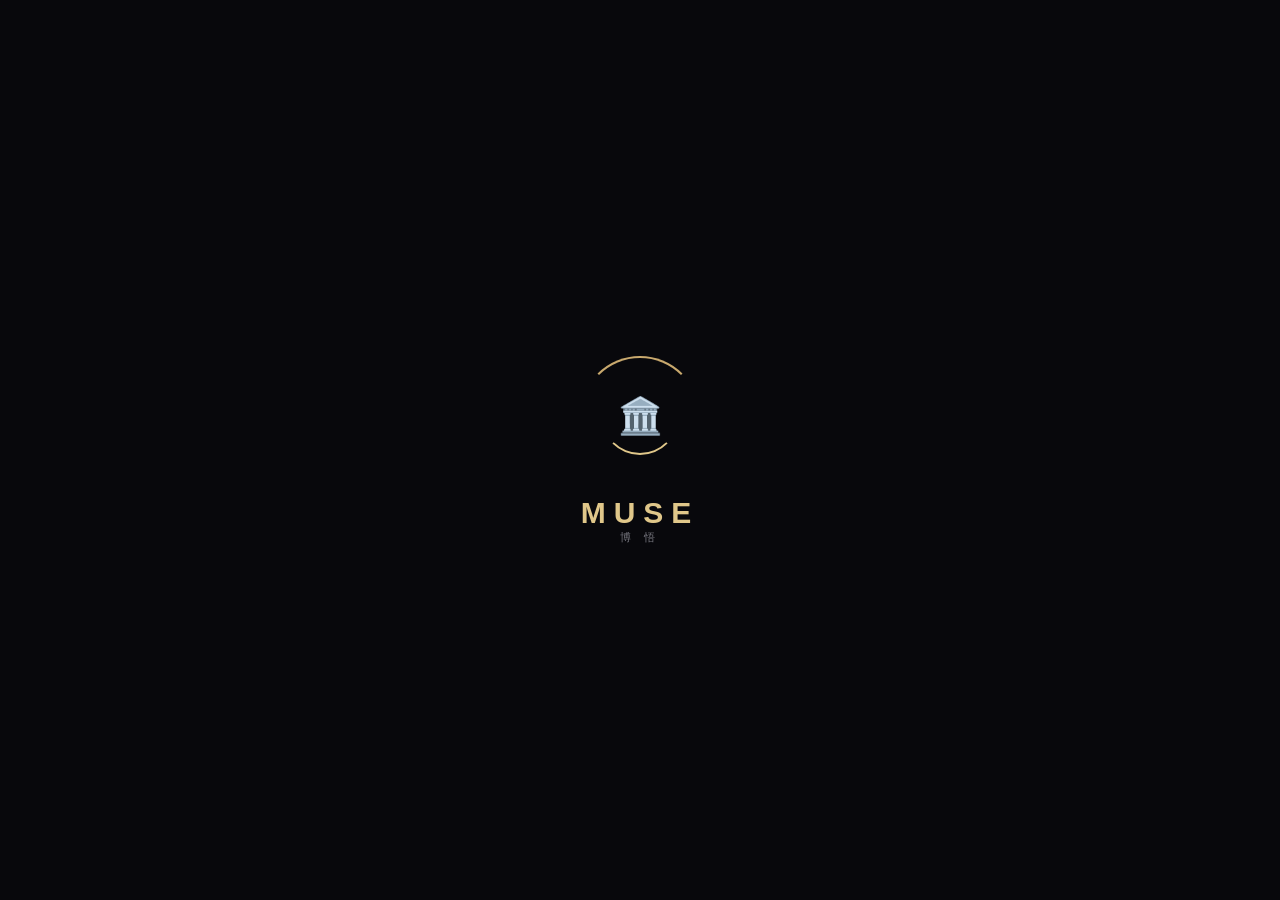
==== muse-web-v4.html @ 277a86bc "fix: initial conversation and quiz now use real AI Worker instead of hardcoded text" ====
<!DOCTYPE html>
<html lang="en">
<head>
<meta charset="UTF-8">
<meta name="viewport" content="width=device-width, initial-scale=1.0, maximum-scale=1.0, user-scalable=no">
<title>Muse 博悟</title>
<style>
:root{
  --bg:#08080c;--bg2:#0f0f17;--surface:rgba(20,20,35,0.85);
  --surface2:rgba(20,20,35,0.5);--gold:#c9a96e;--gold-bright:#e0c78a;
  --gold-dim:#8a7040;--gold-glass:rgba(201,169,110,0.08);
  --gold-glass2:rgba(201,169,110,0.15);--gold-glass3:rgba(201,169,110,0.22);
  --text:#e6e4dd;--text-dim:#787880;--text-mid:#a0a098;
  --xp-bar:#4da6ff;--red:#e05555;--green:#5cad6e;
  --radius:16px;--radius-sm:10px;--radius-xs:8px;
  --font: -apple-system,BlinkMacSystemFont,"Segoe UI","PingFang SC","Microsoft YaHei",sans-serif;
  --transition:0.3s cubic-bezier(0.4,0,0.2,1);
  --safe-bottom:env(safe-area-inset-bottom, 0px);
}
*{margin:0;padding:0;box-sizing:border-box}
body{
  font-family:var(--font);background:var(--bg);color:var(--text);
  height:100vh;height:100dvh;overflow:hidden;
  -webkit-tap-highlight-color:transparent;user-select:none;
}
/* ── Particles ── */
#particles{position:fixed;inset:0;z-index:0;pointer-events:none;overflow:hidden}
.particle{position:absolute;width:2px;height:2px;background:var(--gold);border-radius:50%;animation:float-up linear infinite;opacity:0}
@keyframes float-up{
  0%{transform:translateY(100vh) scale(0);opacity:0}
  10%{opacity:0.6}90%{opacity:0.3}
  100%{transform:translateY(-10vh) scale(1.5);opacity:0}
}
/* ── Loading ── */
#loading{position:fixed;inset:0;z-index:999;background:var(--bg);display:flex;flex-direction:column;align-items:center;justify-content:center;transition:opacity 0.8s,visibility 0.8s}
#loading.hidden{opacity:0;visibility:hidden;pointer-events:none}
.l-ring-outer{width:120px;height:120px;border-radius:50%;border:2px solid transparent;border-top-color:var(--gold);animation:ring-spin 2s linear infinite;display:flex;align-items:center;justify-content:center}
.l-ring-inner{width:78px;height:78px;border-radius:50%;border:2px solid transparent;border-bottom-color:var(--gold-bright);animation:ring-spin 2.5s linear reverse infinite;display:flex;align-items:center;justify-content:center;font-size:36px}
@keyframes ring-spin{to{transform:rotate(360deg)}}
.l-title{margin-top:20px;font-size:30px;font-weight:700;letter-spacing:8px;color:var(--gold-bright);animation:fade-up 1s ease-out .2s both}
.l-sub{font-size:11px;color:var(--text-dim);letter-spacing:5px;animation:fade-up 1s ease-out .5s both}
@keyframes fade-up{from{opacity:0;transform:translateY(12px)}to{opacity:1;transform:translateY(0)}}
/* ── Museum Selector ── */
#museum-selector{position:fixed;inset:0;z-index:900;background:var(--bg);display:flex;flex-direction:column;align-items:center;justify-content:center;opacity:0;visibility:hidden;transition:opacity 0.8s,visibility 0.8s;overflow-y:auto;padding:40px 20px}
#museum-selector.show{opacity:1;visibility:visible}
.selector-title{font-size:24px;font-weight:700;letter-spacing:4px;color:var(--gold-bright);margin-bottom:4px;text-align:center}
.selector-sub{font-size:11px;color:var(--text-dim);letter-spacing:2px;margin-bottom:36px;text-align:center}
.museum-grid{display:grid;grid-template-columns:repeat(auto-fit,minmax(280px,1fr));gap:14px;max-width:900px;width:100%}
.m-card{position:relative;padding:18px 20px;border-radius:var(--radius);background:var(--surface2);border:1px solid rgba(255,255,255,0.05);cursor:pointer;transition:var(--transition);display:flex;gap:12px;align-items:flex-start}
.m-card:hover:not(.locked){border-color:var(--gold);background:var(--gold-glass);transform:translateY(-2px);box-shadow:0 8px 32px rgba(201,169,110,0.08)}
.m-card.locked{opacity:0.35;cursor:not-allowed}
.mc-icon{font-size:32px;width:50px;height:50px;display:flex;align-items:center;justify-content:center;border-radius:12px;background:rgba(255,255,255,0.04);flex-shrink:0}
.mc-info{flex:1;min-width:0}
.mc-name{font-size:14px;font-weight:700;margin-bottom:2px;display:flex;align-items:center;gap:8px}
.mc-loc{font-size:10px;color:var(--gold-dim);letter-spacing:1px;margin-bottom:5px}
.mc-desc{font-size:11px;color:var(--text-dim);line-height:1.5}
.mc-badge{display:inline-block;padding:2px 9px;border-radius:10px;font-size:9px;font-weight:600;letter-spacing:1px}
.mc-badge.open{background:rgba(165,214,167,0.12);color:#a5d6a7;border:1px solid rgba(165,214,167,0.2)}
.mc-badge.soon{background:rgba(255,183,77,0.1);color:#ffb74d;border:1px solid rgba(255,183,77,0.15)}
.mc-badge.planned{background:rgba(158,158,158,0.1);color:#9e9e9e;border:1px solid rgba(158,158,158,0.1)}
.mc-region{position:absolute;top:12px;right:14px;font-size:9px;color:var(--text-dim);letter-spacing:1px}
/* ── App Shell ── */
#app{display:flex;flex-direction:column;height:100vh;height:100dvh;position:relative;z-index:1}
.app-header{display:flex;align-items:center;justify-content:space-between;padding:12px 20px;background:var(--surface);backdrop-filter:blur(20px);-webkit-backdrop-filter:blur(20px);border-bottom:1px solid rgba(201,169,110,0.08);z-index:10;min-height:52px}
.header-brand{display:flex;align-items:center;gap:8px}
.header-logo{font-size:20px;font-weight:700;letter-spacing:2px;color:var(--gold-bright)}
.header-museum{font-size:11px;color:var(--text-dim);margin-left:4px}
.header-actions{display:flex;gap:6px}
.h-btn{padding:6px 12px;border-radius:16px;font-size:11px;border:1px solid rgba(201,169,110,0.2);background:transparent;color:var(--text-dim);cursor:pointer;transition:var(--transition);white-space:nowrap}
.h-btn:hover{border-color:var(--gold);color:var(--gold)}
.h-btn.active{background:var(--gold);color:var(--bg);border-color:var(--gold)}
.tab-content{flex:1;overflow-y:auto;overflow-x:hidden;-webkit-overflow-scrolling:touch}
.tab-pane{display:none;padding:16px 16px 24px;animation:fadeIn .3s ease}
.tab-pane.active{display:block}
@keyframes fadeIn{from{opacity:0;transform:translateY(6px)}to{opacity:1;transform:translateY(0)}}
/* ── Tab Bar ── */
#tab-bar{display:flex;background:var(--surface);backdrop-filter:blur(20px);-webkit-backdrop-filter:blur(20px);border-top:1px solid rgba(201,169,110,0.08);padding-bottom:var(--safe-bottom);z-index:10}
.tab-item{flex:1;display:flex;flex-direction:column;align-items:center;justify-content:center;padding:8px 0 6px;gap:2px;cursor:pointer;transition:var(--transition);border:none;background:transparent;color:var(--text-dim);font-family:var(--font)}
.tab-item.active{color:var(--gold-bright)}
.tab-icon{font-size:20px;transition:var(--transition)}
.tab-label{font-size:10px;letter-spacing:0.5px}
/* ── Discover Tab ── */
.section-header{display:flex;align-items:center;justify-content:space-between;margin:0 0 12px}
.section-title{font-size:13px;font-weight:700;letter-spacing:1px;color:var(--text-mid)}
.section-more{font-size:11px;color:var(--gold-dim);cursor:pointer}
/* Hero */
.hero-card{position:relative;border-radius:var(--radius);overflow:hidden;margin-bottom:20px;background:linear-gradient(135deg,rgba(201,169,110,0.12),rgba(201,169,110,0.03));border:1px solid var(--gold-glass3);padding:24px 20px;display:flex;flex-direction:column;gap:12px}
.hero-ribbon{position:absolute;top:14px;right:16px;font-size:28px}
.hero-greeting{font-size:11px;color:var(--text-dim);letter-spacing:1px;text-transform:uppercase}
.hero-artefact{font-size:20px;font-weight:700;color:var(--gold-bright)}
.hero-meta{font-size:11px;color:var(--text-dim)}
.hero-desc{font-size:13px;color:var(--text-mid);line-height:1.6}
.hero-btn{display:inline-flex;align-items:center;gap:6px;padding:10px 22px;border-radius:20px;background:var(--gold);color:var(--bg);border:none;font-weight:600;font-size:13px;cursor:pointer;transition:var(--transition);margin-top:4px;align-self:flex-start}
.hero-btn:hover{background:var(--gold-bright);transform:scale(1.03)}
/* Stats row */
.stats-row{display:grid;grid-template-columns:repeat(3,1fr);gap:10px;margin-bottom:20px}
.stat-card{background:var(--surface2);border:1px solid rgba(255,255,255,0.04);border-radius:var(--radius-sm);padding:14px 12px;text-align:center;transition:var(--transition)}
.stat-card:hover{border-color:var(--gold-glass3)}
.stat-value{font-size:22px;font-weight:700;color:var(--text)}
.stat-label{font-size:10px;color:var(--text-dim);margin-top:4px;letter-spacing:1px}
.stat-value.gold{color:var(--gold-bright)}
.stat-value.blue{color:var(--xp-bar)}
/* Horizontal scroll */
.h-scroll{display:flex;gap:12px;overflow-x:auto;padding-bottom:8px;margin-bottom:20px;-webkit-overflow-scrolling:touch;scroll-snap-type:x mandatory}
.h-scroll::-webkit-scrollbar{display:none}
.artefact-card{min-width:220px;max-width:220px;background:var(--surface2);border:1px solid rgba(255,255,255,0.04);border-radius:var(--radius);padding:16px 14px;cursor:pointer;transition:var(--transition);scroll-snap-align:start;flex-shrink:0}
.artefact-card:hover{border-color:var(--gold-glass3);transform:translateY(-2px)}
.ac-icon{font-size:32px;margin-bottom:10px}
.ac-name{font-size:14px;font-weight:600;margin-bottom:2px}
.ac-date{font-size:10px;color:var(--text-dim);margin-bottom:6px}
.ac-collected{font-size:10px;color:var(--gold);margin-top:4px}
.ac-museum-tag{font-size:9px;color:var(--text-dim);background:var(--gold-glass);padding:2px 8px;border-radius:8px;display:inline-block}
/* ── Chat Tab ── */
.chat-mode-bar{display:flex;gap:6px;overflow-x:auto;padding-bottom:10px;margin-bottom:8px;-webkit-overflow-scrolling:touch}
.chat-mode-bar::-webkit-scrollbar{display:none}
.mode-pill{padding:6px 14px;border-radius:16px;font-size:11px;border:1px solid rgba(201,169,110,0.2);background:transparent;color:var(--text-dim);cursor:pointer;transition:var(--transition);white-space:nowrap;flex-shrink:0}
.mode-pill:hover{border-color:var(--gold);color:var(--gold)}
.mode-pill.active{background:var(--gold);color:var(--bg);border-color:var(--gold)}
.mode-pill.locked{opacity:0.3;pointer-events:none}
.chat-exhibit-bar{display:flex;gap:8px;overflow-x:auto;padding-bottom:10px;margin-bottom:8px}
.chat-exhibit-bar::-webkit-scrollbar{display:none}
.exhibit-chip{display:flex;align-items:center;gap:6px;padding:8px 14px;border-radius:20px;background:var(--surface2);border:1px solid rgba(255,255,255,0.04);cursor:pointer;transition:var(--transition);white-space:nowrap;flex-shrink:0;font-size:12px}
.exhibit-chip:hover{border-color:var(--gold)}
.exhibit-chip.active{background:var(--gold-glass2);border-color:rgba(201,169,110,0.3)}
#chat-messages{display:flex;flex-direction:column;gap:12px;margin-bottom:12px;min-height:200px}
.msg{display:flex;gap:8px;max-width:90%;animation:fadeIn .35s ease}
.msg.user{align-self:flex-end;flex-direction:row-reverse}
.msg.bot{align-self:flex-start}
.msg-avatar{width:32px;height:32px;border-radius:50%;background:var(--surface2);display:flex;align-items:center;justify-content:center;font-size:14px;flex-shrink:0;border:1px solid rgba(201,169,110,0.12)}
.msg.user .msg-avatar{background:var(--gold);border:none;color:var(--bg)}
.msg-content{padding:10px 14px;border-radius:14px;font-size:13px;line-height:1.65;word-break:break-word;background:var(--surface2);border:1px solid rgba(255,255,255,0.03)}
.msg.user .msg-content{background:rgba(201,169,110,0.12);border:1px solid rgba(201,169,110,0.18);border-bottom-right-radius:4px}
.msg.bot .msg-content{border-bottom-left-radius:4px}
/* Exhibit card in chat */
.ec{background:rgba(201,169,110,0.05);border:1px solid rgba(201,169,110,0.12);border-radius:var(--radius-sm);padding:12px;margin-bottom:8px}
.ec-h{display:flex;gap:8px;align-items:center;margin-bottom:6px}
.ec-icon{font-size:24px}.ec-name{font-weight:600;font-size:13px}.ec-meta{font-size:10px;color:var(--text-dim)}
.ec-desc{font-size:12px;color:var(--text-dim);line-height:1.5}
.graph-mini{background:rgba(201,169,110,0.05);border:1px solid rgba(201,169,110,0.1);border-radius:var(--radius-xs);padding:8px;margin-top:6px;display:flex;gap:5px;flex-wrap:wrap;align-items:center;font-size:10px}
.gm-node{padding:3px 8px;border-radius:10px;background:rgba(255,255,255,0.03);border:1px solid rgba(201,169,110,0.18);color:var(--gold);cursor:pointer}
.typing-dots{display:flex;gap:4px;padding:2px 0}.typing-dots span{width:6px;height:6px;border-radius:50%;background:var(--gold-dim);animation:bounce 1.4s infinite ease-in-out both}
.typing-dots span:nth-child(1){animation-delay:-.32s}.typing-dots span:nth-child(2){animation-delay:-.16s}
@keyframes bounce{0%,80%,100%{transform:scale(.4);opacity:.4}40%{transform:scale(1);opacity:1}}
.quick-actions{display:flex;gap:6px;flex-wrap:wrap;margin-bottom:10px}
.qa-btn{padding:7px 15px;border-radius:16px;font-size:11px;border:1px solid rgba(201,169,110,0.18);background:transparent;color:var(--text-dim);cursor:pointer;transition:var(--transition);white-space:nowrap}
.qa-btn:hover{border-color:var(--gold);color:var(--gold)}
.chat-input-wrap{display:flex;gap:8px}
#chat-input{flex:1;padding:10px 16px;border-radius:20px;border:1px solid rgba(201,169,110,0.12);background:rgba(255,255,255,0.03);color:var(--text);font-size:13px;font-family:var(--font);outline:none}
#chat-input:focus{border-color:var(--gold)}
#chat-input::placeholder{color:var(--text-dim)}
.chat-send{width:40px;height:40px;border-radius:50%;border:none;background:var(--gold);color:var(--bg);font-size:16px;cursor:pointer;flex-shrink:0;display:flex;align-items:center;justify-content:center}
.chat-send:disabled{opacity:.3}
/* ── Collection Tab ── */
.collection-filter{display:flex;gap:6px;margin-bottom:16px;overflow-x:auto}
.collection-filter::-webkit-scrollbar{display:none}
.f-pill{padding:5px 13px;border-radius:14px;font-size:11px;border:1px solid rgba(255,255,255,0.06);background:transparent;color:var(--text-dim);cursor:pointer;white-space:nowrap}
.f-pill.active{background:var(--gold-glass2);border-color:var(--gold);color:var(--gold)}
.collection-grid{display:grid;grid-template-columns:repeat(auto-fill,minmax(150px,1fr));gap:12px}
.c-item{background:var(--surface2);border:1px solid rgba(255,255,255,0.03);border-radius:var(--radius-sm);padding:14px;cursor:pointer;transition:var(--transition);text-align:center;position:relative}
.c-item:hover{border-color:var(--gold-glass3);transform:translateY(-1px)}
.c-item.locked{opacity:.35}
.c-item-icon{font-size:36px;margin-bottom:8px}
.c-item-name{font-size:12px;font-weight:600;margin-bottom:2px}
.c-item-meta{font-size:10px;color:var(--text-dim)}
.c-item-badge{position:absolute;top:8px;right:8px;font-size:10px;color:var(--gold)}
.c-progress{margin-bottom:16px;padding:14px;background:var(--surface2);border-radius:var(--radius-sm);border:1px solid rgba(255,255,255,0.04);display:flex;gap:12px;align-items:center}
.cp-icon{font-size:24px}.cp-info{flex:1}.cp-title{font-size:11px;color:var(--text-dim)}.cp-count{font-size:15px;font-weight:700;margin-top:2px}
.cp-bar{height:3px;background:rgba(255,255,255,0.05);border-radius:2px;margin-top:6px;overflow:hidden}
.cp-bar-inner{height:100%;background:var(--gold);border-radius:2px;transition:width .6s}
/* ── Profile Tab ── */
.profile-card{background:var(--surface2);border:1px solid rgba(255,255,255,0.04);border-radius:var(--radius);padding:20px;display:flex;gap:14px;align-items:center;margin-bottom:16px}
.pc-avatar{width:56px;height:56px;border-radius:50%;background:var(--gold-glass2);display:flex;align-items:center;justify-content:center;font-size:24px;border:2px solid var(--gold);flex-shrink:0}
.pc-info{flex:1}.pc-name{font-size:16px;font-weight:700}.pc-level{font-size:12px;color:var(--gold);margin-top:2px}
.pc-xp{margin-top:8px}.pc-xp-bar{height:4px;background:rgba(255,255,255,0.05);border-radius:2px;overflow:hidden}
.pc-xp-inner{height:100%;background:linear-gradient(90deg,var(--gold-dim),var(--xp-bar));border-radius:2px;transition:width .8s}
.pc-xp-text{font-size:10px;color:var(--text-dim);margin-top:3px;text-align:right}
.profile-nav{display:flex;flex-direction:column;gap:2px;margin-bottom:16px}
.p-nav-item{display:flex;align-items:center;gap:12px;padding:14px 16px;border-radius:var(--radius-sm);background:var(--surface2);border:1px solid rgba(255,255,255,0.03);cursor:pointer;transition:var(--transition)}
.p-nav-item:hover{border-color:rgba(201,169,110,0.15)}
.p-nav-icon{font-size:18px;width:32px;text-align:center}
.p-nav-label{flex:1;font-size:13px}
.p-nav-arrow{color:var(--text-dim);font-size:12px}
.ach-preview{display:flex;gap:8px;overflow-x:auto;padding-bottom:4px}
.ach-preview::-webkit-scrollbar{display:none}
.ach-badge{min-width:64px;padding:10px 8px;border-radius:var(--radius-xs);background:var(--surface2);text-align:center;font-size:22px;border:1px solid rgba(255,255,255,0.03);transition:var(--transition)}
.ach-badge.unlocked{border-color:rgba(255,215,0,0.3);background:rgba(255,215,0,0.06)}
.ach-badge.locked{opacity:.3}
.ach-badge-name{font-size:9px;color:var(--text-dim);margin-top:4px}
/* ── Popups ── */
#ach-popup{position:fixed;top:16px;right:16px;z-index:200;padding:14px 18px;background:var(--surface);backdrop-filter:blur(20px);-webkit-backdrop-filter:blur(20px);border:1px solid #ffd700;border-radius:var(--radius);box-shadow:0 8px 40px rgba(0,0,0,.5),0 0 20px rgba(255,215,0,.15);opacity:0;transform:translateX(120%);transition:all .5s cubic-bezier(.16,1,.3,1);pointer-events:none;display:flex;gap:10px;align-items:center;max-width:280px}
#ach-popup.show{opacity:1;transform:translateX(0)}
.ap-icon{font-size:24px}.ap-title{font-weight:700;color:#ffd700;font-size:12px}.ap-sub{color:var(--text-dim);font-size:10px;margin-top:2px}
#level-up{position:fixed;inset:0;z-index:180;pointer-events:none;display:flex;align-items:center;justify-content:center;opacity:0;transition:opacity .4s}
#level-up.show{opacity:1}.level-up-text{font-size:28px;font-weight:800;letter-spacing:4px;color:var(--gold-bright);text-shadow:0 0 40px rgba(201,169,110,.5);animation:level-boom 2s ease-out forwards}
@keyframes level-boom{0%{transform:scale(.3);opacity:0}30%{transform:scale(1.2);opacity:1}100%{transform:scale(1);opacity:1}}
/* ── Modal ── */
.modal-overlay{position:fixed;inset:0;z-index:150;background:rgba(0,0,0,.7);display:flex;align-items:center;justify-content:center;opacity:0;visibility:hidden;transition:.3s}
.modal-overlay.open{opacity:1;visibility:visible}
.modal-inner{background:var(--surface2);backdrop-filter:blur(24px);-webkit-backdrop-filter:blur(24px);border:1px solid rgba(201,169,110,0.15);border-radius:var(--radius);padding:20px;max-width:400px;width:90%;max-height:70vh;overflow-y:auto}
.modal-title{font-size:16px;font-weight:700;color:var(--gold);margin-bottom:14px}
.modal-close{width:100%;padding:10px;border-radius:16px;border:1px solid rgba(201,169,110,0.15);background:transparent;color:var(--text);cursor:pointer;margin-top:14px;font-size:13px}
.modal-close:hover{background:var(--gold-glass)}
/* Scrollbar */
::-webkit-scrollbar{width:3px;height:3px}::-webkit-scrollbar-track{background:transparent}::-webkit-scrollbar-thumb{background:rgba(201,169,110,.1);border-radius:2px}
/* Mobile adaptation */
@media(max-width:400px){.collection-grid{grid-template-columns:repeat(2,1fr)}.artefact-card{min-width:170px;max-width:170px}}
</style>
</head>
<body>
<div id="particles"></div>
<div id="loading">
  <div class="l-ring-outer"><div class="l-ring-inner">🏛️</div></div>
  <div class="l-title">MUSE</div><div class="l-sub">博 悟</div>
</div>
<div id="museum-selector">
  <div class="museum-grid" id="museumGrid"></div>
</div>
<div id="ach-popup"><div class="ap-icon"></div><div><div class="ap-title"></div><div class="ap-sub"></div></div></div>
<div id="level-up"><div class="level-up-text"></div></div>
<div class="modal-overlay" id="ach-modal">
  <div class="modal-inner"><div class="modal-title"></div><div id="ach-list"></div><button class="modal-close" onclick="toggleModal('ach-modal')">Close</button></div>
</div>
<div class="modal-overlay" id="settings-modal">
  <div class="modal-inner"><div class="modal-title">Settings</div>
    <div style="display:flex;flex-direction:column;gap:10px">
      <div style="display:flex;align-items:center;justify-content:space-between;padding:10px 0;border-bottom:1px solid rgba(255,255,255,0.04)"><span style="font-size:13px">Reset Progress</span><button class="h-btn" onclick="resetProgress()" style="color:#e05555;border-color:rgba(224,85,85,0.3)">Reset</button></div>
      <div style="display:flex;align-items:center;justify-content:space-between;padding:10px 0;border-bottom:1px solid rgba(255,255,255,0.04)"><span style="font-size:13px">Switch Museum</span><button class="h-btn" onclick="showMuseumSelector()">Change</button></div>
    </div>
    <button class="modal-close" onclick="toggleModal('settings-modal')">Close</button>
  </div>
</div>
<div id="app">
  <div class="app-header">
    <div class="header-brand"><span class="header-logo">MUSE</span><span class="header-museum" id="headerMuseum"></span></div>
    <div class="header-actions">
      <button class="h-btn active" onclick="switchLang('en')">EN</button>
      <button class="h-btn" onclick="switchLang('zh')">中</button>
    </div>
  </div>
  <div class="tab-content" id="tabContent">
    <!-- Discover Tab -->
    <div class="tab-pane active" id="tab-discover"></div>
    <!-- Chat Tab -->
    <div class="tab-pane" id="tab-chat"></div>
    <!-- Collection Tab -->
    <div class="tab-pane" id="tab-collection"></div>
    <!-- Profile Tab -->
    <div class="tab-pane" id="tab-profile"></div>
  </div>
  <div id="tab-bar">
    <button class="tab-item active" data-tab="discover"><span class="tab-icon">🔍</span><span class="tab-label">Discover</span></button>
    <button class="tab-item" data-tab="chat"><span class="tab-icon">💬</span><span class="tab-label">Chat</span></button>
    <button class="tab-item" data-tab="collection"><span class="tab-icon">📚</span><span class="tab-label">Codex</span></button>
    <button class="tab-item" data-tab="profile"><span class="tab-icon">👤</span><span class="tab-label">Profile</span></button>
  </div>
</div>

<script>
// ══════════════════ I18N ══════════════════
let LANG='en';
const I18N={
  en:{
    sel_title:'Choose Your Museum',sel_sub:'Select a museum to begin your journey',
    open:'Open Now',soon:'Coming Soon',planned:'Planned',
    tab_discover:'Discover',tab_chat:'Chat',tab_codex:'Codex',tab_profile:'Profile',
    disc_greeting:'Good to see you',disc_question:'What draws your eye today?',
    disc_daily:'Today\'s Highlight',disc_explore:'Start Exploring',
    disc_hot:'Popular Masterpieces',disc_recent:'Recently Viewed',
    stat_insight:'Insight XP',stat_codex:'Codex',stat_depth:'Avg Depth',
    coll_title:'Your Codex',coll_all:'All',coll_collected:'Collected',coll_pending:'To Discover',
    prof_museum_switch:'Switch Museum',prof_ach:'Achievements',prof_settings:'Settings',prof_about:'About Muse',
    prof_about_text:'Muse 博悟 — an AI-powered museum companion. Explore humanity\'s greatest treasures through natural conversation. Built as a graduation project, 2026.',
    chat_welcome:'Choose a masterpiece above to begin your journey.<br><br>Every meaningful question earns <strong>Insight XP</strong>.',
    chat_placeholder:'Ask me anything...',
    mode_explore:'Explore',mode_narrate:'Narrate',mode_debate:'Debate',mode_children:'Kids',
    qa_deeper:'Go Deeper',qa_angle:'Another Angle',qa_quiz:'Challenge Me',qa_relate:'Connections',
    level_observer:'Observer',level_explorer:'Explorer',level_scholar:'Scholar',level_curator:'Curator',
    ach_new:'New Achievement!',xp_gain:'+XP',codex_unlock:'Codex unlocked!',
    debate_locked:'Debate unlocks at Scholar (300 XP)',
    context_title:'Related:',
  },
  zh:{
    sel_title:'选择你的博物馆',sel_sub:'选择一座博物馆，开启探索之旅',
    open:'开放中',soon:'即将开放',planned:'规划中',
    tab_discover:'发现',tab_chat:'对话',tab_codex:'图鉴',tab_profile:'我的',
    disc_greeting:'你好',disc_question:'今天什么吸引了你的目光？',
    disc_daily:'今日精选',disc_explore:'开始探索',
    disc_hot:'热门馆藏',disc_recent:'最近浏览',
    stat_insight:'洞察力',stat_codex:'图鉴',stat_depth:'平均深度',
    coll_title:'我的图鉴',coll_all:'全部',coll_collected:'已收集',coll_pending:'待发现',
    prof_museum_switch:'切换博物馆',prof_ach:'成就',prof_settings:'设置',prof_about:'关于博悟',
    prof_about_text:'Muse 博悟 — AI驱动的博物馆伴侣。通过自然对话探索人类最伟大的宝藏。2026年毕业设计作品。',
    chat_welcome:'选择上方一件杰作，开启探索之旅。<br><br>每次有意义的提问都能获得<strong>洞察力经验值</strong>。',
    chat_placeholder:'尽管问我……',
    mode_explore:'探索',mode_narrate:'讲解',mode_debate:'辩论',mode_children:'儿童',
    qa_deeper:'深入探索',qa_angle:'换个角度',qa_quiz:'挑战测试',qa_relate:'关联文物',
    level_observer:'观察者',level_explorer:'探索者',level_scholar:'学者',level_curator:'策展人',
    ach_new:'新成就！',xp_gain:'+经验值',codex_unlock:'图鉴解锁！',
    debate_locked:'辩论需学者等级（300经验）解锁',
    context_title:'关联：',
  }
};
function t(k){return I18N[LANG][k]||k}
function switchLang(l){
  LANG=l;document.querySelectorAll('.h-btn').forEach(b=>b.classList.toggle('active',(b.textContent.trim()===(l==='en'?'EN':'中'))));
  document.querySelectorAll('.tab-item').forEach(b=>{
    const tb=b.dataset.tab;if(tb)b.querySelector('.tab-label').textContent=t('tab_'+tb);
  });
  renderMuseumSelector();renderDiscover();renderChat();renderCollection();renderProfile();
}
// ══════════════════ PARTICLES ══════════════════
function spawnParticles(){
  const c=document.getElementById('particles');
  for(let i=0;i<30;i++){
    const p=document.createElement('div');p.className='particle';
    p.style.left=Math.random()*100+'%';p.style.animationDuration=(8+Math.random()*18)+'s';
    p.style.animationDelay=Math.random()*10+'s';p.style.width=p.style.height=(1+Math.random()*2)+'px';c.appendChild(p);
  }
}
// ══════════════════ MUSEUM DATA ══════════════════
const MUSEUMS=[
  {id:'british',name_en:'British Museum',name_zh:'大英博物馆',icon:'🏛️',region_en:'Europe',region_zh:'欧洲',loc_en:'London, UK',loc_zh:'英国·伦敦',desc_en:'The world\'s first public national museum. 8 million works spanning two million years.',desc_zh:'世界上第一座国家公共博物馆。800万件藏品跨越两百万年历史。',status:'open'},
  {id:'louvre',name_en:'Louvre',name_zh:'卢浮宫',icon:'🖼️',region_en:'Europe',region_zh:'欧洲',loc_en:'Paris, France',loc_zh:'法国·巴黎',desc_en:'The world\'s most-visited museum — from the Mona Lisa to Winged Victory.',desc_zh:'全球访问量最高的博物馆——从蒙娜丽莎到胜利女神。',status:'open'},
  {id:'met',name_en:'The Met',name_zh:'大都会',icon:'🗽',region_en:'North America',region_zh:'北美',loc_en:'New York, USA',loc_zh:'美国·纽约',desc_en:'5,000 years of art across 2 million works.',desc_zh:'跨越五千年、两百万件作品。',status:'coming_soon'},
  {id:'palace',name_en:'Palace Museum',name_zh:'故宫博物院',icon:'🏯',region_en:'Asia',region_zh:'亚洲',loc_en:'Beijing, China',loc_zh:'中国·北京',desc_en:'The Forbidden City — 1.8 million imperial treasures.',desc_zh:'紫禁城——180万件皇家珍宝。',status:'planned'},
  {id:'egyptian',name_en:'Egyptian Museum',name_zh:'埃及博物馆',icon:'🏺',region_en:'Africa',region_zh:'非洲',loc_en:'Cairo, Egypt',loc_zh:'埃及·开罗',desc_en:'Tutankhamun\'s gold mask anchors 120,000 artefacts.',desc_zh:'图坦卡蒙黄金面具领衔12万件文物。',status:'planned'},
  {id:'uffizi',name_en:'Uffizi Gallery',name_zh:'乌菲兹美术馆',icon:'🎨',region_en:'Europe',region_zh:'欧洲',loc_en:'Florence, Italy',loc_zh:'意大利·佛罗伦萨',desc_en:'The cradle of the Renaissance — Botticelli, Leonardo, Raphael.',desc_zh:'文艺复兴的摇篮——波提切利、达芬奇、拉斐尔。',status:'planned'},
];
let currentMuseum=null;

// ══════════════════ EXHIBIT DATA ══════════════════
const EXHIBITS={
  british:[
    {id:'b1',name_en:'Rosetta Stone',name_zh:'罗塞塔石碑',icon:'🪨',date_en:'196 BC',date_zh:'公元前196年',cat_en:'Granodiorite Stele',cat_zh:'花岗闪长岩石碑',mat:'Granodiorite',dims:'114×72×28 cm, 760 kg',origin_en:'El-Rashid, Egypt',origin_zh:'埃及 拉希德',desc_en:'The key that unlocked three millennia of Egyptian civilisation — the same decree in three scripts: hieroglyphs, Demotic, and Ancient Greek.',desc_zh:'揭开三千年埃及文明的钥匙——同一道法令以三种文字铭刻。',deep_en:'Thomas Young identified royal names; Champollion cracked the code in 1822. The top-right corner broken in antiquity.',deep_zh:'托马斯·杨识别出王名圈；商博良1822年破译。右上角在古代已缺损。',facts_en:['18 lines of Greek changed history','Weighs 760 kg — as much as a small car','Discovered by accident during French fortification dig'],facts_zh:['18行希腊文改变了历史','重760公斤','法国士兵挖地基时偶然发现'],rel:[{id:'b3',name_en:'Mummy of Katebet',name_zh:'卡特贝特木乃伊',r_en:'Same Egyptian gallery',r_zh:'同一埃及展厅'}],quiz:{q_en:['How many scripts?','Who cracked it in 1822?'],a_en:['Three','Champollion'],q_zh:['几种文字？','谁在1822年破译？'],a_zh:['三种','商博良']}},
    {id:'b2',name_en:'Parthenon Marbles',name_zh:'帕特农雕塑',icon:'🏛️',date_en:'447–432 BC',date_zh:'公元前447-432年',cat_en:'Marble Sculpture',cat_zh:'大理石雕塑',mat:'Pentelic Marble',dims:'Frieze ~160 m',origin_en:'Athens, Greece',origin_zh:'希腊 雅典',desc_en:'Crowning achievement of Classical Greece under Phidias — the Panathenaic procession with gods among mortals.',desc_zh:'古典希腊巅峰之作——泛雅典娜节游行，众神与凡人交融。',deep_en:'Originally blazed with paint and gold. Elgin\'s removal authorisation document never found. The Acropolis Museum displays plaster casts of missing pieces.',deep_zh:'原有着鲜艳色彩和黄金。埃尔金移除的授权文件从未被找到。新卫城博物馆展示缺失部分的石膏模型。',facts_en:['Originally painted in vivid colours','Elgin spent £74,000 (~£7m today)','Greece requests their return since 1983'],facts_zh:['原有着鲜艳色彩','埃尔金花费约合今日700万英镑','希腊自1983年起要求归还'],rel:[{id:'b6',name_en:'Benin Bronzes',name_zh:'贝宁青铜器',r_en:'Restitution debate',r_zh:'归还争议'}],quiz:{q_en:['Which goddess?','Who removed them?'],a_en:['Athena Parthenos','Lord Elgin'],q_zh:['献给哪位女神？','谁移走了它们？'],a_zh:['雅典娜','埃尔金勋爵']}},
    {id:'b3',name_en:'Mummy of Katebet',name_zh:'卡特贝特木乃伊',icon:'⚰️',date_en:'c.1300 BC',date_zh:'约公元前1300年',cat_en:'Painted Mummy',cat_zh:'彩绘木乃伊',mat:'Wood, plaster, linen, gold leaf',dims:'~170 cm',origin_en:'Thebes, Egypt',origin_zh:'埃及 底比斯',desc_en:'A Chantress of Amun — temple singer of high status. Gilded mask for eternity; scarab prevents heart from testifying against her.',desc_zh:'阿蒙神的女歌者——镀金面具表象永恒；圣甲虫防止心脏作不利证词。',deep_en:'CT scans reveal arthritis and missing teeth — deeply human across 3,300 years. Her name means "cool/refreshing."',deep_zh:'CT扫描显示关节炎和缺牙——跨越3300年的深刻人性。她的名字意为"清凉/清新"。',facts_en:['Name means "cool/refreshing"','CT shows osteoarthritis','Scarab was a heart "get out of judgement free" card'],facts_zh:['名字意为"清凉/清新"','CT显示骨关节炎','圣甲虫是心脏的"免罪金牌"'],rel:[{id:'b1',name_en:'Rosetta Stone',name_zh:'罗塞塔石碑',r_en:'Egyptian collection',r_zh:'埃及馆藏'}],quiz:{q_en:['Her occupation?','Amulet on her chest?'],a_en:['Chantress of Amun','Scarab beetle'],q_zh:['她的职业？','胸口的护身符？'],a_zh:['阿蒙女歌者','圣甲虫']}},
    {id:'b4',name_en:'Sutton Hoo Helmet',name_zh:'萨顿胡头盔',icon:'⛑️',date_en:'c.AD 625',date_zh:'约公元625年',cat_en:'Iron & Bronze Helmet',cat_zh:'铁质青铜头盔',mat:'Iron, tinned bronze, garnets',dims:'31.8×21.5 cm',origin_en:'Suffolk, England',origin_zh:'英格兰 萨福克',desc_en:'The face of early England — garnet eyebrows, dragon crest, from a 27-metre ship burial.',desc_zh:'早期英格兰的面孔——石榴石眉毛、龙冠，出土于27米长的船葬墓。',deep_en:'Funded by Edith Pretty, a widow who sensed something beneath the mounds. Inspired Tolkien\'s Rohirrim.',deep_zh:'由伊迪丝·普雷蒂资助——感知到土丘下埋藏着什么的寡妇。启发了托尔金的洛汗骑士。',facts_en:['No body — acidic sand dissolved all remains','Ship was 27m — only a "sand shadow" left','Funded by Edith Pretty, a Suffolk widow'],facts_zh:['没有遗体——酸性沙土溶解了一切','船长27米——只剩"沙影"','由萨福克寡妇伊迪丝资助'],rel:[{id:'b5',name_en:'Lewis Chessmen',name_zh:'刘易斯棋子',r_en:'Medieval British finds',r_zh:'英国中世纪发现'}],quiz:{q_en:['Type of burial?','Who funded excavation?'],a_en:['Ship burial','Edith Pretty'],q_zh:['墓葬类型？','谁资助发掘？'],a_zh:['船葬墓','伊迪丝·普雷蒂']}},
    {id:'b5',name_en:'Lewis Chessmen',name_zh:'刘易斯棋子',icon:'♟️',date_en:'1150–1200',date_zh:'1150-1200年',cat_en:'Walrus Ivory Chess',cat_zh:'海象牙棋子',mat:'Walrus ivory, whale tooth',dims:'Kings ~8–10 cm',origin_en:'Found Lewis, Scotland',origin_zh:'苏格兰刘易斯岛',desc_en:'93 tiny personalities — kings stern, queens melancholy, warders biting shields in berserker frenzy.',desc_zh:'93个小人物——国王威严，王后忧郁，看守狂咬盾牌。',deep_en:'Inspired the wizard\'s chess scene in Harry Potter. 82 at British Museum, 11 at National Museum of Scotland.',deep_zh:'启发了《哈利·波特》的巫师棋场景。大英博物馆82枚，苏格兰国家博物馆11枚。',facts_en:['Inspired Harry Potter wizard chess','Warders biting shields = real berserkers','82 pieces at BM, 11 in Scotland'],facts_zh:['启发了哈利·波特巫师棋','咬盾牌的看守=真实狂暴战士','大英82枚 苏格兰11枚'],rel:[{id:'b4',name_en:'Sutton Hoo Helmet',name_zh:'萨顿胡头盔',r_en:'British medieval',r_zh:'英国中世纪'}],quiz:{q_en:['How many at BM?','Material?'],a_en:['82','Walrus ivory'],q_zh:['大英藏多少？','材料？'],a_zh:['82枚','海象牙']}},
    {id:'b6',name_en:'Benin Bronzes',name_zh:'贝宁青铜器',icon:'🗿',date_en:'16th–18th C',date_zh:'16-18世纪',cat_en:'Brass Plaques',cat_zh:'黄铜浮雕',mat:'Brass (copper alloy)',dims:'Plaques ~45–50 cm',origin_en:'Benin Kingdom, Nigeria',origin_zh:'贝宁王国 尼日利亚',desc_en:'Supreme pre-colonial African art — lost-wax casting rivaling Renaissance Europe.',desc_zh:'前殖民时代非洲艺术的至高成就。失蜡法精妙可比文艺复兴欧洲。',deep_en:'1897 British punitive expedition looted and burned Benin City. Global symbol of colonial restitution.',deep_zh:'1897年英国讨伐军洗劫并烧毁贝宁城。殖民归还运动的全球象征。',facts_en:['Mounted on palace pillars','Lost-wax technique rivals modern tech','Nigeria building Edo Museum for returns'],facts_zh:['镶嵌在王宫木柱上','失蜡法精妙现代技术无法复制','尼日利亚建设埃多博物馆安放归还文物'],rel:[{id:'b2',name_en:'Parthenon Marbles',name_zh:'帕特农雕塑',r_en:'Restitution',r_zh:'归还争议'}],quiz:{q_en:['Casting technique?','What happened in 1897?'],a_en:['Lost-wax','British looted Benin City'],q_zh:['铸造技术？','1897年发生了什么？'],a_zh:['失蜡法','英国洗劫贝宁城']}},
    {id:'b7',name_en:'The Great Wave',name_zh:'神奈川冲浪里',icon:'🌊',date_en:'c.1831',date_zh:'约1831年',cat_en:'Ukiyo-e Print',cat_zh:'浮世绘版画',mat:'Ink on paper',dims:'25.7×37.9 cm',origin_en:'Hokusai, Japan',origin_zh:'葛饰北斋 日本',desc_en:'The most reproduced image in art history. Not a tsunami — a rogue wave, Fuji serene beyond.',desc_zh:'艺术史上被复制最多的图像。非海啸——一股巨浪，富士山静默远方。',deep_en:'Hokusai was 70. The blue is Prussian blue — newly imported from Europe, signalling Japan\'s cautious opening.',deep_zh:'北斋时年七十。蓝色是普鲁士蓝——刚从欧洲引进，标志日本的谨慎开放。',facts_en:['Hokusai was 70','Prussian blue from Europe','Monet owned 23 Hokusai prints'],facts_zh:['北斋时年七十','普鲁士蓝由欧洲引进','莫奈藏有23幅北斋版画'],rel:[],quiz:{q_en:['Background mountain?','Hokusai\'s age?'],a_en:['Mount Fuji','70'],q_zh:['背景的山？','北斋年龄？'],a_zh:['富士山','70岁']}},
    {id:'b8',name_en:'Oxus Treasure',name_zh:'奥克苏斯宝藏',icon:'👑',date_en:'5th–4th C BC',date_zh:'公元前5-4世纪',cat_en:'Achaemenid Gold',cat_zh:'波斯金器',mat:'Gold, silver, carnelian',dims:'170 objects',origin_en:'Oxus River, Tajikistan',origin_zh:'奥克苏斯河 塔吉克斯坦',desc_en:'Finest surviving Achaemenid metalwork — gold chariots, griffin armlets, fusion of Persia, Greece, Egypt.',desc_zh:'现存最精美的阿契美尼德金属器物——金战车、狮鹫臂环，融合波斯、希腊、埃及。',deep_en:'Surfaced in a Rawalpindi bazaar ~1880. Exact find-spot never located. Likely a temple treasury hidden during crisis.',deep_zh:'约1880年出现在拉瓦尔品第集市。确切发现地点从未被找到。可能为危机时期隐藏的寺庙宝库。',facts_en:['Never found — appeared in a bazaar','Armlets blazed with lost coloured stones','Earliest known Persian chariot'],facts_zh:['从未被找到——出现在集市上','臂环原有炫丽彩色宝石','最早的波斯战车形象'],rel:[{id:'b1',name_en:'Rosetta Stone',name_zh:'罗塞塔石碑',r_en:'Unlocking lost worlds',r_zh:'解读失落世界'}],quiz:{q_en:['Empire?','Where did it surface?'],a_en:['Achaemenid Persia','Rawalpindi bazaar'],q_zh:['哪个帝国？','出现在哪里？'],a_zh:['波斯','拉瓦尔品第集市']}},
    {id:'b9',name_en:'Lion Hunt Relief',name_zh:'亚述猎狮浮雕',icon:'🦁',date_en:'c.645 BC',date_zh:'约公元前645年',cat_en:'Alabaster Relief',cat_zh:'雪花石膏浮雕',mat:'Gypsum alabaster',dims:'Panels H ~165 cm',origin_en:'Nineveh, Iraq',origin_zh:'尼尼微 伊拉克',desc_en:'Narrative art at its peak — the dying lioness dragging paralysed hind legs, roaring defiance.',desc_zh:'叙事艺术的巅峰——垂死的母狮拖着瘫痪后腿昂首怒吼。',deep_en:'Not sport — royal ritual: the king imposing order on chaos. Vet analysis confirms anatomical accuracy of the lioness\'s paralysis.',deep_zh:'非娱乐——王室仪式：国王对混沌施加秩序。兽医分析确认母狮瘫痪的解剖精准。',facts_en:['Ashurbanipal claimed 450+ lions','Dying lioness is anatomically accurate','Originally painted in vivid colours'],facts_zh:['亚述巴尼拔自称450+头','垂死母狮解剖精准','原着鲜艳色彩'],rel:[{id:'b7',name_en:'The Great Wave',name_zh:'神奈川冲浪里',r_en:'Man vs Nature',r_zh:'人与自然'}],quiz:{q_en:['Which king?','Symbolic meaning?'],a_en:['Ashurbanipal','Order over chaos'],q_zh:['哪位国王？','象征意义？'],a_zh:['亚述巴尼拔','秩序战胜混沌']}},
    {id:'b10',name_en:'Holy Thorn Reliquary',name_zh:'圣荆棘圣物箱',icon:'✨',date_en:'c.1390–97',date_zh:'约1390-97年',cat_en:'Gold & Enamel',cat_zh:'黄金珐琅',mat:'Gold, enamel, gems',dims:'H 30.5 cm',origin_en:'Paris, for Jean de Berry',origin_zh:'巴黎 为贝里公爵',desc_en:'30 cm of solid gold containing a thorn from Christ\'s Crown — a theological universe in miniature.',desc_zh:'30厘米纯金容纳据信为基督荆棘冠的一根刺——一座微型神学宇宙。',deep_en:'Also commissioned the Très Riches Heures. Nearly destroyed in French Revolution. Every gem has meaning: sapphire=heaven, ruby=blood, pearl=purity.',deep_zh:'同时委托制作《豪华时祷书》。法国大革命期间险些被毁。每颗宝石有含义：蓝宝石=天堂，红宝石=血，珍珠=纯洁。',facts_en:['Commissioned Très Riches Heures too','Nearly destroyed in French Revolution','Every gem = theological meaning'],facts_zh:['同时委托《豪华时祷书》','大革命期间险些被毁','每颗宝石都有神学含义'],rel:[{id:'b5',name_en:'Lewis Chessmen',name_zh:'刘易斯棋子',r_en:'Medieval craft',r_zh:'中世纪工艺'}],quiz:{q_en:['What\'s inside?','Who commissioned?'],a_en:['Thorn from Christ\'s Crown','Jean de Berry'],q_zh:['内含什么？','谁委托？'],a_zh:['基督荆棘冠的刺','贝里公爵']}},
  ],
  louvre:[
    {id:'l1',name_en:'Mona Lisa',name_zh:'蒙娜丽莎',icon:'🖼️',date_en:'1503–1519',date_zh:'1503-1519年',cat_en:'Oil on Poplar Panel',cat_zh:'杨木板油画',mat:'Oil on poplar',dims:'77×53 cm',origin_en:'Leonardo da Vinci, Florence',origin_zh:'达芬奇 佛罗伦萨',desc_en:'The most famous painting in the world. Her smile, the sfumato technique, the imaginary landscape — a portrait that became a myth.',desc_zh:'世界上最著名的画作。神秘的微笑、晕涂法、虚构的风景——一幅成为神话的肖像。',deep_en:'Stolen in 1911 by Vincenzo Peruggia — hidden under his bed for two years. The theft made it famous. Duchamp drew a moustache on a postcard copy in 1919 (L.H.O.O.Q.).',deep_zh:'1911年被佩鲁贾盗走——藏在床下两年。正是这次盗窃让它名声大噪。杜尚1919年在明信片上给她画了胡子。',facts_en:['Stolen 1911 — hidden under a bed for 2 years','Duchamp drew a moustache on her','Sits behind bulletproof glass since 1956'],facts_zh:['1911年被盗——床下藏了两年','杜尚给她画了胡子','1956年起在防弹玻璃后展出'],rel:[],quiz:{q_en:['Artist?','When was it stolen?'],a_en:['Leonardo da Vinci','1911'],q_zh:['作者？','哪年被盗？'],a_zh:['达芬奇','1911年']}},
    {id:'l2',name_en:'Winged Victory',name_zh:'胜利女神',icon:'👼',date_en:'c.190 BC',date_zh:'约公元前190年',cat_en:'Marble Sculpture',cat_zh:'大理石雕塑',mat:'Parian marble',dims:'H 2.45 m (without head)',origin_en:'Samothrace, Greece',origin_zh:'希腊 萨莫色雷斯',desc_en:'Nike of Samothrace — the goddess of victory alighting on a ship\'s prow. Wind whips through her garments; she has no head but you feel her presence.',desc_zh:'萨莫色雷斯的胜利女神——降落在船首的女神。海风穿透衣袍；她没有头颅，但你感受到她的存在。',deep_en:'Placed atop the Daru staircase at the Louvre since 1884. The prow is a separate block. Her right hand was found separately in 1950 — she was likely cupping it to her mouth, shouting.',deep_zh:'1884年起安放在卢浮宫达鲁楼梯顶端。船首是独立石块。右手1950年单独发现——她可能正将手拢在嘴边呐喊。',facts_en:['Stands atop the iconic Daru staircase','Her right hand was found in 1950','Likely depicted shouting victory'],facts_zh:['矗立在标志性的达鲁楼梯顶端','右手1950年才被找到','可能在呐喊胜利'],rel:[{id:'l3',name_en:'Venus de Milo',name_zh:'米洛的维纳斯',r_en:'Both are iconic armless Hellenistic sculptures',r_zh:'同为无臂希腊化雕塑标志'}],quiz:{q_en:['What goddess?','Where does she stand?'],a_en:['Nike (Victory)','Daru staircase, Louvre'],q_zh:['什么女神？','她站在哪里？'],a_zh:['胜利女神','卢浮宫达鲁楼梯']}},
    {id:'l3',name_en:'Venus de Milo',name_zh:'米洛的维纳斯',icon:'🗽',date_en:'c.130–100 BC',date_zh:'约公元前130-100年',cat_en:'Marble Sculpture',cat_zh:'大理石雕塑',mat:'Parian marble',dims:'H 2.04 m',origin_en:'Milos, Greece',origin_zh:'希腊 米洛岛',desc_en:'The ideal of classical beauty — Aphrodite, arms lost to time, her contrapposto stance radiating timeless grace.',desc_zh:'古典美的典范——阿佛洛狄忒，双臂遗失于时光，对立式平衡的站姿散发着永恒优雅。',deep_en:'Discovered 1820 by a farmer on Milos. The French acquired her after a scramble with the Ottomans. Originally she held an apple — the prize in the Judgement of Paris.',deep_zh:'1820年被米洛斯岛农夫发现。法国在与奥斯曼帝国的争夺中获得她。她原本握着一颗苹果——帕里斯裁决中的奖品。',facts_en:['Found by a farmer in 1820','France and Ottomans fought over her','She originally held an apple'],facts_zh:['1820年被农夫发现','法国和奥斯曼曾争夺她','她原本握着一颗苹果'],rel:[{id:'l2',name_en:'Winged Victory',name_zh:'胜利女神',r_en:'Hellenistic masterpieces',r_zh:'希腊化杰作'}],quiz:{q_en:['Which goddess?','Where was she found?'],a_en:['Aphrodite (Venus)','Island of Milos'],q_zh:['什么女神？','在哪里发现？'],a_zh:['阿佛洛狄忒（维纳斯）','米洛岛']}},
    {id:'l4',name_en:'Liberty Leading',name_zh:'自由引导人民',icon:'🗽',date_en:'1830',date_zh:'1830年',cat_en:'Oil on Canvas',cat_zh:'布面油画',mat:'Oil on canvas',dims:'260×325 cm',origin_en:'Eugène Delacroix',origin_zh:'欧仁·德拉克洛瓦',desc_en:'Liberty as a bare-breasted woman holding the tricolour — leading a diverse crowd over a barricade. The defining image of the July Revolution.',desc_zh:'自由以裸露上身的女性形象手持三色旗——带领各阶层民众跨越街垒。七月革命的标志性画面。',deep_en:'Delacroix painted himself into the scene (the top-hatted man with a rifle). The boy with pistols inspired Victor Hugo\'s Gavroche in Les Misérables.',deep_zh:'德拉克洛瓦把自己画了进去（戴高帽持步枪的男子）。持双枪的少年启发了雨果《悲惨世界》中的伽弗洛什。',facts_en:['Delacroix painted himself into the scene','Inspired Gavroche in Les Misérables','The tricolour became the national flag afterwards'],facts_zh:['作者把自己画了进去','启发了《悲惨世界》伽弗洛什','此后三色旗成为法国国旗'],rel:[],quiz:{q_en:['Year of revolution?','Artist\'s cameo?'],a_en:['1830','Delacroix (top hat, rifle)'],q_zh:['革命年份？','作者在哪里？'],a_zh:['1830年','德拉克洛瓦（高帽持枪）']}},
  ],
};

function eName(ex){return LANG==='en'?ex.name_en:ex.name_zh}
function eDate(ex){return LANG==='en'?ex.date_en:ex.date_zh}
function eDesc(ex){return LANG==='en'?ex.desc_en:ex.desc_zh}
function eDeep(ex){return LANG==='en'?ex.deep_en:ex.deep_zh}
function eFacts(ex){return LANG==='en'?ex.facts_en:ex.facts_zh}
function eRel(ex){return ex.rel.map(r=>({id:r.id,name:LANG==='en'?r.name_en:r.name_zh,relation:LANG==='en'?r.r_en:r.r_zh}))}
function eQuiz(ex){return LANG==='en'?{q:ex.quiz.q_en,a:ex.quiz.a_en}:{q:ex.quiz.q_zh,a:ex.quiz.a_zh}}

function getAllExhibits(){return EXHIBITS[currentMuseum.id]||[]}

// ══════════════════ GAME STATE ══════════════════
const LEVELS=[{n_en:'Observer',n_zh:'观察者',min:0,max:99},{n_en:'Explorer',n_zh:'探索者',min:100,max:299},{n_en:'Scholar',n_zh:'学者',min:300,max:599},{n_en:'Curator',n_zh:'策展人',min:600,max:9999}];
const ACHIEVEMENTS=[{id:'first_q',icon:'💬',n_en:'First Question',n_zh:'初次提问',d_en:'Ask your first question',d_zh:'提出第一个问题',c:()=>player.tq>=1},{id:'deep3',icon:'🤔',n_en:'Deep Thinker',n_zh:'深度思考者',d_en:'Depth 3 on any artefact',d_zh:'对任意文物达到深度3',c:()=>Object.values(player.ed).some(d=>d>=3)},{id:'coll3',icon:'📚',n_en:'Codex Novice',n_zh:'图鉴新人',d_en:'3 Codex entries',d_zh:'收集3条图鉴',c:()=>player.collected.length>=3},{id:'coll7',icon:'🏛️',n_en:'Museum Scholar',n_zh:'博物馆学者',d_en:'7 Codex entries',d_zh:'收集7条图鉴',c:()=>player.collected.length>=7},{id:'coll_all',icon:'👑',n_en:'Master Curator',n_zh:'大师策展人',d_en:'Complete the Codex',d_zh:'完成全部图鉴',c:()=>{const all=getAllExhibits();return all.length>0&&player.collected.length>=all.length}},{id:'streak5',icon:'🔥',n_en:'On Fire',n_zh:'势不可挡',d_en:'5 questions in one session',d_zh:'单次连续5问',c:()=>player.streak>=5},{id:'scholar',icon:'🎓',n_en:'Scholar Rank',n_zh:'学者等级',d_en:'Reach Scholar',d_zh:'达到学者',c:()=>player.xp>=300},{id:'quiz3',icon:'🧠',n_en:'Quiz Master',n_zh:'问答大师',d_en:'Complete 3 quizzes',d_zh:'完成3次测验',c:()=>player.qz>=3}];
let player={xp:0,tq:0,streak:0,qz:0,collected:[],ed:{},achievements:[]};

function getLevel(){for(let i=LEVELS.length-1;i>=0;i--)if(player.xp>=LEVELS[i].min)return LEVELS[i];return LEVELS[0]}
function lvName(l){return LANG==='en'?l.n_en:l.n_zh}
function xpNext(){const l=getLevel();return l.max===9999?l.min:l.max+1}
function addXP(amt){
  const ol=getLevel();player.xp+=amt;player.streak++;const nl=getLevel();
  updateProfileXP();
  if(nl.min>ol.min)showLevelUp(lvName(nl));
  if(player.xp>=300)renderChatModes();
}
function collectEx(id){if(!player.collected.includes(id)){player.collected.push(id);updateCollectCount();showAchievement('📖',t('codex_unlock'),'')}}
function incDepth(id){player.ed[id]=(player.ed[id]||0)+1;if(player.ed[id]>=3)collectEx(id)}
function checkAch(){
  for(const a of ACHIEVEMENTS){if(!player.achievements.includes(a.id)&&a.c()){player.achievements.push(a.id);showAchievement(a.icon,t('ach_new'),LANG==='en'?a.n_en:a.n_zh)}}
}
function showAchievement(icon,title,sub){
  const el=document.getElementById('ach-popup');el.querySelector('.ap-icon').textContent=icon;el.querySelector('.ap-title').textContent=title;el.querySelector('.ap-sub').textContent=sub;
  el.classList.add('show');setTimeout(()=>el.classList.remove('show'),3000);
}
function showLevelUp(title){const el=document.getElementById('level-up');el.querySelector('.level-up-text').textContent=title;el.classList.add('show');setTimeout(()=>el.classList.remove('show'),2200);}

// ══════════════════ APP STATE ══════════════════
let currentTab='discover',currentExhibit=null,currentMode='explore',isTyping=false,chatHistory=[],recentExhibits=[];
let viewedIds=[];

// ══════════════════ TAB SWITCHING ══════════════════
function switchTab(tab){
  currentTab=tab;
  document.querySelectorAll('.tab-pane').forEach(p=>p.classList.remove('active'));
  document.querySelectorAll('.tab-item').forEach(b=>b.classList.remove('active'));
  document.getElementById('tab-'+tab).classList.add('active');
  document.querySelector(`.tab-item[data-tab="${tab}"]`).classList.add('active');
  if(tab==='discover')renderDiscover();
  if(tab==='collection')renderCollection();
  if(tab==='profile')renderProfile();
}
document.querySelectorAll('.tab-item').forEach(b=>b.addEventListener('click',()=>switchTab(b.dataset.tab)));

// ══════════════════ MUSEUM SELECTOR ══════════════════
function renderMuseumSelector(){
  const grid=document.getElementById('museumGrid');
  const sl={open:{en:t('open'),zh:t('open'),cls:'open'},coming_soon:{en:t('soon'),zh:t('soon'),cls:'soon'},planned:{en:t('planned'),zh:t('planned'),cls:'planned'}};
  const ttl=document.querySelector('.selector-title'), sub=document.querySelector('.selector-sub');
  if(ttl)ttl.textContent=t('sel_title');if(sub)sub.textContent=t('sel_sub');
  grid.innerHTML=MUSEUMS.map(m=>{
    const s=sl[m.status];const locked=m.status!=='open';
    return `<div class="m-card ${locked?'locked':''}" data-id="${m.id}" onclick="${locked?'':'selectMuseum(\''+m.id+'\')'}">
      <div class="mc-region">${LANG==='en'?m.region_en:m.region_zh}</div><div class="mc-icon">${m.icon}</div><div class="mc-info">
      <div class="mc-name">${LANG==='en'?m.name_en:m.name_zh}<span class="mc-badge ${s.cls}">${s[LANG]}</span></div>
      <div class="mc-loc">${LANG==='en'?m.loc_en:m.loc_zh}</div>
      <div class="mc-desc">${LANG==='en'?m.desc_en:m.desc_zh}</div></div></div>`;
  }).join('');
}
function selectMuseum(id){
  currentMuseum=MUSEUMS.find(m=>m.id===id);
  document.getElementById('museum-selector').classList.remove('show');
  document.getElementById('headerMuseum').textContent=LANG==='en'?currentMuseum.name_en:currentMuseum.name_zh;
  currentExhibit=null;chatHistory=[];
  renderDiscover();renderChat();renderCollection();renderProfile();
}
function showMuseumSelector(){
  toggleModal('settings-modal');
  document.getElementById('museum-selector').classList.add('show');
}

// ══════════════════ DISCOVER TAB ══════════════════
function renderDiscover(){
  if(!currentMuseum){document.getElementById('tab-discover').innerHTML='<div style="text-align:center;padding:60px 20px;color:var(--text-dim)">Select a museum first</div>';return}
  const ex=getAllExhibits();if(ex.length===0)return;
  const daily=ex[Math.floor(Math.random()*ex.length)];
  const depthSum=Object.values(player.ed).reduce((a,b)=>a+b,0);
  const depthCount=Object.keys(player.ed).length;
  const avgDepth=depthCount>0?(depthSum/depthCount).toFixed(1):'0.0';

  let html=`
  <div class="hero-card">
    <div class="hero-ribbon">${daily.icon}</div>
    <div class="hero-greeting">${t('disc_daily')}</div>
    <div class="hero-artefact">${eName(daily)}</div>
    <div class="hero-meta">${eDate(daily)} · ${daily.mat}</div>
    <div class="hero-desc">${eDesc(daily).slice(0,120)}...</div>
    <button class="hero-btn" onclick="selectExhibitAndChat('${daily.id}')">${t('disc_explore')} →</button>
  </div>
  <div class="stats-row">
    <div class="stat-card"><div class="stat-value blue">${player.xp}</div><div class="stat-label">${t('stat_insight')}</div></div>
    <div class="stat-card"><div class="stat-value gold">${player.collected.length}/${ex.length}</div><div class="stat-label">${t('stat_codex')}</div></div>
    <div class="stat-card"><div class="stat-value">${avgDepth}</div><div class="stat-label">${t('stat_depth')}</div></div>
  </div>`;

  if(recentExhibits.length>0){
    html+=`<div class="section-header"><span class="section-title">${t('disc_recent')}</span></div><div class="h-scroll">`;
    recentExhibits.forEach(e=>{
      html+=`<div class="artefact-card" onclick="selectExhibitAndChat('${e.id}')">
        <div class="ac-icon">${e.icon}</div><div class="ac-name">${eName(e)}</div><div class="ac-date">${eDate(e)}</div>
        ${player.collected.includes(e.id)?'<div class="ac-collected">📖 Codex</div>':''}
      </div>`;
    });
    html+='</div>';
  }

  html+=`<div class="section-header"><span class="section-title">${t('disc_hot')}</span></div><div class="h-scroll">`;
  ex.forEach(e=>{
    html+=`<div class="artefact-card" onclick="selectExhibitAndChat('${e.id}')">
      <div class="ac-icon">${e.icon}</div><div class="ac-name">${eName(e)}</div><div class="ac-date">${eDate(e)}</div>
      ${player.collected.includes(e.id)?'<div class="ac-collected">📖 Codex</div>':''}
    </div>`;
  });
  html+='</div>';
  document.getElementById('tab-discover').innerHTML=html;
}

function selectExhibitAndChat(id){
  const ex=getAllExhibits().find(e=>e.id===id);if(!ex)return;
  if(!viewedIds.includes(id)){viewedIds.push(id);recentExhibits=[ex,...recentExhibits.filter(e=>e.id!==id)].slice(0,5)}
  currentExhibit=ex;chatHistory=[];
  switchTab('chat');renderChat();renderChatModes();startExhibitConv();
}

// ══════════════════ CHAT TAB ══════════════════
function renderChatModes(){
  const bar=document.getElementById('chat-mode-bar-inner');
  if(!bar)return;
  bar.innerHTML=`
    <button class="mode-pill active" data-mode="explore">${t('mode_explore')}</button>
    <button class="mode-pill" data-mode="narrate">${t('mode_narrate')}</button>
    <button class="mode-pill ${player.xp<300?'locked':''}" data-mode="debate">${t('mode_debate')}${player.xp<300?' 🔒':''}</button>
    <button class="mode-pill" data-mode="children">${t('mode_children')}</button>`;
  document.querySelectorAll('#chat-mode-bar-inner .mode-pill:not(.locked)').forEach(b=>b.addEventListener('click',()=>switchMode(b.dataset.mode)));
  const locked=bar.querySelector('.locked');if(locked)locked.addEventListener('click',(e)=>{e.preventDefault();e.stopPropagation();addBotMsg(t('debate_locked'))});
}
function switchMode(mode){currentMode=mode;renderChatModes();document.querySelectorAll('#chat-mode-bar-inner .mode-pill').forEach(b=>b.classList.toggle('active',b.dataset.mode===mode));if(currentExhibit)addBotMsg(modeIntro());}
function modeIntro(){
  const e=currentExhibit;
  if(LANG==='en'){
    if(currentMode==='explore')return`<em>Take a moment with ${eName(e)}. What do you notice first?</em>`;
    if(currentMode==='narrate')return`Let me walk you through ${eName(e)} — interrupt anytime.`;
    if(currentMode==='debate')return`Let's wrestle with ${eName(e)}. I'll challenge your assumptions.`;
    if(currentMode==='children')return`Hi! Meet my friend <strong>${eName(e)}</strong> — it's over 500 years old! ${e.icon}<br>Secret: ${eFacts(e)[0]}`;
  }else{
    if(currentMode==='explore')return`<em>慢慢来。你最先注意到了${eName(e)}的什么？</em>`;
    if(currentMode==='narrate')return`让我为你讲解${eName(e)}——随时可以打断。`;
    if(currentMode==='debate')return`来辩论${eName(e)}——我会挑战你的假设。`;
    if(currentMode==='children')return`嘿！来认识<strong>${eName(e)}</strong>——已经500多岁了！${e.icon}<br>秘密：${eFacts(e)[0]}`;
  }
  return '';
}
function renderChat(){
  const ex=getAllExhibits();if(!currentMuseum||ex.length===0){
    document.getElementById('tab-chat').innerHTML='<div style="text-align:center;padding:60px 20px;color:var(--text-dim)">Select a museum first</div>';return;
  }
  let chips='';ex.forEach(e=>{chips+=`<span class="exhibit-chip${currentExhibit&&currentExhibit.id===e.id?' active':''}" onclick="selectExhibitAndChat('${e.id}')">${e.icon} ${eName(e)}</span>`});
  document.getElementById('tab-chat').innerHTML=`
    <div class="chat-mode-bar" id="chat-mode-bar-inner"></div>
    <div class="chat-exhibit-bar">${chips}</div>
    <div id="chat-messages">
      <div class="msg bot"><div class="msg-avatar">🏛️</div><div class="msg-content">${t('chat_welcome')}</div></div>
    </div>
    <div class="quick-actions">
      <button class="qa-btn" onclick="quickAction('deeper')">${t('qa_deeper')}</button>
      <button class="qa-btn" onclick="quickAction('angle')">${t('qa_angle')}</button>
      <button class="qa-btn" onclick="quickAction('quiz')">${t('qa_quiz')}</button>
      <button class="qa-btn" onclick="quickAction('relate')">${t('qa_relate')}</button>
    </div>
    <div class="chat-input-wrap">
      <input id="chat-input" placeholder="${t('chat_placeholder')}" onkeydown="if(event.key==='Enter')sendMsg()">
      <button class="chat-send" onclick="sendMsg()">↑</button>
    </div>`;
  renderChatModes();
}

async function startExhibitConv(){
  const e=currentExhibit;
  const card=`<div class="ec"><div class="ec-h"><span class="ec-icon">${e.icon}</span><div><div class="ec-name">${eName(e)}</div><div class="ec-meta">${eDate(e)} · ${e.mat}</div></div></div><div class="ec-desc">${eDesc(e)}</div></div>`;
  addBotMsg(card);showTyping();
  const intro=LANG==='en'?`Introduce ${eName(e)} to me naturally, as if I'm standing in front of it.`: `向我自然地介绍${eName(e)}，就像我正站在它面前一样。`;
  chatHistory=[{role:'user',content:intro}];
  const resp=await generateResp(intro);
  hideTyping();chatHistory.push({role:'assistant',content:resp});addBotMsg(resp);
}

function addUserMsg(text){renderMsg('user',text);}
function addBotMsg(text){renderMsg('bot',text);}
function renderMsg(role,text){
  const div=document.createElement('div');div.className=`msg ${role}`;
  div.innerHTML=`<div class="msg-avatar">${role==='user'?'👤':'🏛️'}</div><div class="msg-content">${text}</div>`;
  const msgs=document.getElementById('chat-messages');if(!msgs)return;msgs.appendChild(div);msgs.scrollTop=msgs.scrollHeight;
}

function showTyping(){
  isTyping=true;const div=document.createElement('div');div.className='msg bot';div.id='typing-ind';
  div.innerHTML=`<div class="msg-avatar">🏛️</div><div class="msg-content"><div class="typing-dots"><span></span><span></span><span></span></div></div>`;
  const msgs=document.getElementById('chat-messages');if(msgs){msgs.appendChild(div);msgs.scrollTop=msgs.scrollHeight;}
}
function hideTyping(){isTyping=false;const el=document.getElementById('typing-ind');if(el)el.remove();}

async function sendMsg(){
  const input=document.getElementById('chat-input');if(!input)return;
  const text=input.value.trim();if(!text||isTyping||!currentExhibit)return;
  input.value='';addUserMsg(text);chatHistory.push({role:'user',content:text});
  player.tq++;addXP(5+Math.floor(Math.random()*15));incDepth(currentExhibit.id);checkAch();
  showTyping();
  const resp=await generateResp(text);
  hideTyping();chatHistory.push({role:'assistant',content:resp});addBotMsg(resp);
}

async function quickAction(act){
  if(!currentExhibit||isTyping)return;let msg='';
  if(currentMode==='debate')msg=LANG==='en'?'Challenge my understanding of this.':`挑战我对${eName(currentExhibit)}的理解。`;
  else if(act==='deeper')msg=LANG==='en'?'Tell me everything about this artefact.':`把${eName(currentExhibit)}的一切都告诉我。`;
  else if(act==='angle')msg=LANG==='en'?'What perspective do most visitors miss?':'大多数参观者会忽略什么？';
  else if(act==='quiz')msg=LANG==='en'?'Quiz me!':'测试我！';
  else msg=LANG==='en'?'How does this connect to other treasures?':'它和别的文物有什么联系？';
  addUserMsg(msg);chatHistory.push({role:'user',content:msg});
  player.tq++;addXP(8+Math.floor(Math.random()*12));incDepth(currentExhibit.id);
  showTyping();
  const resp=await generateResp(msg);
  hideTyping();chatHistory.push({role:'assistant',content:resp});addBotMsg(resp);checkAch();
}

const AI_WORKER_URL='https://muse-api.h7walker.workers.dev'; // deployed Muse AI backend

async function generateResp(userMsg){
  if(!AI_WORKER_URL.includes('YOUR-SUBDOMAIN')){try{
    const resp=await fetch(AI_WORKER_URL,{method:'POST',headers:{'Content-Type':'application/json'},body:JSON.stringify({messages:chatHistory.slice(-8),exhibit:currentExhibit,mode:currentMode,lang:LANG,museum:LANG==='en'?(currentMuseum?currentMuseum.name_en:'British Museum'):(currentMuseum?currentMuseum.name_zh:'大英博物馆')})});
    if(resp.ok){const d=await resp.json();if(d.response)return d.response.replace(/\n/g,'<br>')}
  }catch(e){console.warn('AI Worker unreachable, using fallback:',e.message)}}
  return generateFallback(userMsg);
}
function generateFallback(userMsg){
  const e=currentExhibit;const facts=eFacts(e);const deep=eDeep(e);const desc=eDesc(e);
  const bank=LANG==='en'?[`${desc.slice(0,120)}...<br><br><em>What catches your eye first?</em>`,`${facts[0]}<br><br><em>Did you know that? Shall we go deeper?</em>`,`${deep}<br><br>Every layer reveals another mystery.`]:[`${desc.slice(0,120)}……<br><br><em>你第一眼注意到了什么？</em>`,`${facts[0]}<br><br><em>你知道吗？想再深挖一层吗？</em>`,`${deep}<br><br>每一层都藏着新的谜。`];
  return bank[Math.floor(Math.random()*bank.length)];
}

// ══════════════════ COLLECTION TAB ══════════════════
let collectionFilter='all';
function setCollectionFilter(f){collectionFilter=f;renderCollection();}
function renderCollection(){
  if(!currentMuseum){document.getElementById('tab-collection').innerHTML='<div style="text-align:center;padding:60px 20px;color:var(--text-dim)">Select a museum first</div>';return}
  const ex=getAllExhibits();if(ex.length===0)return;
  const coll=player.collected.length;
  let html=`
  <div class="c-progress"><div class="cp-icon">📚</div><div class="cp-info"><div class="cp-title">${t('coll_title')}</div><div class="cp-count">${coll} / ${ex.length}</div><div class="cp-bar"><div class="cp-bar-inner" style="width:${ex.length>0?(coll/ex.length)*100:0}%"></div></div></div></div>
  <div class="collection-filter">
    <button class="f-pill${collectionFilter==='all'?' active':''}" onclick="setCollectionFilter('all')">${t('coll_all')} (${ex.length})</button>
    <button class="f-pill${collectionFilter==='collected'?' active':''}" onclick="setCollectionFilter('collected')">${t('coll_collected')} (${coll})</button>
    <button class="f-pill${collectionFilter==='pending'?' active':''}" onclick="setCollectionFilter('pending')">${t('coll_pending')} (${ex.length-coll})</button>
  </div>
  <div class="collection-grid">`;
  const filtered=collectionFilter==='collected'?ex.filter(e=>player.collected.includes(e.id)):collectionFilter==='pending'?ex.filter(e=>!player.collected.includes(e.id)):ex;
  filtered.forEach(e=>{
    const locked=!player.collected.includes(e.id)&&collectionFilter!=='all';
    html+=`<div class="c-item${locked?' locked':''}" onclick="selectExhibitAndChat('${e.id}')">
      ${player.collected.includes(e.id)?'<div class="c-item-badge">📖</div>':''}
      <div class="c-item-icon">${e.icon}</div>
      <div class="c-item-name">${eName(e)}</div>
      <div class="c-item-meta">${eDate(e)}</div>
    </div>`;
  });
  html+='</div>';
  document.getElementById('tab-collection').innerHTML=html;
}
function updateCollectCount(){if(currentTab==='collection')renderCollection();renderDiscover();renderProfile();}

// ══════════════════ PROFILE TAB ══════════════════
function renderProfile(){
  if(!currentMuseum){document.getElementById('tab-profile').innerHTML='<div style="text-align:center;padding:60px 20px;color:var(--text-dim)">Select a museum first</div>';return}
  const l=getLevel();const nxt=xpNext();const current=l.min;
  const pct=l.max===9999?100:Math.min(100,((player.xp-current)/(nxt-current))*100);
  const ex=getAllExhibits();const coll=player.collected.length;
  let achHtml='';ACHIEVEMENTS.forEach(a=>{
    achHtml+=`<div class="ach-badge ${player.achievements.includes(a.id)?'unlocked':'locked'}">${a.icon}<div class="ach-badge-name">${LANG==='en'?a.n_en:a.n_zh}</div></div>`;
  });
  document.getElementById('tab-profile').innerHTML=`
  <div class="profile-card">
    <div class="pc-avatar">🏛️</div>
    <div class="pc-info"><div class="pc-name">${LANG==='en'?currentMuseum.name_en:currentMuseum.name_zh}</div><div class="pc-level">${lvName(l)} · ${coll}/${ex.length} Codex</div></div>
  </div>
  <div class="profile-card"><div class="pc-info"><div style="display:flex;justify-content:space-between;margin-bottom:4px"><span style="font-size:11px;color:var(--text-dim)">Insight XP</span><span style="font-size:11px;color:var(--text-dim)" id="profileXpText">${player.xp} / ${nxt}</span></div><div class="pc-xp-bar"><div class="pc-xp-inner" id="profileXpInner" style="width:${pct}%"></div></div></div></div>
  <div class="section-header"><span class="section-title">${t('prof_ach')}</span></div>
  <div class="ach-preview">${achHtml}</div>
  <div class="profile-nav" style="margin-top:16px">
    <div class="p-nav-item" onclick="showMuseumSelector()"><span class="p-nav-icon">🏛️</span><span class="p-nav-label">${t('prof_museum_switch')}</span><span class="p-nav-arrow">→</span></div>
    <div class="p-nav-item" onclick="openAchModal()"><span class="p-nav-icon">🏆</span><span class="p-nav-label">${t('prof_ach')}</span><span class="p-nav-arrow">→</span></div>
    <div class="p-nav-item" onclick="toggleModal('settings-modal')"><span class="p-nav-icon">⚙️</span><span class="p-nav-label">${t('prof_settings')}</span><span class="p-nav-arrow">→</span></div>
    <div class="p-nav-item" onclick="toggleModal('about-modal')"><span class="p-nav-icon">ℹ️</span><span class="p-nav-label">${t('prof_about')}</span><span class="p-nav-arrow">→</span></div>
  </div>`;
  // Add about modal if not exists
  if(!document.getElementById('about-modal')){
    const div=document.createElement('div');div.className='modal-overlay';div.id='about-modal';
    div.innerHTML=`<div class="modal-inner"><div class="modal-title">About Muse</div><div style="font-size:13px;line-height:1.7;color:var(--text-mid)">${t('prof_about_text')}</div><button class="modal-close" onclick="toggleModal('about-modal')">Close</button></div>`;
    document.body.appendChild(div);
  }
}
function updateProfileXP(){
  if(currentTab!=='profile')return;
  const l=getLevel();const nxt=xpNext();const current=l.min;
  const pct=l.max===9999?100:Math.min(100,((player.xp-current)/(nxt-current))*100);
  const el=document.getElementById('profileXpInner');if(el)el.style.width=pct+'%';
  const txt=document.getElementById('profileXpText');if(txt)txt.textContent=player.xp+' / '+nxt;
}

function openAchModal(){
  const modal=document.getElementById('ach-modal');const list=document.getElementById('ach-list');
  modal.querySelector('.modal-title').textContent=t('prof_ach');
  list.innerHTML=ACHIEVEMENTS.map(a=>{
    const u=player.achievements.includes(a.id);return `<div style="display:flex;gap:10px;align-items:center;padding:10px 0;border-bottom:1px solid rgba(255,255,255,0.04);opacity:${u?1:0.35}">
      <span style="font-size:22px">${a.icon}</span><div><div style="font-size:13px;font-weight:600">${LANG==='en'?a.n_en:a.n_zh} ${u?'✅':''}</div><div style="font-size:11px;color:var(--text-dim)">${LANG==='en'?a.d_en:a.d_zh}</div></div></div>`;
  }).join('');
  toggleModal('ach-modal');
}

function toggleModal(id){const el=document.getElementById(id);if(el)el.classList.toggle('open');}
function resetProgress(){player={xp:0,tq:0,streak:0,qz:0,collected:[],ed:{},achievements:[]};recentExhibits=[];toggleModal('settings-modal');renderDiscover();renderCollection();renderProfile();renderChat();}

// ══════════════════ INIT ══════════════════
function init(){
  spawnParticles();renderMuseumSelector();
  setTimeout(()=>{document.getElementById('loading').classList.add('hidden');setTimeout(()=>document.getElementById('museum-selector').classList.add('show'),400)},2200);
}
init();
</script>
</body>
</html>
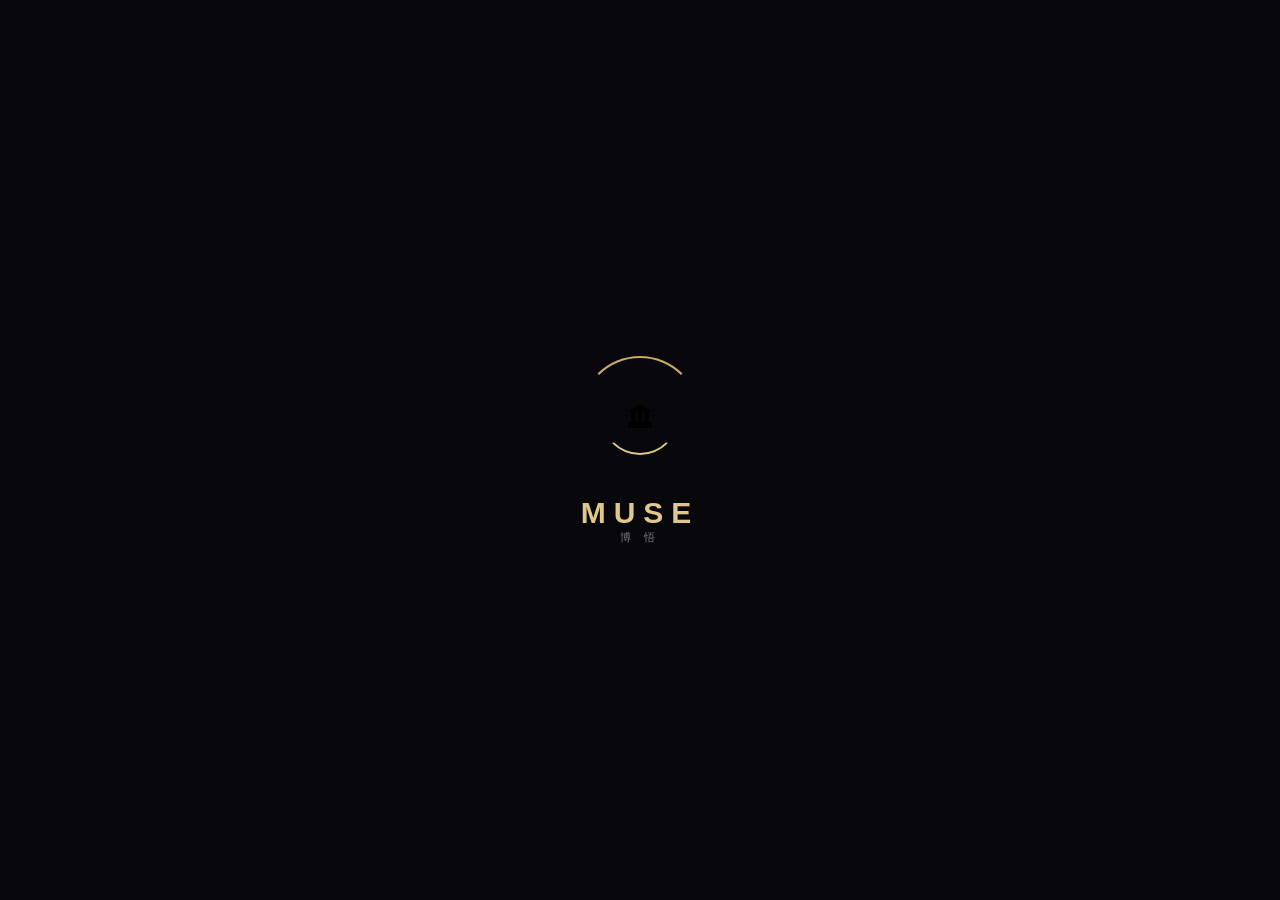
==== commit 3f302bb0: "fix: replace emoji with SVG icons + add Pages Functions AI backend" ====
--- a/muse-web-v4.html
+++ b/muse-web-v4.html
@@ -6,14 +6,14 @@
 <title>Muse 博悟</title>
 <style>
 :root{
-  --bg:#08080c;--bg2:#0f0f17;--surface:rgba(20,20,35,0.85);
-  --surface2:rgba(20,20,35,0.5);--gold:#c9a96e;--gold-bright:#e0c78a;
+  --bg:#08080c;--bg2:#0f0f17;--surface:rgba(20,20,35,0.9);
+  --surface2:rgba(20,20,35,0.6);--gold:#c9a96e;--gold-bright:#e0c78a;
   --gold-dim:#8a7040;--gold-glass:rgba(201,169,110,0.08);
   --gold-glass2:rgba(201,169,110,0.15);--gold-glass3:rgba(201,169,110,0.22);
   --text:#e6e4dd;--text-dim:#787880;--text-mid:#a0a098;
   --xp-bar:#4da6ff;--red:#e05555;--green:#5cad6e;
-  --radius:16px;--radius-sm:10px;--radius-xs:8px;
-  --font: -apple-system,BlinkMacSystemFont,"Segoe UI","PingFang SC","Microsoft YaHei",sans-serif;
+  --radius:12px;--radius-sm:8px;--radius-xs:6px;
+  --font:-apple-system,BlinkMacSystemFont,"Segoe UI","PingFang SC","Microsoft YaHei",sans-serif;
   --transition:0.3s cubic-bezier(0.4,0,0.2,1);
   --safe-bottom:env(safe-area-inset-bottom, 0px);
 }
@@ -23,19 +23,16 @@
   height:100vh;height:100dvh;overflow:hidden;
   -webkit-tap-highlight-color:transparent;user-select:none;
 }
-/* ── Particles ── */
-#particles{position:fixed;inset:0;z-index:0;pointer-events:none;overflow:hidden}
-.particle{position:absolute;width:2px;height:2px;background:var(--gold);border-radius:50%;animation:float-up linear infinite;opacity:0}
-@keyframes float-up{
-  0%{transform:translateY(100vh) scale(0);opacity:0}
-  10%{opacity:0.6}90%{opacity:0.3}
-  100%{transform:translateY(-10vh) scale(1.5);opacity:0}
-}
+/* ── SVG Icons ── */
+.icon-svg{width:1em;height:1em;display:inline-block;vertical-align:-0.125em;flex-shrink:0}
+.icon-svg.icon-lg{width:1.5em;height:1.5em}
+.icon-svg.icon-xl{width:2em;height:2em}
+.icon-svg.icon-2xl{width:2.5em;height:2.5em}
 /* ── Loading ── */
 #loading{position:fixed;inset:0;z-index:999;background:var(--bg);display:flex;flex-direction:column;align-items:center;justify-content:center;transition:opacity 0.8s,visibility 0.8s}
 #loading.hidden{opacity:0;visibility:hidden;pointer-events:none}
 .l-ring-outer{width:120px;height:120px;border-radius:50%;border:2px solid transparent;border-top-color:var(--gold);animation:ring-spin 2s linear infinite;display:flex;align-items:center;justify-content:center}
-.l-ring-inner{width:78px;height:78px;border-radius:50%;border:2px solid transparent;border-bottom-color:var(--gold-bright);animation:ring-spin 2.5s linear reverse infinite;display:flex;align-items:center;justify-content:center;font-size:36px}
+.l-ring-inner{width:78px;height:78px;border-radius:50%;border:2px solid transparent;border-bottom-color:var(--gold-bright);animation:ring-spin 2.5s linear reverse infinite;display:flex;align-items:center;justify-content:center;color:var(--gold-bright)}
 @keyframes ring-spin{to{transform:rotate(360deg)}}
 .l-title{margin-top:20px;font-size:30px;font-weight:700;letter-spacing:8px;color:var(--gold-bright);animation:fade-up 1s ease-out .2s both}
 .l-sub{font-size:11px;color:var(--text-dim);letter-spacing:5px;animation:fade-up 1s ease-out .5s both}
@@ -47,9 +44,9 @@
 .selector-sub{font-size:11px;color:var(--text-dim);letter-spacing:2px;margin-bottom:36px;text-align:center}
 .museum-grid{display:grid;grid-template-columns:repeat(auto-fit,minmax(280px,1fr));gap:14px;max-width:900px;width:100%}
 .m-card{position:relative;padding:18px 20px;border-radius:var(--radius);background:var(--surface2);border:1px solid rgba(255,255,255,0.05);cursor:pointer;transition:var(--transition);display:flex;gap:12px;align-items:flex-start}
-.m-card:hover:not(.locked){border-color:var(--gold);background:var(--gold-glass);transform:translateY(-2px);box-shadow:0 8px 32px rgba(201,169,110,0.08)}
+.m-card:hover:not(.locked){border-color:var(--gold);background:var(--gold-glass)}
 .m-card.locked{opacity:0.35;cursor:not-allowed}
-.mc-icon{font-size:32px;width:50px;height:50px;display:flex;align-items:center;justify-content:center;border-radius:12px;background:rgba(255,255,255,0.04);flex-shrink:0}
+.mc-icon{width:50px;height:50px;display:flex;align-items:center;justify-content:center;border-radius:10px;background:rgba(255,255,255,0.04);flex-shrink:0;font-size:28px;color:var(--gold-dim)}
 .mc-info{flex:1;min-width:0}
 .mc-name{font-size:14px;font-weight:700;margin-bottom:2px;display:flex;align-items:center;gap:8px}
 .mc-loc{font-size:10px;color:var(--gold-dim);letter-spacing:1px;margin-bottom:5px}
@@ -61,12 +58,12 @@
 .mc-region{position:absolute;top:12px;right:14px;font-size:9px;color:var(--text-dim);letter-spacing:1px}
 /* ── App Shell ── */
 #app{display:flex;flex-direction:column;height:100vh;height:100dvh;position:relative;z-index:1}
-.app-header{display:flex;align-items:center;justify-content:space-between;padding:12px 20px;background:var(--surface);backdrop-filter:blur(20px);-webkit-backdrop-filter:blur(20px);border-bottom:1px solid rgba(201,169,110,0.08);z-index:10;min-height:52px}
+.app-header{display:flex;align-items:center;justify-content:space-between;padding:12px 20px;background:var(--surface);border-bottom:1px solid rgba(201,169,110,0.08);z-index:10;min-height:52px}
 .header-brand{display:flex;align-items:center;gap:8px}
 .header-logo{font-size:20px;font-weight:700;letter-spacing:2px;color:var(--gold-bright)}
 .header-museum{font-size:11px;color:var(--text-dim);margin-left:4px}
 .header-actions{display:flex;gap:6px}
-.h-btn{padding:6px 12px;border-radius:16px;font-size:11px;border:1px solid rgba(201,169,110,0.2);background:transparent;color:var(--text-dim);cursor:pointer;transition:var(--transition);white-space:nowrap}
+.h-btn{padding:6px 12px;border-radius:14px;font-size:11px;border:1px solid rgba(201,169,110,0.2);background:transparent;color:var(--text-dim);cursor:pointer;transition:var(--transition);white-space:nowrap}
 .h-btn:hover{border-color:var(--gold);color:var(--gold)}
 .h-btn.active{background:var(--gold);color:var(--bg);border-color:var(--gold)}
 .tab-content{flex:1;overflow-y:auto;overflow-x:hidden;-webkit-overflow-scrolling:touch}
@@ -74,24 +71,22 @@
 .tab-pane.active{display:block}
 @keyframes fadeIn{from{opacity:0;transform:translateY(6px)}to{opacity:1;transform:translateY(0)}}
 /* ── Tab Bar ── */
-#tab-bar{display:flex;background:var(--surface);backdrop-filter:blur(20px);-webkit-backdrop-filter:blur(20px);border-top:1px solid rgba(201,169,110,0.08);padding-bottom:var(--safe-bottom);z-index:10}
-.tab-item{flex:1;display:flex;flex-direction:column;align-items:center;justify-content:center;padding:8px 0 6px;gap:2px;cursor:pointer;transition:var(--transition);border:none;background:transparent;color:var(--text-dim);font-family:var(--font)}
+#tab-bar{display:flex;background:var(--surface);border-top:1px solid rgba(201,169,110,0.08);padding-bottom:var(--safe-bottom);z-index:10}
+.tab-item{flex:1;display:flex;flex-direction:column;align-items:center;justify-content:center;padding:8px 0 6px;gap:2px;cursor:pointer;transition:var(--transition);border:none;background:transparent;color:var(--text-dim);font-family:var(--font);font-size:20px}
 .tab-item.active{color:var(--gold-bright)}
-.tab-icon{font-size:20px;transition:var(--transition)}
-.tab-label{font-size:10px;letter-spacing:0.5px}
+.tab-label{font-size:10px;letter-spacing:0.5px;margin-top:1px}
 /* ── Discover Tab ── */
 .section-header{display:flex;align-items:center;justify-content:space-between;margin:0 0 12px}
 .section-title{font-size:13px;font-weight:700;letter-spacing:1px;color:var(--text-mid)}
 .section-more{font-size:11px;color:var(--gold-dim);cursor:pointer}
 /* Hero */
-.hero-card{position:relative;border-radius:var(--radius);overflow:hidden;margin-bottom:20px;background:linear-gradient(135deg,rgba(201,169,110,0.12),rgba(201,169,110,0.03));border:1px solid var(--gold-glass3);padding:24px 20px;display:flex;flex-direction:column;gap:12px}
-.hero-ribbon{position:absolute;top:14px;right:16px;font-size:28px}
+.hero-card{position:relative;border-radius:var(--radius);overflow:hidden;margin-bottom:20px;background:rgba(201,169,110,0.06);border:1px solid var(--gold-glass3);padding:24px 20px;display:flex;flex-direction:column;gap:12px}
 .hero-greeting{font-size:11px;color:var(--text-dim);letter-spacing:1px;text-transform:uppercase}
 .hero-artefact{font-size:20px;font-weight:700;color:var(--gold-bright)}
 .hero-meta{font-size:11px;color:var(--text-dim)}
 .hero-desc{font-size:13px;color:var(--text-mid);line-height:1.6}
-.hero-btn{display:inline-flex;align-items:center;gap:6px;padding:10px 22px;border-radius:20px;background:var(--gold);color:var(--bg);border:none;font-weight:600;font-size:13px;cursor:pointer;transition:var(--transition);margin-top:4px;align-self:flex-start}
-.hero-btn:hover{background:var(--gold-bright);transform:scale(1.03)}
+.hero-btn{display:inline-flex;align-items:center;gap:6px;padding:10px 22px;border-radius:18px;background:var(--gold);color:var(--bg);border:none;font-weight:600;font-size:13px;cursor:pointer;transition:var(--transition);margin-top:4px;align-self:flex-start}
+.hero-btn:hover{background:var(--gold-bright)}
 /* Stats row */
 .stats-row{display:grid;grid-template-columns:repeat(3,1fr);gap:10px;margin-bottom:20px}
 .stat-card{background:var(--surface2);border:1px solid rgba(255,255,255,0.04);border-radius:var(--radius-sm);padding:14px 12px;text-align:center;transition:var(--transition)}
@@ -104,8 +99,8 @@
 .h-scroll{display:flex;gap:12px;overflow-x:auto;padding-bottom:8px;margin-bottom:20px;-webkit-overflow-scrolling:touch;scroll-snap-type:x mandatory}
 .h-scroll::-webkit-scrollbar{display:none}
 .artefact-card{min-width:220px;max-width:220px;background:var(--surface2);border:1px solid rgba(255,255,255,0.04);border-radius:var(--radius);padding:16px 14px;cursor:pointer;transition:var(--transition);scroll-snap-align:start;flex-shrink:0}
-.artefact-card:hover{border-color:var(--gold-glass3);transform:translateY(-2px)}
-.ac-icon{font-size:32px;margin-bottom:10px}
+.artefact-card:hover{border-color:var(--gold-glass3)}
+.ac-icon{font-size:32px;margin-bottom:10px;color:var(--gold-dim)}
 .ac-name{font-size:14px;font-weight:600;margin-bottom:2px}
 .ac-date{font-size:10px;color:var(--text-dim);margin-bottom:6px}
 .ac-collected{font-size:10px;color:var(--gold);margin-top:4px}
@@ -113,20 +108,20 @@
 /* ── Chat Tab ── */
 .chat-mode-bar{display:flex;gap:6px;overflow-x:auto;padding-bottom:10px;margin-bottom:8px;-webkit-overflow-scrolling:touch}
 .chat-mode-bar::-webkit-scrollbar{display:none}
-.mode-pill{padding:6px 14px;border-radius:16px;font-size:11px;border:1px solid rgba(201,169,110,0.2);background:transparent;color:var(--text-dim);cursor:pointer;transition:var(--transition);white-space:nowrap;flex-shrink:0}
+.mode-pill{padding:6px 14px;border-radius:14px;font-size:11px;border:1px solid rgba(201,169,110,0.2);background:transparent;color:var(--text-dim);cursor:pointer;transition:var(--transition);white-space:nowrap;flex-shrink:0}
 .mode-pill:hover{border-color:var(--gold);color:var(--gold)}
 .mode-pill.active{background:var(--gold);color:var(--bg);border-color:var(--gold)}
 .mode-pill.locked{opacity:0.3;pointer-events:none}
 .chat-exhibit-bar{display:flex;gap:8px;overflow-x:auto;padding-bottom:10px;margin-bottom:8px}
 .chat-exhibit-bar::-webkit-scrollbar{display:none}
-.exhibit-chip{display:flex;align-items:center;gap:6px;padding:8px 14px;border-radius:20px;background:var(--surface2);border:1px solid rgba(255,255,255,0.04);cursor:pointer;transition:var(--transition);white-space:nowrap;flex-shrink:0;font-size:12px}
+.exhibit-chip{display:flex;align-items:center;gap:6px;padding:8px 14px;border-radius:18px;background:var(--surface2);border:1px solid rgba(255,255,255,0.04);cursor:pointer;transition:var(--transition);white-space:nowrap;flex-shrink:0;font-size:12px}
 .exhibit-chip:hover{border-color:var(--gold)}
 .exhibit-chip.active{background:var(--gold-glass2);border-color:rgba(201,169,110,0.3)}
 #chat-messages{display:flex;flex-direction:column;gap:12px;margin-bottom:12px;min-height:200px}
 .msg{display:flex;gap:8px;max-width:90%;animation:fadeIn .35s ease}
 .msg.user{align-self:flex-end;flex-direction:row-reverse}
 .msg.bot{align-self:flex-start}
-.msg-avatar{width:32px;height:32px;border-radius:50%;background:var(--surface2);display:flex;align-items:center;justify-content:center;font-size:14px;flex-shrink:0;border:1px solid rgba(201,169,110,0.12)}
+.msg-avatar{width:32px;height:32px;border-radius:50%;background:var(--surface2);display:flex;align-items:center;justify-content:center;font-size:16px;flex-shrink:0;border:1px solid rgba(201,169,110,0.12);color:var(--text-dim)}
 .msg.user .msg-avatar{background:var(--gold);border:none;color:var(--bg)}
 .msg-content{padding:10px 14px;border-radius:14px;font-size:13px;line-height:1.65;word-break:break-word;background:var(--surface2);border:1px solid rgba(255,255,255,0.03)}
 .msg.user .msg-content{background:rgba(201,169,110,0.12);border:1px solid rgba(201,169,110,0.18);border-bottom-right-radius:4px}
@@ -134,7 +129,7 @@
 /* Exhibit card in chat */
 .ec{background:rgba(201,169,110,0.05);border:1px solid rgba(201,169,110,0.12);border-radius:var(--radius-sm);padding:12px;margin-bottom:8px}
 .ec-h{display:flex;gap:8px;align-items:center;margin-bottom:6px}
-.ec-icon{font-size:24px}.ec-name{font-weight:600;font-size:13px}.ec-meta{font-size:10px;color:var(--text-dim)}
+.ec-icon{font-size:24px;color:var(--gold-dim)}.ec-name{font-weight:600;font-size:13px}.ec-meta{font-size:10px;color:var(--text-dim)}
 .ec-desc{font-size:12px;color:var(--text-dim);line-height:1.5}
 .graph-mini{background:rgba(201,169,110,0.05);border:1px solid rgba(201,169,110,0.1);border-radius:var(--radius-xs);padding:8px;margin-top:6px;display:flex;gap:5px;flex-wrap:wrap;align-items:center;font-size:10px}
 .gm-node{padding:3px 8px;border-radius:10px;background:rgba(255,255,255,0.03);border:1px solid rgba(201,169,110,0.18);color:var(--gold);cursor:pointer}
@@ -142,10 +137,10 @@
 .typing-dots span:nth-child(1){animation-delay:-.32s}.typing-dots span:nth-child(2){animation-delay:-.16s}
 @keyframes bounce{0%,80%,100%{transform:scale(.4);opacity:.4}40%{transform:scale(1);opacity:1}}
 .quick-actions{display:flex;gap:6px;flex-wrap:wrap;margin-bottom:10px}
-.qa-btn{padding:7px 15px;border-radius:16px;font-size:11px;border:1px solid rgba(201,169,110,0.18);background:transparent;color:var(--text-dim);cursor:pointer;transition:var(--transition);white-space:nowrap}
+.qa-btn{padding:7px 15px;border-radius:14px;font-size:11px;border:1px solid rgba(201,169,110,0.18);background:transparent;color:var(--text-dim);cursor:pointer;transition:var(--transition);white-space:nowrap}
 .qa-btn:hover{border-color:var(--gold);color:var(--gold)}
 .chat-input-wrap{display:flex;gap:8px}
-#chat-input{flex:1;padding:10px 16px;border-radius:20px;border:1px solid rgba(201,169,110,0.12);background:rgba(255,255,255,0.03);color:var(--text);font-size:13px;font-family:var(--font);outline:none}
+#chat-input{flex:1;padding:10px 16px;border-radius:18px;border:1px solid rgba(201,169,110,0.12);background:rgba(255,255,255,0.03);color:var(--text);font-size:13px;font-family:var(--font);outline:none}
 #chat-input:focus{border-color:var(--gold)}
 #chat-input::placeholder{color:var(--text-dim)}
 .chat-send{width:40px;height:40px;border-radius:50%;border:none;background:var(--gold);color:var(--bg);font-size:16px;cursor:pointer;flex-shrink:0;display:flex;align-items:center;justify-content:center}
@@ -153,23 +148,23 @@
 /* ── Collection Tab ── */
 .collection-filter{display:flex;gap:6px;margin-bottom:16px;overflow-x:auto}
 .collection-filter::-webkit-scrollbar{display:none}
-.f-pill{padding:5px 13px;border-radius:14px;font-size:11px;border:1px solid rgba(255,255,255,0.06);background:transparent;color:var(--text-dim);cursor:pointer;white-space:nowrap}
+.f-pill{padding:5px 13px;border-radius:12px;font-size:11px;border:1px solid rgba(255,255,255,0.06);background:transparent;color:var(--text-dim);cursor:pointer;white-space:nowrap}
 .f-pill.active{background:var(--gold-glass2);border-color:var(--gold);color:var(--gold)}
 .collection-grid{display:grid;grid-template-columns:repeat(auto-fill,minmax(150px,1fr));gap:12px}
 .c-item{background:var(--surface2);border:1px solid rgba(255,255,255,0.03);border-radius:var(--radius-sm);padding:14px;cursor:pointer;transition:var(--transition);text-align:center;position:relative}
-.c-item:hover{border-color:var(--gold-glass3);transform:translateY(-1px)}
+.c-item:hover{border-color:var(--gold-glass3)}
 .c-item.locked{opacity:.35}
-.c-item-icon{font-size:36px;margin-bottom:8px}
+.c-item-icon{font-size:36px;margin-bottom:8px;color:var(--gold-dim)}
 .c-item-name{font-size:12px;font-weight:600;margin-bottom:2px}
 .c-item-meta{font-size:10px;color:var(--text-dim)}
-.c-item-badge{position:absolute;top:8px;right:8px;font-size:10px;color:var(--gold)}
+.c-item-badge{position:absolute;top:8px;right:8px;font-size:16px;color:var(--gold)}
 .c-progress{margin-bottom:16px;padding:14px;background:var(--surface2);border-radius:var(--radius-sm);border:1px solid rgba(255,255,255,0.04);display:flex;gap:12px;align-items:center}
-.cp-icon{font-size:24px}.cp-info{flex:1}.cp-title{font-size:11px;color:var(--text-dim)}.cp-count{font-size:15px;font-weight:700;margin-top:2px}
+.cp-icon{font-size:24px;color:var(--gold-dim)}.cp-info{flex:1}.cp-title{font-size:11px;color:var(--text-dim)}.cp-count{font-size:15px;font-weight:700;margin-top:2px}
 .cp-bar{height:3px;background:rgba(255,255,255,0.05);border-radius:2px;margin-top:6px;overflow:hidden}
 .cp-bar-inner{height:100%;background:var(--gold);border-radius:2px;transition:width .6s}
 /* ── Profile Tab ── */
 .profile-card{background:var(--surface2);border:1px solid rgba(255,255,255,0.04);border-radius:var(--radius);padding:20px;display:flex;gap:14px;align-items:center;margin-bottom:16px}
-.pc-avatar{width:56px;height:56px;border-radius:50%;background:var(--gold-glass2);display:flex;align-items:center;justify-content:center;font-size:24px;border:2px solid var(--gold);flex-shrink:0}
+.pc-avatar{width:56px;height:56px;border-radius:50%;background:var(--gold-glass2);display:flex;align-items:center;justify-content:center;font-size:24px;border:2px solid var(--gold);flex-shrink:0;color:var(--gold-dim)}
 .pc-info{flex:1}.pc-name{font-size:16px;font-weight:700}.pc-level{font-size:12px;color:var(--gold);margin-top:2px}
 .pc-xp{margin-top:8px}.pc-xp-bar{height:4px;background:rgba(255,255,255,0.05);border-radius:2px;overflow:hidden}
 .pc-xp-inner{height:100%;background:linear-gradient(90deg,var(--gold-dim),var(--xp-bar));border-radius:2px;transition:width .8s}
@@ -177,39 +172,94 @@
 .profile-nav{display:flex;flex-direction:column;gap:2px;margin-bottom:16px}
 .p-nav-item{display:flex;align-items:center;gap:12px;padding:14px 16px;border-radius:var(--radius-sm);background:var(--surface2);border:1px solid rgba(255,255,255,0.03);cursor:pointer;transition:var(--transition)}
 .p-nav-item:hover{border-color:rgba(201,169,110,0.15)}
-.p-nav-icon{font-size:18px;width:32px;text-align:center}
+.p-nav-icon{font-size:18px;width:32px;text-align:center;color:var(--gold-dim)}
 .p-nav-label{flex:1;font-size:13px}
 .p-nav-arrow{color:var(--text-dim);font-size:12px}
 .ach-preview{display:flex;gap:8px;overflow-x:auto;padding-bottom:4px}
 .ach-preview::-webkit-scrollbar{display:none}
-.ach-badge{min-width:64px;padding:10px 8px;border-radius:var(--radius-xs);background:var(--surface2);text-align:center;font-size:22px;border:1px solid rgba(255,255,255,0.03);transition:var(--transition)}
-.ach-badge.unlocked{border-color:rgba(255,215,0,0.3);background:rgba(255,215,0,0.06)}
+.ach-badge{min-width:64px;padding:10px 8px;border-radius:var(--radius-xs);background:var(--surface2);text-align:center;font-size:22px;border:1px solid rgba(255,255,255,0.03);transition:var(--transition);color:var(--text-dim)}
+.ach-badge.unlocked{border-color:rgba(255,215,0,0.3);background:rgba(255,215,0,0.06);color:var(--gold)}
 .ach-badge.locked{opacity:.3}
 .ach-badge-name{font-size:9px;color:var(--text-dim);margin-top:4px}
 /* ── Popups ── */
-#ach-popup{position:fixed;top:16px;right:16px;z-index:200;padding:14px 18px;background:var(--surface);backdrop-filter:blur(20px);-webkit-backdrop-filter:blur(20px);border:1px solid #ffd700;border-radius:var(--radius);box-shadow:0 8px 40px rgba(0,0,0,.5),0 0 20px rgba(255,215,0,.15);opacity:0;transform:translateX(120%);transition:all .5s cubic-bezier(.16,1,.3,1);pointer-events:none;display:flex;gap:10px;align-items:center;max-width:280px}
+#ach-popup{position:fixed;top:16px;right:16px;z-index:200;padding:14px 18px;background:var(--surface);border:1px solid #ffd700;border-radius:var(--radius);box-shadow:0 8px 32px rgba(0,0,0,.5);opacity:0;transform:translateX(120%);transition:all .5s cubic-bezier(.16,1,.3,1);pointer-events:none;display:flex;gap:10px;align-items:center;max-width:280px}
 #ach-popup.show{opacity:1;transform:translateX(0)}
-.ap-icon{font-size:24px}.ap-title{font-weight:700;color:#ffd700;font-size:12px}.ap-sub{color:var(--text-dim);font-size:10px;margin-top:2px}
+.ap-icon{font-size:24px;color:var(--gold)}.ap-title{font-weight:700;color:#ffd700;font-size:12px}.ap-sub{color:var(--text-dim);font-size:10px;margin-top:2px}
 #level-up{position:fixed;inset:0;z-index:180;pointer-events:none;display:flex;align-items:center;justify-content:center;opacity:0;transition:opacity .4s}
 #level-up.show{opacity:1}.level-up-text{font-size:28px;font-weight:800;letter-spacing:4px;color:var(--gold-bright);text-shadow:0 0 40px rgba(201,169,110,.5);animation:level-boom 2s ease-out forwards}
 @keyframes level-boom{0%{transform:scale(.3);opacity:0}30%{transform:scale(1.2);opacity:1}100%{transform:scale(1);opacity:1}}
 /* ── Modal ── */
 .modal-overlay{position:fixed;inset:0;z-index:150;background:rgba(0,0,0,.7);display:flex;align-items:center;justify-content:center;opacity:0;visibility:hidden;transition:.3s}
 .modal-overlay.open{opacity:1;visibility:visible}
-.modal-inner{background:var(--surface2);backdrop-filter:blur(24px);-webkit-backdrop-filter:blur(24px);border:1px solid rgba(201,169,110,0.15);border-radius:var(--radius);padding:20px;max-width:400px;width:90%;max-height:70vh;overflow-y:auto}
+.modal-inner{background:var(--surface2);border:1px solid rgba(201,169,110,0.15);border-radius:var(--radius);padding:20px;max-width:400px;width:90%;max-height:70vh;overflow-y:auto}
 .modal-title{font-size:16px;font-weight:700;color:var(--gold);margin-bottom:14px}
-.modal-close{width:100%;padding:10px;border-radius:16px;border:1px solid rgba(201,169,110,0.15);background:transparent;color:var(--text);cursor:pointer;margin-top:14px;font-size:13px}
+.modal-close{width:100%;padding:10px;border-radius:14px;border:1px solid rgba(201,169,110,0.15);background:transparent;color:var(--text);cursor:pointer;margin-top:14px;font-size:13px}
 .modal-close:hover{background:var(--gold-glass)}
 /* Scrollbar */
 ::-webkit-scrollbar{width:3px;height:3px}::-webkit-scrollbar-track{background:transparent}::-webkit-scrollbar-thumb{background:rgba(201,169,110,.1);border-radius:2px}
-/* Mobile adaptation */
+/* Mobile */
 @media(max-width:400px){.collection-grid{grid-template-columns:repeat(2,1fr)}.artefact-card{min-width:170px;max-width:170px}}
 </style>
 </head>
 <body>
-<div id="particles"></div>
+
+<svg style="display:none" xmlns="http://www.w3.org/2000/svg">
+  <defs>
+    <!-- Tab icons -->
+    <g id="ic-discover"><circle cx="12" cy="12" r="9"/><circle cx="12" cy="12" r="3"/><line x1="12" y1="2" x2="12" y2="5"/><line x1="12" y1="19" x2="12" y2="22"/><line x1="2" y1="12" x2="5" y2="12"/><line x1="19" y1="12" x2="22" y2="12"/></g>
+    <g id="ic-chat"><path d="M21 15a2 2 0 0 1-2 2H9l-4 4V5a2 2 0 0 1 2-2h12a2 2 0 0 1 2 2z"/></g>
+    <g id="ic-codex"><path d="M4 19.5A2.5 2.5 0 0 1 6.5 17H20"/><path d="M6.5 2H20v20H6.5A2.5 2.5 0 0 1 4 19.5v-15A2.5 2.5 0 0 1 6.5 2z"/><line x1="12" y1="6" x2="12" y2="18"/></g>
+    <g id="ic-profile"><circle cx="12" cy="8" r="4"/><path d="M4 21c0-4.4 3.6-8 8-8s8 3.6 8 8"/></g>
+    <!-- Museum icons -->
+    <g id="ic-british"><rect x="4" y="16" width="16" height="4"/><rect x="5" y="8" width="3" height="8"/><rect x="10.5" y="6" width="3" height="10"/><rect x="16" y="8" width="3" height="8"/><path d="M4 8l8-5 8 5"/></g>
+    <g id="ic-louvre"><rect x="5" y="5" width="14" height="14" rx="1"/><rect x="8" y="8" width="8" height="8" rx="0.5"/></g>
+    <g id="ic-met"><rect x="5" y="10" width="14" height="10"/><path d="M5 10l2-4h2l1 2h4l1-2h2l2 4"/></g>
+    <g id="ic-palace"><path d="M3 18h18M5 18v-4c0-1 1-2 2-2h2c1 0 2 1 2 2v4M13 18v-4c0-1 1-2 2-2h2c1 0 2 1 2 2v4"/><path d="M5 12l2-4 2 2 1-3 1 3 2-2 2 4"/></g>
+    <g id="ic-egyptian"><path d="M8 3h8l2 4H6z"/><path d="M7 7h10v4c0 4-2 8-5 8s-5-4-5-8V7z"/></g>
+    <g id="ic-uffizi"><circle cx="12" cy="12" r="9"/><circle cx="8" cy="8" r="2"/><circle cx="16" cy="9" r="1.5"/><circle cx="12" cy="16" r="1.5"/><circle cx="7" cy="14" r="1.5"/></g>
+    <!-- Exhibit icons -->
+    <g id="ic-stone"><rect x="5" y="3" width="14" height="18" rx="2"/><line x1="8" y1="8" x2="16" y2="8"/><line x1="8" y1="12" x2="16" y2="12"/><line x1="8" y1="16" x2="13" y2="16"/></g>
+    <g id="ic-column"><rect x="7" y="6" width="4" height="4"/><rect x="4" y="10" width="16" height="4"/><rect x="6" y="14" width="12" height="6"/></g>
+    <g id="ic-coffin"><path d="M6 3h12l3 6H3z"/><path d="M4 9h16v10a2 2 0 0 1-2 2H6a2 2 0 0 1-2-2V9z"/><line x1="12" y1="9" x2="12" y2="19"/><line x1="8" y1="11" x2="16" y2="11"/></g>
+    <g id="ic-helmet"><path d="M4 14c0-4 3-8 8-8s8 4 8 8v4c0 2-1 3-2 3H6c-1 0-2-1-2-3v-4z"/><line x1="12" y1="14" x2="12" y2="20"/><rect x="9" y="10" width="6" height="2" rx="1"/></g>
+    <g id="ic-chess"><path d="M8 3l2 4h4l2-4"/><path d="M8 7h8v3a4 4 0 0 1-8 0V7z"/><rect x="9" y="12" width="6" height="1"/><rect x="8" y="13" width="8" height="2" rx="1"/><rect x="6" y="15" width="12" height="3" rx="1"/><rect x="4" y="18" width="16" height="3" rx="1"/></g>
+    <g id="ic-relief"><rect x="3" y="4" width="18" height="16" rx="1"/><rect x="6" y="7" width="12" height="4" rx="0.5"/><line x1="8" y1="14" x2="16" y2="14"/><line x1="8" y1="17" x2="14" y2="17"/></g>
+    <g id="ic-wave"><path d="M3 12c2-3 4-3 6 0s4 3 6 0 4-3 6 0"/><path d="M3 16c2-2 4-2 6 1s4 3 6 0 4-2 6 1"/><path d="M3 8c2-4 4-4 6-1s4 3 6 1 4-4 6-1"/></g>
+    <g id="ic-crown"><path d="M3 18h18v2H3z"/><path d="M3 18l3-10 3 4 3-6 3 6 3-4 3 10"/></g>
+    <g id="ic-lion"><circle cx="10" cy="9" r="2"/><path d="M4 18c0-3 2-7 8-7s8 4 8 7"/><path d="M12 11v2M8 12v1M16 12v1"/></g>
+    <g id="ic-gem"><polygon points="12,2 22,9 12,22 2,9"/></g>
+    <g id="ic-portrait"><rect x="4" y="4" width="16" height="16" rx="2"/><circle cx="12" cy="9" r="3"/><path d="M7 18c0-3 2-5 5-5s5 2 5 5"/></g>
+    <g id="ic-wings"><path d="M12 12c-3 0-7-4-7-4s4-6 7-6c3 0 7 6 7 6s-4 4-7 4z"/><path d="M12 12v8"/><path d="M10 16l-2 4M14 16l2 4"/></g>
+    <g id="ic-statue"><circle cx="12" cy="5" r="2"/><path d="M9 7v3c0 2 3 2 3 0V7"/><path d="M8 7h8"/><rect x="7" y="10" width="10" height="3" rx="1"/><rect x="5" y="13" width="14" height="10" rx="2"/></g>
+    <g id="ic-flag"><line x1="5" y1="3" x2="5" y2="21"/><path d="M5 3h12l-3 4 3 4H5"/></g>
+    <!-- UI icons -->
+    <g id="ic-ai"><rect x="3" y="6" width="18" height="12" rx="3"/><circle cx="8" cy="11" r="1.5"/><circle cx="16" cy="11" r="1.5"/><line x1="9" y1="15" x2="15" y2="15"/></g>
+    <g id="ic-user"><circle cx="12" cy="8" r="4"/><path d="M4 21c0-4.4 3.6-8 8-8s8 3.6 8 8"/></g>
+    <g id="ic-lock"><rect x="5" y="11" width="14" height="10" rx="2"/><path d="M8 11V7a4 4 0 0 1 8 0v4"/></g>
+    <g id="ic-book"><path d="M4 19.5A2.5 2.5 0 0 1 6.5 17H20"/><path d="M6.5 2H20v20H6.5A2.5 2.5 0 0 1 4 19.5v-15A2.5 2.5 0 0 1 6.5 2z"/></g>
+    <!-- Achievement icons -->
+    <g id="ic-ach-chat"><path d="M21 15a2 2 0 0 1-2 2H9l-4 4V5a2 2 0 0 1 2-2h12a2 2 0 0 1 2 2z"/><circle cx="9" cy="9" r="1"/><circle cx="13" cy="9" r="1"/><circle cx="11" cy="14" r="1"/></g>
+    <g id="ic-ach-think"><circle cx="12" cy="12" r="9"/><path d="M9 10a3 3 0 0 1 5 1c0 2-3 2-3 4"/><circle cx="12" cy="17" r="1"/></g>
+    <g id="ic-ach-books"><path d="M4 6h16v14H4z"/><path d="M4 6h16v14H4z" transform="translate(3,-3)"/></g>
+    <g id="ic-ach-museum"><rect x="4" y="16" width="16" height="4"/><rect x="6" y="9" width="3" height="7"/><rect x="10.5" y="7" width="3" height="9"/><rect x="15" y="9" width="3" height="7"/><path d="M4 9l8-5 8 5"/></g>
+    <g id="ic-ach-crown"><path d="M3 18h18v2H3z"/><path d="M3 18l3-10 3 4 3-6 3 6 3-4 3 10"/></g>
+    <g id="ic-ach-fire"><path d="M12 2c-2 4-4 7-4 10a4 4 0 0 0 8 0c0-3-2-6-4-10z"/><path d="M10 16c0 1.1.9 2 2 2s2-.9 2-2"/></g>
+    <g id="ic-ach-grad"><path d="M2 9l10-6 10 6-10 6z"/><path d="M6 11v5c0 2 3 4 6 4s6-2 6-4v-5"/></g>
+    <g id="ic-ach-brain"><path d="M12 3a4 4 0 0 0-4 4c0 2 1.5 3.5 3 4.5V13h2v-1.5c1.5-1 3-2.5 3-4.5a4 4 0 0 0-4-4z"/><path d="M8 17c-1.5.5-3 1.5-3 3h14c0-1.5-1.5-2.5-3-3"/></g>
+    <!-- Profile nav icons -->
+    <g id="ic-nav-museum"><rect x="4" y="16" width="16" height="4"/><rect x="6" y="9" width="3" height="7"/><rect x="10.5" y="7" width="3" height="9"/><rect x="15" y="9" width="3" height="7"/><path d="M4 9l8-5 8 5"/></g>
+    <g id="ic-nav-trophy"><path d="M6 4h12v3a6 6 0 0 1-12 0V4z"/><path d="M6 4H4a2 2 0 0 0 0 4h2"/><path d="M18 4h2a2 2 0 0 1 0 4h-2"/><path d="M9 13v3h2v3h2v-3h2v-3"/></g>
+    <g id="ic-nav-settings"><circle cx="12" cy="12" r="3"/><path d="M12 2v2M12 20v2M4.93 4.93l1.41 1.41M17.66 17.66l1.41 1.41M2 12h2M20 12h2M4.93 19.07l1.41-1.41M17.66 6.34l1.41-1.41"/></g>
+    <g id="ic-nav-info"><circle cx="12" cy="12" r="9"/><line x1="12" y1="8" x2="12" y2="8" stroke-width="3"/><line x1="12" y1="12" x2="12" y2="17"/></g>
+    <!-- Spinner -->
+    <g id="ic-spinner"><circle cx="12" cy="12" r="10" stroke-dasharray="32 32" stroke-dashoffset="0"><animateTransform attributeName="transform" type="rotate" from="0 12 12" to="360 12 12" dur="1.5s" repeatCount="indefinite"/></circle></g>
+  </defs>
+</svg>
+
 <div id="loading">
-  <div class="l-ring-outer"><div class="l-ring-inner">🏛️</div></div>
+  <div class="l-ring-outer"><div class="l-ring-inner">
+    <svg class="icon-svg" viewBox="0 0 24 24" style="width:36px;height:36px"><use href="#ic-nav-museum"/></svg>
+  </div></div>
   <div class="l-title">MUSE</div><div class="l-sub">博 悟</div>
 </div>
 <div id="museum-selector">
@@ -238,24 +288,23 @@
     </div>
   </div>
   <div class="tab-content" id="tabContent">
-    <!-- Discover Tab -->
     <div class="tab-pane active" id="tab-discover"></div>
-    <!-- Chat Tab -->
     <div class="tab-pane" id="tab-chat"></div>
-    <!-- Collection Tab -->
     <div class="tab-pane" id="tab-collection"></div>
-    <!-- Profile Tab -->
     <div class="tab-pane" id="tab-profile"></div>
   </div>
   <div id="tab-bar">
-    <button class="tab-item active" data-tab="discover"><span class="tab-icon">🔍</span><span class="tab-label">Discover</span></button>
-    <button class="tab-item" data-tab="chat"><span class="tab-icon">💬</span><span class="tab-label">Chat</span></button>
-    <button class="tab-item" data-tab="collection"><span class="tab-icon">📚</span><span class="tab-label">Codex</span></button>
-    <button class="tab-item" data-tab="profile"><span class="tab-icon">👤</span><span class="tab-label">Profile</span></button>
+    <button class="tab-item active" data-tab="discover"><svg class="icon-svg" viewBox="0 0 24 24"><use href="#ic-discover"/></svg><span class="tab-label">Discover</span></button>
+    <button class="tab-item" data-tab="chat"><svg class="icon-svg" viewBox="0 0 24 24"><use href="#ic-chat"/></svg><span class="tab-label">Chat</span></button>
+    <button class="tab-item" data-tab="collection"><svg class="icon-svg" viewBox="0 0 24 24"><use href="#ic-codex"/></svg><span class="tab-label">Codex</span></button>
+    <button class="tab-item" data-tab="profile"><svg class="icon-svg" viewBox="0 0 24 24"><use href="#ic-profile"/></svg><span class="tab-label">Profile</span></button>
   </div>
 </div>
 
 <script>
+// ══════════════════ SVG Icon Helper ══════════════════
+function renderIcon(id,cls){cls=cls||'';return '<svg class="icon-svg '+cls+'" viewBox="0 0 24 24"><use href="#'+id+'"/></svg>'}
+
 // ══════════════════ I18N ══════════════════
 let LANG='en';
 const I18N={
@@ -308,45 +357,36 @@
   });
   renderMuseumSelector();renderDiscover();renderChat();renderCollection();renderProfile();
 }
-// ══════════════════ PARTICLES ══════════════════
-function spawnParticles(){
-  const c=document.getElementById('particles');
-  for(let i=0;i<30;i++){
-    const p=document.createElement('div');p.className='particle';
-    p.style.left=Math.random()*100+'%';p.style.animationDuration=(8+Math.random()*18)+'s';
-    p.style.animationDelay=Math.random()*10+'s';p.style.width=p.style.height=(1+Math.random()*2)+'px';c.appendChild(p);
-  }
-}
 // ══════════════════ MUSEUM DATA ══════════════════
 const MUSEUMS=[
-  {id:'british',name_en:'British Museum',name_zh:'大英博物馆',icon:'🏛️',region_en:'Europe',region_zh:'欧洲',loc_en:'London, UK',loc_zh:'英国·伦敦',desc_en:'The world\'s first public national museum. 8 million works spanning two million years.',desc_zh:'世界上第一座国家公共博物馆。800万件藏品跨越两百万年历史。',status:'open'},
-  {id:'louvre',name_en:'Louvre',name_zh:'卢浮宫',icon:'🖼️',region_en:'Europe',region_zh:'欧洲',loc_en:'Paris, France',loc_zh:'法国·巴黎',desc_en:'The world\'s most-visited museum — from the Mona Lisa to Winged Victory.',desc_zh:'全球访问量最高的博物馆——从蒙娜丽莎到胜利女神。',status:'open'},
-  {id:'met',name_en:'The Met',name_zh:'大都会',icon:'🗽',region_en:'North America',region_zh:'北美',loc_en:'New York, USA',loc_zh:'美国·纽约',desc_en:'5,000 years of art across 2 million works.',desc_zh:'跨越五千年、两百万件作品。',status:'coming_soon'},
-  {id:'palace',name_en:'Palace Museum',name_zh:'故宫博物院',icon:'🏯',region_en:'Asia',region_zh:'亚洲',loc_en:'Beijing, China',loc_zh:'中国·北京',desc_en:'The Forbidden City — 1.8 million imperial treasures.',desc_zh:'紫禁城——180万件皇家珍宝。',status:'planned'},
-  {id:'egyptian',name_en:'Egyptian Museum',name_zh:'埃及博物馆',icon:'🏺',region_en:'Africa',region_zh:'非洲',loc_en:'Cairo, Egypt',loc_zh:'埃及·开罗',desc_en:'Tutankhamun\'s gold mask anchors 120,000 artefacts.',desc_zh:'图坦卡蒙黄金面具领衔12万件文物。',status:'planned'},
-  {id:'uffizi',name_en:'Uffizi Gallery',name_zh:'乌菲兹美术馆',icon:'🎨',region_en:'Europe',region_zh:'欧洲',loc_en:'Florence, Italy',loc_zh:'意大利·佛罗伦萨',desc_en:'The cradle of the Renaissance — Botticelli, Leonardo, Raphael.',desc_zh:'文艺复兴的摇篮——波提切利、达芬奇、拉斐尔。',status:'planned'},
+  {id:'british',name_en:'British Museum',name_zh:'大英博物馆',icon:'ic-british',region_en:'Europe',region_zh:'欧洲',loc_en:'London, UK',loc_zh:'英国·伦敦',desc_en:'The world\'s first public national museum. 8 million works spanning two million years.',desc_zh:'世界上第一座国家公共博物馆。800万件藏品跨越两百万年历史。',status:'open'},
+  {id:'louvre',name_en:'Louvre',name_zh:'卢浮宫',icon:'ic-louvre',region_en:'Europe',region_zh:'欧洲',loc_en:'Paris, France',loc_zh:'法国·巴黎',desc_en:'The world\'s most-visited museum — from the Mona Lisa to Winged Victory.',desc_zh:'全球访问量最高的博物馆——从蒙娜丽莎到胜利女神。',status:'open'},
+  {id:'met',name_en:'The Met',name_zh:'大都会',icon:'ic-met',region_en:'North America',region_zh:'北美',loc_en:'New York, USA',loc_zh:'美国·纽约',desc_en:'5,000 years of art across 2 million works.',desc_zh:'跨越五千年、两百万件作品。',status:'coming_soon'},
+  {id:'palace',name_en:'Palace Museum',name_zh:'故宫博物院',icon:'ic-palace',region_en:'Asia',region_zh:'亚洲',loc_en:'Beijing, China',loc_zh:'中国·北京',desc_en:'The Forbidden City — 1.8 million imperial treasures.',desc_zh:'紫禁城——180万件皇家珍宝。',status:'planned'},
+  {id:'egyptian',name_en:'Egyptian Museum',name_zh:'埃及博物馆',icon:'ic-egyptian',region_en:'Africa',region_zh:'非洲',loc_en:'Cairo, Egypt',loc_zh:'埃及·开罗',desc_en:'Tutankhamun\'s gold mask anchors 120,000 artefacts.',desc_zh:'图坦卡蒙黄金面具领衔12万件文物。',status:'planned'},
+  {id:'uffizi',name_en:'Uffizi Gallery',name_zh:'乌菲兹美术馆',icon:'ic-uffizi',region_en:'Europe',region_zh:'欧洲',loc_en:'Florence, Italy',loc_zh:'意大利·佛罗伦萨',desc_en:'The cradle of the Renaissance — Botticelli, Leonardo, Raphael.',desc_zh:'文艺复兴的摇篮——波提切利、达芬奇、拉斐尔。',status:'planned'},
 ];
 let currentMuseum=null;
 
 // ══════════════════ EXHIBIT DATA ══════════════════
 const EXHIBITS={
   british:[
-    {id:'b1',name_en:'Rosetta Stone',name_zh:'罗塞塔石碑',icon:'🪨',date_en:'196 BC',date_zh:'公元前196年',cat_en:'Granodiorite Stele',cat_zh:'花岗闪长岩石碑',mat:'Granodiorite',dims:'114×72×28 cm, 760 kg',origin_en:'El-Rashid, Egypt',origin_zh:'埃及 拉希德',desc_en:'The key that unlocked three millennia of Egyptian civilisation — the same decree in three scripts: hieroglyphs, Demotic, and Ancient Greek.',desc_zh:'揭开三千年埃及文明的钥匙——同一道法令以三种文字铭刻。',deep_en:'Thomas Young identified royal names; Champollion cracked the code in 1822. The top-right corner broken in antiquity.',deep_zh:'托马斯·杨识别出王名圈；商博良1822年破译。右上角在古代已缺损。',facts_en:['18 lines of Greek changed history','Weighs 760 kg — as much as a small car','Discovered by accident during French fortification dig'],facts_zh:['18行希腊文改变了历史','重760公斤','法国士兵挖地基时偶然发现'],rel:[{id:'b3',name_en:'Mummy of Katebet',name_zh:'卡特贝特木乃伊',r_en:'Same Egyptian gallery',r_zh:'同一埃及展厅'}],quiz:{q_en:['How many scripts?','Who cracked it in 1822?'],a_en:['Three','Champollion'],q_zh:['几种文字？','谁在1822年破译？'],a_zh:['三种','商博良']}},
-    {id:'b2',name_en:'Parthenon Marbles',name_zh:'帕特农雕塑',icon:'🏛️',date_en:'447–432 BC',date_zh:'公元前447-432年',cat_en:'Marble Sculpture',cat_zh:'大理石雕塑',mat:'Pentelic Marble',dims:'Frieze ~160 m',origin_en:'Athens, Greece',origin_zh:'希腊 雅典',desc_en:'Crowning achievement of Classical Greece under Phidias — the Panathenaic procession with gods among mortals.',desc_zh:'古典希腊巅峰之作——泛雅典娜节游行，众神与凡人交融。',deep_en:'Originally blazed with paint and gold. Elgin\'s removal authorisation document never found. The Acropolis Museum displays plaster casts of missing pieces.',deep_zh:'原有着鲜艳色彩和黄金。埃尔金移除的授权文件从未被找到。新卫城博物馆展示缺失部分的石膏模型。',facts_en:['Originally painted in vivid colours','Elgin spent £74,000 (~£7m today)','Greece requests their return since 1983'],facts_zh:['原有着鲜艳色彩','埃尔金花费约合今日700万英镑','希腊自1983年起要求归还'],rel:[{id:'b6',name_en:'Benin Bronzes',name_zh:'贝宁青铜器',r_en:'Restitution debate',r_zh:'归还争议'}],quiz:{q_en:['Which goddess?','Who removed them?'],a_en:['Athena Parthenos','Lord Elgin'],q_zh:['献给哪位女神？','谁移走了它们？'],a_zh:['雅典娜','埃尔金勋爵']}},
-    {id:'b3',name_en:'Mummy of Katebet',name_zh:'卡特贝特木乃伊',icon:'⚰️',date_en:'c.1300 BC',date_zh:'约公元前1300年',cat_en:'Painted Mummy',cat_zh:'彩绘木乃伊',mat:'Wood, plaster, linen, gold leaf',dims:'~170 cm',origin_en:'Thebes, Egypt',origin_zh:'埃及 底比斯',desc_en:'A Chantress of Amun — temple singer of high status. Gilded mask for eternity; scarab prevents heart from testifying against her.',desc_zh:'阿蒙神的女歌者——镀金面具表象永恒；圣甲虫防止心脏作不利证词。',deep_en:'CT scans reveal arthritis and missing teeth — deeply human across 3,300 years. Her name means "cool/refreshing."',deep_zh:'CT扫描显示关节炎和缺牙——跨越3300年的深刻人性。她的名字意为"清凉/清新"。',facts_en:['Name means "cool/refreshing"','CT shows osteoarthritis','Scarab was a heart "get out of judgement free" card'],facts_zh:['名字意为"清凉/清新"','CT显示骨关节炎','圣甲虫是心脏的"免罪金牌"'],rel:[{id:'b1',name_en:'Rosetta Stone',name_zh:'罗塞塔石碑',r_en:'Egyptian collection',r_zh:'埃及馆藏'}],quiz:{q_en:['Her occupation?','Amulet on her chest?'],a_en:['Chantress of Amun','Scarab beetle'],q_zh:['她的职业？','胸口的护身符？'],a_zh:['阿蒙女歌者','圣甲虫']}},
-    {id:'b4',name_en:'Sutton Hoo Helmet',name_zh:'萨顿胡头盔',icon:'⛑️',date_en:'c.AD 625',date_zh:'约公元625年',cat_en:'Iron & Bronze Helmet',cat_zh:'铁质青铜头盔',mat:'Iron, tinned bronze, garnets',dims:'31.8×21.5 cm',origin_en:'Suffolk, England',origin_zh:'英格兰 萨福克',desc_en:'The face of early England — garnet eyebrows, dragon crest, from a 27-metre ship burial.',desc_zh:'早期英格兰的面孔——石榴石眉毛、龙冠，出土于27米长的船葬墓。',deep_en:'Funded by Edith Pretty, a widow who sensed something beneath the mounds. Inspired Tolkien\'s Rohirrim.',deep_zh:'由伊迪丝·普雷蒂资助——感知到土丘下埋藏着什么的寡妇。启发了托尔金的洛汗骑士。',facts_en:['No body — acidic sand dissolved all remains','Ship was 27m — only a "sand shadow" left','Funded by Edith Pretty, a Suffolk widow'],facts_zh:['没有遗体——酸性沙土溶解了一切','船长27米——只剩"沙影"','由萨福克寡妇伊迪丝资助'],rel:[{id:'b5',name_en:'Lewis Chessmen',name_zh:'刘易斯棋子',r_en:'Medieval British finds',r_zh:'英国中世纪发现'}],quiz:{q_en:['Type of burial?','Who funded excavation?'],a_en:['Ship burial','Edith Pretty'],q_zh:['墓葬类型？','谁资助发掘？'],a_zh:['船葬墓','伊迪丝·普雷蒂']}},
-    {id:'b5',name_en:'Lewis Chessmen',name_zh:'刘易斯棋子',icon:'♟️',date_en:'1150–1200',date_zh:'1150-1200年',cat_en:'Walrus Ivory Chess',cat_zh:'海象牙棋子',mat:'Walrus ivory, whale tooth',dims:'Kings ~8–10 cm',origin_en:'Found Lewis, Scotland',origin_zh:'苏格兰刘易斯岛',desc_en:'93 tiny personalities — kings stern, queens melancholy, warders biting shields in berserker frenzy.',desc_zh:'93个小人物——国王威严，王后忧郁，看守狂咬盾牌。',deep_en:'Inspired the wizard\'s chess scene in Harry Potter. 82 at British Museum, 11 at National Museum of Scotland.',deep_zh:'启发了《哈利·波特》的巫师棋场景。大英博物馆82枚，苏格兰国家博物馆11枚。',facts_en:['Inspired Harry Potter wizard chess','Warders biting shields = real berserkers','82 pieces at BM, 11 in Scotland'],facts_zh:['启发了哈利·波特巫师棋','咬盾牌的看守=真实狂暴战士','大英82枚 苏格兰11枚'],rel:[{id:'b4',name_en:'Sutton Hoo Helmet',name_zh:'萨顿胡头盔',r_en:'British medieval',r_zh:'英国中世纪'}],quiz:{q_en:['How many at BM?','Material?'],a_en:['82','Walrus ivory'],q_zh:['大英藏多少？','材料？'],a_zh:['82枚','海象牙']}},
-    {id:'b6',name_en:'Benin Bronzes',name_zh:'贝宁青铜器',icon:'🗿',date_en:'16th–18th C',date_zh:'16-18世纪',cat_en:'Brass Plaques',cat_zh:'黄铜浮雕',mat:'Brass (copper alloy)',dims:'Plaques ~45–50 cm',origin_en:'Benin Kingdom, Nigeria',origin_zh:'贝宁王国 尼日利亚',desc_en:'Supreme pre-colonial African art — lost-wax casting rivaling Renaissance Europe.',desc_zh:'前殖民时代非洲艺术的至高成就。失蜡法精妙可比文艺复兴欧洲。',deep_en:'1897 British punitive expedition looted and burned Benin City. Global symbol of colonial restitution.',deep_zh:'1897年英国讨伐军洗劫并烧毁贝宁城。殖民归还运动的全球象征。',facts_en:['Mounted on palace pillars','Lost-wax technique rivals modern tech','Nigeria building Edo Museum for returns'],facts_zh:['镶嵌在王宫木柱上','失蜡法精妙现代技术无法复制','尼日利亚建设埃多博物馆安放归还文物'],rel:[{id:'b2',name_en:'Parthenon Marbles',name_zh:'帕特农雕塑',r_en:'Restitution',r_zh:'归还争议'}],quiz:{q_en:['Casting technique?','What happened in 1897?'],a_en:['Lost-wax','British looted Benin City'],q_zh:['铸造技术？','1897年发生了什么？'],a_zh:['失蜡法','英国洗劫贝宁城']}},
-    {id:'b7',name_en:'The Great Wave',name_zh:'神奈川冲浪里',icon:'🌊',date_en:'c.1831',date_zh:'约1831年',cat_en:'Ukiyo-e Print',cat_zh:'浮世绘版画',mat:'Ink on paper',dims:'25.7×37.9 cm',origin_en:'Hokusai, Japan',origin_zh:'葛饰北斋 日本',desc_en:'The most reproduced image in art history. Not a tsunami — a rogue wave, Fuji serene beyond.',desc_zh:'艺术史上被复制最多的图像。非海啸——一股巨浪，富士山静默远方。',deep_en:'Hokusai was 70. The blue is Prussian blue — newly imported from Europe, signalling Japan\'s cautious opening.',deep_zh:'北斋时年七十。蓝色是普鲁士蓝——刚从欧洲引进，标志日本的谨慎开放。',facts_en:['Hokusai was 70','Prussian blue from Europe','Monet owned 23 Hokusai prints'],facts_zh:['北斋时年七十','普鲁士蓝由欧洲引进','莫奈藏有23幅北斋版画'],rel:[],quiz:{q_en:['Background mountain?','Hokusai\'s age?'],a_en:['Mount Fuji','70'],q_zh:['背景的山？','北斋年龄？'],a_zh:['富士山','70岁']}},
-    {id:'b8',name_en:'Oxus Treasure',name_zh:'奥克苏斯宝藏',icon:'👑',date_en:'5th–4th C BC',date_zh:'公元前5-4世纪',cat_en:'Achaemenid Gold',cat_zh:'波斯金器',mat:'Gold, silver, carnelian',dims:'170 objects',origin_en:'Oxus River, Tajikistan',origin_zh:'奥克苏斯河 塔吉克斯坦',desc_en:'Finest surviving Achaemenid metalwork — gold chariots, griffin armlets, fusion of Persia, Greece, Egypt.',desc_zh:'现存最精美的阿契美尼德金属器物——金战车、狮鹫臂环，融合波斯、希腊、埃及。',deep_en:'Surfaced in a Rawalpindi bazaar ~1880. Exact find-spot never located. Likely a temple treasury hidden during crisis.',deep_zh:'约1880年出现在拉瓦尔品第集市。确切发现地点从未被找到。可能为危机时期隐藏的寺庙宝库。',facts_en:['Never found — appeared in a bazaar','Armlets blazed with lost coloured stones','Earliest known Persian chariot'],facts_zh:['从未被找到——出现在集市上','臂环原有炫丽彩色宝石','最早的波斯战车形象'],rel:[{id:'b1',name_en:'Rosetta Stone',name_zh:'罗塞塔石碑',r_en:'Unlocking lost worlds',r_zh:'解读失落世界'}],quiz:{q_en:['Empire?','Where did it surface?'],a_en:['Achaemenid Persia','Rawalpindi bazaar'],q_zh:['哪个帝国？','出现在哪里？'],a_zh:['波斯','拉瓦尔品第集市']}},
-    {id:'b9',name_en:'Lion Hunt Relief',name_zh:'亚述猎狮浮雕',icon:'🦁',date_en:'c.645 BC',date_zh:'约公元前645年',cat_en:'Alabaster Relief',cat_zh:'雪花石膏浮雕',mat:'Gypsum alabaster',dims:'Panels H ~165 cm',origin_en:'Nineveh, Iraq',origin_zh:'尼尼微 伊拉克',desc_en:'Narrative art at its peak — the dying lioness dragging paralysed hind legs, roaring defiance.',desc_zh:'叙事艺术的巅峰——垂死的母狮拖着瘫痪后腿昂首怒吼。',deep_en:'Not sport — royal ritual: the king imposing order on chaos. Vet analysis confirms anatomical accuracy of the lioness\'s paralysis.',deep_zh:'非娱乐——王室仪式：国王对混沌施加秩序。兽医分析确认母狮瘫痪的解剖精准。',facts_en:['Ashurbanipal claimed 450+ lions','Dying lioness is anatomically accurate','Originally painted in vivid colours'],facts_zh:['亚述巴尼拔自称450+头','垂死母狮解剖精准','原着鲜艳色彩'],rel:[{id:'b7',name_en:'The Great Wave',name_zh:'神奈川冲浪里',r_en:'Man vs Nature',r_zh:'人与自然'}],quiz:{q_en:['Which king?','Symbolic meaning?'],a_en:['Ashurbanipal','Order over chaos'],q_zh:['哪位国王？','象征意义？'],a_zh:['亚述巴尼拔','秩序战胜混沌']}},
-    {id:'b10',name_en:'Holy Thorn Reliquary',name_zh:'圣荆棘圣物箱',icon:'✨',date_en:'c.1390–97',date_zh:'约1390-97年',cat_en:'Gold & Enamel',cat_zh:'黄金珐琅',mat:'Gold, enamel, gems',dims:'H 30.5 cm',origin_en:'Paris, for Jean de Berry',origin_zh:'巴黎 为贝里公爵',desc_en:'30 cm of solid gold containing a thorn from Christ\'s Crown — a theological universe in miniature.',desc_zh:'30厘米纯金容纳据信为基督荆棘冠的一根刺——一座微型神学宇宙。',deep_en:'Also commissioned the Très Riches Heures. Nearly destroyed in French Revolution. Every gem has meaning: sapphire=heaven, ruby=blood, pearl=purity.',deep_zh:'同时委托制作《豪华时祷书》。法国大革命期间险些被毁。每颗宝石有含义：蓝宝石=天堂，红宝石=血，珍珠=纯洁。',facts_en:['Commissioned Très Riches Heures too','Nearly destroyed in French Revolution','Every gem = theological meaning'],facts_zh:['同时委托《豪华时祷书》','大革命期间险些被毁','每颗宝石都有神学含义'],rel:[{id:'b5',name_en:'Lewis Chessmen',name_zh:'刘易斯棋子',r_en:'Medieval craft',r_zh:'中世纪工艺'}],quiz:{q_en:['What\'s inside?','Who commissioned?'],a_en:['Thorn from Christ\'s Crown','Jean de Berry'],q_zh:['内含什么？','谁委托？'],a_zh:['基督荆棘冠的刺','贝里公爵']}},
+    {id:'b1',name_en:'Rosetta Stone',name_zh:'罗塞塔石碑',icon:'ic-stone',date_en:'196 BC',date_zh:'公元前196年',cat_en:'Granodiorite Stele',cat_zh:'花岗闪长岩石碑',mat:'Granodiorite',dims:'114×72×28 cm, 760 kg',origin_en:'El-Rashid, Egypt',origin_zh:'埃及 拉希德',desc_en:'The key that unlocked three millennia of Egyptian civilisation — the same decree in three scripts: hieroglyphs, Demotic, and Ancient Greek.',desc_zh:'揭开三千年埃及文明的钥匙——同一道法令以三种文字铭刻。',deep_en:'Thomas Young identified royal names; Champollion cracked the code in 1822. The top-right corner broken in antiquity.',deep_zh:'托马斯·杨识别出王名圈；商博良1822年破译。右上角在古代已缺损。',facts_en:['18 lines of Greek changed history','Weighs 760 kg — as much as a small car','Discovered by accident during French fortification dig'],facts_zh:['18行希腊文改变了历史','重760公斤','法国士兵挖地基时偶然发现'],rel:[{id:'b3',name_en:'Mummy of Katebet',name_zh:'卡特贝特木乃伊',r_en:'Same Egyptian gallery',r_zh:'同一埃及展厅'}],quiz:{q_en:['How many scripts?','Who cracked it in 1822?'],a_en:['Three','Champollion'],q_zh:['几种文字？','谁在1822年破译？'],a_zh:['三种','商博良']}},
+    {id:'b2',name_en:'Parthenon Marbles',name_zh:'帕特农雕塑',icon:'ic-column',date_en:'447–432 BC',date_zh:'公元前447-432年',cat_en:'Marble Sculpture',cat_zh:'大理石雕塑',mat:'Pentelic Marble',dims:'Frieze ~160 m',origin_en:'Athens, Greece',origin_zh:'希腊 雅典',desc_en:'Crowning achievement of Classical Greece under Phidias — the Panathenaic procession with gods among mortals.',desc_zh:'古典希腊巅峰之作——泛雅典娜节游行，众神与凡人交融。',deep_en:'Originally blazed with paint and gold. Elgin\'s removal authorisation document never found. The Acropolis Museum displays plaster casts of missing pieces.',deep_zh:'原有着鲜艳色彩和黄金。埃尔金移除的授权文件从未被找到。新卫城博物馆展示缺失部分的石膏模型。',facts_en:['Originally painted in vivid colours','Elgin spent £74,000 (~£7m today)','Greece requests their return since 1983'],facts_zh:['原有着鲜艳色彩','埃尔金花费约合今日700万英镑','希腊自1983年起要求归还'],rel:[{id:'b6',name_en:'Benin Bronzes',name_zh:'贝宁青铜器',r_en:'Restitution debate',r_zh:'归还争议'}],quiz:{q_en:['Which goddess?','Who removed them?'],a_en:['Athena Parthenos','Lord Elgin'],q_zh:['献给哪位女神？','谁移走了它们？'],a_zh:['雅典娜','埃尔金勋爵']}},
+    {id:'b3',name_en:'Mummy of Katebet',name_zh:'卡特贝特木乃伊',icon:'ic-coffin',date_en:'c.1300 BC',date_zh:'约公元前1300年',cat_en:'Painted Mummy',cat_zh:'彩绘木乃伊',mat:'Wood, plaster, linen, gold leaf',dims:'~170 cm',origin_en:'Thebes, Egypt',origin_zh:'埃及 底比斯',desc_en:'A Chantress of Amun — temple singer of high status. Gilded mask for eternity; scarab prevents heart from testifying against her.',desc_zh:'阿蒙神的女歌者——镀金面具表象永恒；圣甲虫防止心脏作不利证词。',deep_en:'CT scans reveal arthritis and missing teeth — deeply human across 3,300 years. Her name means "cool/refreshing."',deep_zh:'CT扫描显示关节炎和缺牙——跨越3300年的深刻人性。她的名字意为"清凉/清新"。',facts_en:['Name means "cool/refreshing"','CT shows osteoarthritis','Scarab was a heart "get out of judgement free" card'],facts_zh:['名字意为"清凉/清新"','CT显示骨关节炎','圣甲虫是心脏的"免罪金牌"'],rel:[{id:'b1',name_en:'Rosetta Stone',name_zh:'罗塞塔石碑',r_en:'Egyptian collection',r_zh:'埃及馆藏'}],quiz:{q_en:['Her occupation?','Amulet on her chest?'],a_en:['Chantress of Amun','Scarab beetle'],q_zh:['她的职业？','胸口的护身符？'],a_zh:['阿蒙女歌者','圣甲虫']}},
+    {id:'b4',name_en:'Sutton Hoo Helmet',name_zh:'萨顿胡头盔',icon:'ic-helmet',date_en:'c.AD 625',date_zh:'约公元625年',cat_en:'Iron & Bronze Helmet',cat_zh:'铁质青铜头盔',mat:'Iron, tinned bronze, garnets',dims:'31.8×21.5 cm',origin_en:'Suffolk, England',origin_zh:'英格兰 萨福克',desc_en:'The face of early England — garnet eyebrows, dragon crest, from a 27-metre ship burial.',desc_zh:'早期英格兰的面孔——石榴石眉毛、龙冠，出土于27米长的船葬墓。',deep_en:'Funded by Edith Pretty, a widow who sensed something beneath the mounds. Inspired Tolkien\'s Rohirrim.',deep_zh:'由伊迪丝·普雷蒂资助——感知到土丘下埋藏着什么的寡妇。启发了托尔金的洛汗骑士。',facts_en:['No body — acidic sand dissolved all remains','Ship was 27m — only a "sand shadow" left','Funded by Edith Pretty, a Suffolk widow'],facts_zh:['没有遗体——酸性沙土溶解了一切','船长27米——只剩"沙影"','由萨福克寡妇伊迪丝资助'],rel:[{id:'b5',name_en:'Lewis Chessmen',name_zh:'刘易斯棋子',r_en:'Medieval British finds',r_zh:'英国中世纪发现'}],quiz:{q_en:['Type of burial?','Who funded excavation?'],a_en:['Ship burial','Edith Pretty'],q_zh:['墓葬类型？','谁资助发掘？'],a_zh:['船葬墓','伊迪丝·普雷蒂']}},
+    {id:'b5',name_en:'Lewis Chessmen',name_zh:'刘易斯棋子',icon:'ic-chess',date_en:'1150–1200',date_zh:'1150-1200年',cat_en:'Walrus Ivory Chess',cat_zh:'海象牙棋子',mat:'Walrus ivory, whale tooth',dims:'Kings ~8–10 cm',origin_en:'Found Lewis, Scotland',origin_zh:'苏格兰刘易斯岛',desc_en:'93 tiny personalities — kings stern, queens melancholy, warders biting shields in berserker frenzy.',desc_zh:'93个小人物——国王威严，王后忧郁，看守狂咬盾牌。',deep_en:'Inspired the wizard\'s chess scene in Harry Potter. 82 at British Museum, 11 at National Museum of Scotland.',deep_zh:'启发了《哈利·波特》的巫师棋场景。大英博物馆82枚，苏格兰国家博物馆11枚。',facts_en:['Inspired Harry Potter wizard chess','Warders biting shields = real berserkers','82 pieces at BM, 11 in Scotland'],facts_zh:['启发了哈利·波特巫师棋','咬盾牌的看守=真实狂暴战士','大英82枚 苏格兰11枚'],rel:[{id:'b4',name_en:'Sutton Hoo Helmet',name_zh:'萨顿胡头盔',r_en:'British medieval',r_zh:'英国中世纪'}],quiz:{q_en:['How many at BM?','Material?'],a_en:['82','Walrus ivory'],q_zh:['大英藏多少？','材料？'],a_zh:['82枚','海象牙']}},
+    {id:'b6',name_en:'Benin Bronzes',name_zh:'贝宁青铜器',icon:'ic-relief',date_en:'16th–18th C',date_zh:'16-18世纪',cat_en:'Brass Plaques',cat_zh:'黄铜浮雕',mat:'Brass (copper alloy)',dims:'Plaques ~45–50 cm',origin_en:'Benin Kingdom, Nigeria',origin_zh:'贝宁王国 尼日利亚',desc_en:'Supreme pre-colonial African art — lost-wax casting rivaling Renaissance Europe.',desc_zh:'前殖民时代非洲艺术的至高成就。失蜡法精妙可比文艺复兴欧洲。',deep_en:'1897 British punitive expedition looted and burned Benin City. Global symbol of colonial restitution.',deep_zh:'1897年英国讨伐军洗劫并烧毁贝宁城。殖民归还运动的全球象征。',facts_en:['Mounted on palace pillars','Lost-wax technique rivals modern tech','Nigeria building Edo Museum for returns'],facts_zh:['镶嵌在王宫木柱上','失蜡法精妙现代技术无法复制','尼日利亚建设埃多博物馆安放归还文物'],rel:[{id:'b2',name_en:'Parthenon Marbles',name_zh:'帕特农雕塑',r_en:'Restitution',r_zh:'归还争议'}],quiz:{q_en:['Casting technique?','What happened in 1897?'],a_en:['Lost-wax','British looted Benin City'],q_zh:['铸造技术？','1897年发生了什么？'],a_zh:['失蜡法','英国洗劫贝宁城']}},
+    {id:'b7',name_en:'The Great Wave',name_zh:'神奈川冲浪里',icon:'ic-wave',date_en:'c.1831',date_zh:'约1831年',cat_en:'Ukiyo-e Print',cat_zh:'浮世绘版画',mat:'Ink on paper',dims:'25.7×37.9 cm',origin_en:'Hokusai, Japan',origin_zh:'葛饰北斋 日本',desc_en:'The most reproduced image in art history. Not a tsunami — a rogue wave, Fuji serene beyond.',desc_zh:'艺术史上被复制最多的图像。非海啸——一股巨浪，富士山静默远方。',deep_en:'Hokusai was 70. The blue is Prussian blue — newly imported from Europe, signalling Japan\'s cautious opening.',deep_zh:'北斋时年七十。蓝色是普鲁士蓝——刚从欧洲引进，标志日本的谨慎开放。',facts_en:['Hokusai was 70','Prussian blue from Europe','Monet owned 23 Hokusai prints'],facts_zh:['北斋时年七十','普鲁士蓝由欧洲引进','莫奈藏有23幅北斋版画'],rel:[],quiz:{q_en:['Background mountain?','Hokusai\'s age?'],a_en:['Mount Fuji','70'],q_zh:['背景的山？','北斋年龄？'],a_zh:['富士山','70岁']}},
+    {id:'b8',name_en:'Oxus Treasure',name_zh:'奥克苏斯宝藏',icon:'ic-crown',date_en:'5th–4th C BC',date_zh:'公元前5-4世纪',cat_en:'Achaemenid Gold',cat_zh:'波斯金器',mat:'Gold, silver, carnelian',dims:'170 objects',origin_en:'Oxus River, Tajikistan',origin_zh:'奥克苏斯河 塔吉克斯坦',desc_en:'Finest surviving Achaemenid metalwork — gold chariots, griffin armlets, fusion of Persia, Greece, Egypt.',desc_zh:'现存最精美的阿契美尼德金属器物——金战车、狮鹫臂环，融合波斯、希腊、埃及。',deep_en:'Surfaced in a Rawalpindi bazaar ~1880. Exact find-spot never located. Likely a temple treasury hidden during crisis.',deep_zh:'约1880年出现在拉瓦尔品第集市。确切发现地点从未被找到。可能为危机时期隐藏的寺庙宝库。',facts_en:['Never found — appeared in a bazaar','Armlets blazed with lost coloured stones','Earliest known Persian chariot'],facts_zh:['从未被找到——出现在集市上','臂环原有炫丽彩色宝石','最早的波斯战车形象'],rel:[{id:'b1',name_en:'Rosetta Stone',name_zh:'罗塞塔石碑',r_en:'Unlocking lost worlds',r_zh:'解读失落世界'}],quiz:{q_en:['Empire?','Where did it surface?'],a_en:['Achaemenid Persia','Rawalpindi bazaar'],q_zh:['哪个帝国？','出现在哪里？'],a_zh:['波斯','拉瓦尔品第集市']}},
+    {id:'b9',name_en:'Lion Hunt Relief',name_zh:'亚述猎狮浮雕',icon:'ic-lion',date_en:'c.645 BC',date_zh:'约公元前645年',cat_en:'Alabaster Relief',cat_zh:'雪花石膏浮雕',mat:'Gypsum alabaster',dims:'Panels H ~165 cm',origin_en:'Nineveh, Iraq',origin_zh:'尼尼微 伊拉克',desc_en:'Narrative art at its peak — the dying lioness dragging paralysed hind legs, roaring defiance.',desc_zh:'叙事艺术的巅峰——垂死的母狮拖着瘫痪后腿昂首怒吼。',deep_en:'Not sport — royal ritual: the king imposing order on chaos. Vet analysis confirms anatomical accuracy of the lioness\'s paralysis.',deep_zh:'非娱乐——王室仪式：国王对混沌施加秩序。兽医分析确认母狮瘫痪的解剖精准。',facts_en:['Ashurbanipal claimed 450+ lions','Dying lioness is anatomically accurate','Originally painted in vivid colours'],facts_zh:['亚述巴尼拔自称450+头','垂死母狮解剖精准','原着鲜艳色彩'],rel:[{id:'b7',name_en:'The Great Wave',name_zh:'神奈川冲浪里',r_en:'Man vs Nature',r_zh:'人与自然'}],quiz:{q_en:['Which king?','Symbolic meaning?'],a_en:['Ashurbanipal','Order over chaos'],q_zh:['哪位国王？','象征意义？'],a_zh:['亚述巴尼拔','秩序战胜混沌']}},
+    {id:'b10',name_en:'Holy Thorn Reliquary',name_zh:'圣荆棘圣物箱',icon:'ic-gem',date_en:'c.1390–97',date_zh:'约1390-97年',cat_en:'Gold & Enamel',cat_zh:'黄金珐琅',mat:'Gold, enamel, gems',dims:'H 30.5 cm',origin_en:'Paris, for Jean de Berry',origin_zh:'巴黎 为贝里公爵',desc_en:'30 cm of solid gold containing a thorn from Christ\'s Crown — a theological universe in miniature.',desc_zh:'30厘米纯金容纳据信为基督荆棘冠的一根刺——一座微型神学宇宙。',deep_en:'Also commissioned the Tres Riches Heures. Nearly destroyed in French Revolution. Every gem has meaning: sapphire=heaven, ruby=blood, pearl=purity.',deep_zh:'同时委托制作《豪华时祷书》。法国大革命期间险些被毁。每颗宝石有含义：蓝宝石=天堂，红宝石=血，珍珠=纯洁。',facts_en:['Commissioned Tres Riches Heures too','Nearly destroyed in French Revolution','Every gem = theological meaning'],facts_zh:['同时委托《豪华时祷书》','大革命期间险些被毁','每颗宝石都有神学含义'],rel:[{id:'b5',name_en:'Lewis Chessmen',name_zh:'刘易斯棋子',r_en:'Medieval craft',r_zh:'中世纪工艺'}],quiz:{q_en:['What\'s inside?','Who commissioned?'],a_en:['Thorn from Christ\'s Crown','Jean de Berry'],q_zh:['内含什么？','谁委托？'],a_zh:['基督荆棘冠的刺','贝里公爵']}},
   ],
   louvre:[
-    {id:'l1',name_en:'Mona Lisa',name_zh:'蒙娜丽莎',icon:'🖼️',date_en:'1503–1519',date_zh:'1503-1519年',cat_en:'Oil on Poplar Panel',cat_zh:'杨木板油画',mat:'Oil on poplar',dims:'77×53 cm',origin_en:'Leonardo da Vinci, Florence',origin_zh:'达芬奇 佛罗伦萨',desc_en:'The most famous painting in the world. Her smile, the sfumato technique, the imaginary landscape — a portrait that became a myth.',desc_zh:'世界上最著名的画作。神秘的微笑、晕涂法、虚构的风景——一幅成为神话的肖像。',deep_en:'Stolen in 1911 by Vincenzo Peruggia — hidden under his bed for two years. The theft made it famous. Duchamp drew a moustache on a postcard copy in 1919 (L.H.O.O.Q.).',deep_zh:'1911年被佩鲁贾盗走——藏在床下两年。正是这次盗窃让它名声大噪。杜尚1919年在明信片上给她画了胡子。',facts_en:['Stolen 1911 — hidden under a bed for 2 years','Duchamp drew a moustache on her','Sits behind bulletproof glass since 1956'],facts_zh:['1911年被盗——床下藏了两年','杜尚给她画了胡子','1956年起在防弹玻璃后展出'],rel:[],quiz:{q_en:['Artist?','When was it stolen?'],a_en:['Leonardo da Vinci','1911'],q_zh:['作者？','哪年被盗？'],a_zh:['达芬奇','1911年']}},
-    {id:'l2',name_en:'Winged Victory',name_zh:'胜利女神',icon:'👼',date_en:'c.190 BC',date_zh:'约公元前190年',cat_en:'Marble Sculpture',cat_zh:'大理石雕塑',mat:'Parian marble',dims:'H 2.45 m (without head)',origin_en:'Samothrace, Greece',origin_zh:'希腊 萨莫色雷斯',desc_en:'Nike of Samothrace — the goddess of victory alighting on a ship\'s prow. Wind whips through her garments; she has no head but you feel her presence.',desc_zh:'萨莫色雷斯的胜利女神——降落在船首的女神。海风穿透衣袍；她没有头颅，但你感受到她的存在。',deep_en:'Placed atop the Daru staircase at the Louvre since 1884. The prow is a separate block. Her right hand was found separately in 1950 — she was likely cupping it to her mouth, shouting.',deep_zh:'1884年起安放在卢浮宫达鲁楼梯顶端。船首是独立石块。右手1950年单独发现——她可能正将手拢在嘴边呐喊。',facts_en:['Stands atop the iconic Daru staircase','Her right hand was found in 1950','Likely depicted shouting victory'],facts_zh:['矗立在标志性的达鲁楼梯顶端','右手1950年才被找到','可能在呐喊胜利'],rel:[{id:'l3',name_en:'Venus de Milo',name_zh:'米洛的维纳斯',r_en:'Both are iconic armless Hellenistic sculptures',r_zh:'同为无臂希腊化雕塑标志'}],quiz:{q_en:['What goddess?','Where does she stand?'],a_en:['Nike (Victory)','Daru staircase, Louvre'],q_zh:['什么女神？','她站在哪里？'],a_zh:['胜利女神','卢浮宫达鲁楼梯']}},
-    {id:'l3',name_en:'Venus de Milo',name_zh:'米洛的维纳斯',icon:'🗽',date_en:'c.130–100 BC',date_zh:'约公元前130-100年',cat_en:'Marble Sculpture',cat_zh:'大理石雕塑',mat:'Parian marble',dims:'H 2.04 m',origin_en:'Milos, Greece',origin_zh:'希腊 米洛岛',desc_en:'The ideal of classical beauty — Aphrodite, arms lost to time, her contrapposto stance radiating timeless grace.',desc_zh:'古典美的典范——阿佛洛狄忒，双臂遗失于时光，对立式平衡的站姿散发着永恒优雅。',deep_en:'Discovered 1820 by a farmer on Milos. The French acquired her after a scramble with the Ottomans. Originally she held an apple — the prize in the Judgement of Paris.',deep_zh:'1820年被米洛斯岛农夫发现。法国在与奥斯曼帝国的争夺中获得她。她原本握着一颗苹果——帕里斯裁决中的奖品。',facts_en:['Found by a farmer in 1820','France and Ottomans fought over her','She originally held an apple'],facts_zh:['1820年被农夫发现','法国和奥斯曼曾争夺她','她原本握着一颗苹果'],rel:[{id:'l2',name_en:'Winged Victory',name_zh:'胜利女神',r_en:'Hellenistic masterpieces',r_zh:'希腊化杰作'}],quiz:{q_en:['Which goddess?','Where was she found?'],a_en:['Aphrodite (Venus)','Island of Milos'],q_zh:['什么女神？','在哪里发现？'],a_zh:['阿佛洛狄忒（维纳斯）','米洛岛']}},
-    {id:'l4',name_en:'Liberty Leading',name_zh:'自由引导人民',icon:'🗽',date_en:'1830',date_zh:'1830年',cat_en:'Oil on Canvas',cat_zh:'布面油画',mat:'Oil on canvas',dims:'260×325 cm',origin_en:'Eugène Delacroix',origin_zh:'欧仁·德拉克洛瓦',desc_en:'Liberty as a bare-breasted woman holding the tricolour — leading a diverse crowd over a barricade. The defining image of the July Revolution.',desc_zh:'自由以裸露上身的女性形象手持三色旗——带领各阶层民众跨越街垒。七月革命的标志性画面。',deep_en:'Delacroix painted himself into the scene (the top-hatted man with a rifle). The boy with pistols inspired Victor Hugo\'s Gavroche in Les Misérables.',deep_zh:'德拉克洛瓦把自己画了进去（戴高帽持步枪的男子）。持双枪的少年启发了雨果《悲惨世界》中的伽弗洛什。',facts_en:['Delacroix painted himself into the scene','Inspired Gavroche in Les Misérables','The tricolour became the national flag afterwards'],facts_zh:['作者把自己画了进去','启发了《悲惨世界》伽弗洛什','此后三色旗成为法国国旗'],rel:[],quiz:{q_en:['Year of revolution?','Artist\'s cameo?'],a_en:['1830','Delacroix (top hat, rifle)'],q_zh:['革命年份？','作者在哪里？'],a_zh:['1830年','德拉克洛瓦（高帽持枪）']}},
+    {id:'l1',name_en:'Mona Lisa',name_zh:'蒙娜丽莎',icon:'ic-portrait',date_en:'1503–1519',date_zh:'1503-1519年',cat_en:'Oil on Poplar Panel',cat_zh:'杨木板油画',mat:'Oil on poplar',dims:'77×53 cm',origin_en:'Leonardo da Vinci, Florence',origin_zh:'达芬奇 佛罗伦萨',desc_en:'The most famous painting in the world. Her smile, the sfumato technique, the imaginary landscape — a portrait that became a myth.',desc_zh:'世界上最著名的画作。神秘的微笑、晕涂法、虚构的风景——一幅成为神话的肖像。',deep_en:'Stolen in 1911 by Vincenzo Peruggia — hidden under his bed for two years. The theft made it famous. Duchamp drew a moustache on a postcard copy in 1919 (L.H.O.O.Q.).',deep_zh:'1911年被佩鲁贾盗走——藏在床下两年。正是这次盗窃让它名声大噪。杜尚1919年在明信片上给她画了胡子。',facts_en:['Stolen 1911 — hidden under a bed for 2 years','Duchamp drew a moustache on her','Sits behind bulletproof glass since 1956'],facts_zh:['1911年被盗——床下藏了两年','杜尚给她画了胡子','1956年起在防弹玻璃后展出'],rel:[],quiz:{q_en:['Artist?','When was it stolen?'],a_en:['Leonardo da Vinci','1911'],q_zh:['作者？','哪年被盗？'],a_zh:['达芬奇','1911年']}},
+    {id:'l2',name_en:'Winged Victory',name_zh:'胜利女神',icon:'ic-wings',date_en:'c.190 BC',date_zh:'约公元前190年',cat_en:'Marble Sculpture',cat_zh:'大理石雕塑',mat:'Parian marble',dims:'H 2.45 m (without head)',origin_en:'Samothrace, Greece',origin_zh:'希腊 萨莫色雷斯',desc_en:'Nike of Samothrace — the goddess of victory alighting on a ship\'s prow. Wind whips through her garments; she has no head but you feel her presence.',desc_zh:'萨莫色雷斯的胜利女神——降落在船首的女神。海风穿透衣袍；她没有头颅，但你感受到她的存在。',deep_en:'Placed atop the Daru staircase at the Louvre since 1884. The prow is a separate block. Her right hand was found separately in 1950 — she was likely cupping it to her mouth, shouting.',deep_zh:'1884年起安放在卢浮宫达鲁楼梯顶端。船首是独立石块。右手1950年单独发现——她可能正将手拢在嘴边呐喊。',facts_en:['Stands atop the iconic Daru staircase','Her right hand was found in 1950','Likely depicted shouting victory'],facts_zh:['矗立在标志性的达鲁楼梯顶端','右手1950年才被找到','可能在呐喊胜利'],rel:[{id:'l3',name_en:'Venus de Milo',name_zh:'米洛的维纳斯',r_en:'Both are iconic armless Hellenistic sculptures',r_zh:'同为无臂希腊化雕塑标志'}],quiz:{q_en:['What goddess?','Where does she stand?'],a_en:['Nike (Victory)','Daru staircase, Louvre'],q_zh:['什么女神？','她站在哪里？'],a_zh:['胜利女神','卢浮宫达鲁楼梯']}},
+    {id:'l3',name_en:'Venus de Milo',name_zh:'米洛的维纳斯',icon:'ic-statue',date_en:'c.130–100 BC',date_zh:'约公元前130-100年',cat_en:'Marble Sculpture',cat_zh:'大理石雕塑',mat:'Parian marble',dims:'H 2.04 m',origin_en:'Milos, Greece',origin_zh:'希腊 米洛岛',desc_en:'The ideal of classical beauty — Aphrodite, arms lost to time, her contrapposto stance radiating timeless grace.',desc_zh:'古典美的典范——阿佛洛狄忒，双臂遗失于时光，对立式平衡的站姿散发着永恒优雅。',deep_en:'Discovered 1820 by a farmer on Milos. The French acquired her after a scramble with the Ottomans. Originally she held an apple — the prize in the Judgement of Paris.',deep_zh:'1820年被米洛斯岛农夫发现。法国在与奥斯曼帝国的争夺中获得她。她原本握着一颗苹果——帕里斯裁决中的奖品。',facts_en:['Found by a farmer in 1820','France and Ottomans fought over her','She originally held an apple'],facts_zh:['1820年被农夫发现','法国和奥斯曼曾争夺她','她原本握着一颗苹果'],rel:[{id:'l2',name_en:'Winged Victory',name_zh:'胜利女神',r_en:'Hellenistic masterpieces',r_zh:'希腊化杰作'}],quiz:{q_en:['Which goddess?','Where was she found?'],a_en:['Aphrodite (Venus)','Island of Milos'],q_zh:['什么女神？','在哪里发现？'],a_zh:['阿佛洛狄忒（维纳斯）','米洛岛']}},
+    {id:'l4',name_en:'Liberty Leading',name_zh:'自由引导人民',icon:'ic-flag',date_en:'1830',date_zh:'1830年',cat_en:'Oil on Canvas',cat_zh:'布面油画',mat:'Oil on canvas',dims:'260×325 cm',origin_en:'Eugene Delacroix',origin_zh:'欧仁·德拉克洛瓦',desc_en:'Liberty as a bare-breasted woman holding the tricolour — leading a diverse crowd over a barricade. The defining image of the July Revolution.',desc_zh:'自由以裸露上身的女性形象手持三色旗——带领各阶层民众跨越街垒。七月革命的标志性画面。',deep_en:'Delacroix painted himself into the scene (the top-hatted man with a rifle). The boy with pistols inspired Victor Hugo\'s Gavroche in Les Miserables.',deep_zh:'德拉克洛瓦把自己画了进去（戴高帽持步枪的男子）。持双枪的少年启发了雨果《悲惨世界》中的伽弗洛什。',facts_en:['Delacroix painted himself into the scene','Inspired Gavroche in Les Miserables','The tricolour became the national flag afterwards'],facts_zh:['作者把自己画了进去','启发了《悲惨世界》伽弗洛什','此后三色旗成为法国国旗'],rel:[],quiz:{q_en:['Year of revolution?','Artist\'s cameo?'],a_en:['1830','Delacroix (top hat, rifle)'],q_zh:['革命年份？','作者在哪里？'],a_zh:['1830年','德拉克洛瓦（高帽持枪）']}},
   ],
 };
 
@@ -362,7 +402,7 @@
 
 // ══════════════════ GAME STATE ══════════════════
 const LEVELS=[{n_en:'Observer',n_zh:'观察者',min:0,max:99},{n_en:'Explorer',n_zh:'探索者',min:100,max:299},{n_en:'Scholar',n_zh:'学者',min:300,max:599},{n_en:'Curator',n_zh:'策展人',min:600,max:9999}];
-const ACHIEVEMENTS=[{id:'first_q',icon:'💬',n_en:'First Question',n_zh:'初次提问',d_en:'Ask your first question',d_zh:'提出第一个问题',c:()=>player.tq>=1},{id:'deep3',icon:'🤔',n_en:'Deep Thinker',n_zh:'深度思考者',d_en:'Depth 3 on any artefact',d_zh:'对任意文物达到深度3',c:()=>Object.values(player.ed).some(d=>d>=3)},{id:'coll3',icon:'📚',n_en:'Codex Novice',n_zh:'图鉴新人',d_en:'3 Codex entries',d_zh:'收集3条图鉴',c:()=>player.collected.length>=3},{id:'coll7',icon:'🏛️',n_en:'Museum Scholar',n_zh:'博物馆学者',d_en:'7 Codex entries',d_zh:'收集7条图鉴',c:()=>player.collected.length>=7},{id:'coll_all',icon:'👑',n_en:'Master Curator',n_zh:'大师策展人',d_en:'Complete the Codex',d_zh:'完成全部图鉴',c:()=>{const all=getAllExhibits();return all.length>0&&player.collected.length>=all.length}},{id:'streak5',icon:'🔥',n_en:'On Fire',n_zh:'势不可挡',d_en:'5 questions in one session',d_zh:'单次连续5问',c:()=>player.streak>=5},{id:'scholar',icon:'🎓',n_en:'Scholar Rank',n_zh:'学者等级',d_en:'Reach Scholar',d_zh:'达到学者',c:()=>player.xp>=300},{id:'quiz3',icon:'🧠',n_en:'Quiz Master',n_zh:'问答大师',d_en:'Complete 3 quizzes',d_zh:'完成3次测验',c:()=>player.qz>=3}];
+const ACHIEVEMENTS=[{id:'first_q',icon:'ic-ach-chat',n_en:'First Question',n_zh:'初次提问',d_en:'Ask your first question',d_zh:'提出第一个问题',c:()=>player.tq>=1},{id:'deep3',icon:'ic-ach-think',n_en:'Deep Thinker',n_zh:'深度思考者',d_en:'Depth 3 on any artefact',d_zh:'对任意文物达到深度3',c:()=>Object.values(player.ed).some(d=>d>=3)},{id:'coll3',icon:'ic-ach-books',n_en:'Codex Novice',n_zh:'图鉴新人',d_en:'3 Codex entries',d_zh:'收集3条图鉴',c:()=>player.collected.length>=3},{id:'coll7',icon:'ic-ach-museum',n_en:'Museum Scholar',n_zh:'博物馆学者',d_en:'7 Codex entries',d_zh:'收集7条图鉴',c:()=>player.collected.length>=7},{id:'coll_all',icon:'ic-ach-crown',n_en:'Master Curator',n_zh:'大师策展人',d_en:'Complete the Codex',d_zh:'完成全部图鉴',c:()=>{const all=getAllExhibits();return all.length>0&&player.collected.length>=all.length}},{id:'streak5',icon:'ic-ach-fire',n_en:'On Fire',n_zh:'势不可挡',d_en:'5 questions in one session',d_zh:'单次连续5问',c:()=>player.streak>=5},{id:'scholar',icon:'ic-ach-grad',n_en:'Scholar Rank',n_zh:'学者等级',d_en:'Reach Scholar',d_zh:'达到学者',c:()=>player.xp>=300},{id:'quiz3',icon:'ic-ach-brain',n_en:'Quiz Master',n_zh:'问答大师',d_en:'Complete 3 quizzes',d_zh:'完成3次测验',c:()=>player.qz>=3}];
 let player={xp:0,tq:0,streak:0,qz:0,collected:[],ed:{},achievements:[]};
 
 function getLevel(){for(let i=LEVELS.length-1;i>=0;i--)if(player.xp>=LEVELS[i].min)return LEVELS[i];return LEVELS[0]}
@@ -374,13 +414,13 @@
   if(nl.min>ol.min)showLevelUp(lvName(nl));
   if(player.xp>=300)renderChatModes();
 }
-function collectEx(id){if(!player.collected.includes(id)){player.collected.push(id);updateCollectCount();showAchievement('📖',t('codex_unlock'),'')}}
+function collectEx(id){if(!player.collected.includes(id)){player.collected.push(id);updateCollectCount();showAchievement('ic-book',t('codex_unlock'),'')}}
 function incDepth(id){player.ed[id]=(player.ed[id]||0)+1;if(player.ed[id]>=3)collectEx(id)}
 function checkAch(){
   for(const a of ACHIEVEMENTS){if(!player.achievements.includes(a.id)&&a.c()){player.achievements.push(a.id);showAchievement(a.icon,t('ach_new'),LANG==='en'?a.n_en:a.n_zh)}}
 }
-function showAchievement(icon,title,sub){
-  const el=document.getElementById('ach-popup');el.querySelector('.ap-icon').textContent=icon;el.querySelector('.ap-title').textContent=title;el.querySelector('.ap-sub').textContent=sub;
+function showAchievement(iconId,title,sub){
+  const el=document.getElementById('ach-popup');el.querySelector('.ap-icon').innerHTML=renderIcon(iconId);el.querySelector('.ap-title').textContent=title;el.querySelector('.ap-sub').textContent=sub;
   el.classList.add('show');setTimeout(()=>el.classList.remove('show'),3000);
 }
 function showLevelUp(title){const el=document.getElementById('level-up');el.querySelector('.level-up-text').textContent=title;el.classList.add('show');setTimeout(()=>el.classList.remove('show'),2200);}
@@ -395,7 +435,7 @@
   document.querySelectorAll('.tab-pane').forEach(p=>p.classList.remove('active'));
   document.querySelectorAll('.tab-item').forEach(b=>b.classList.remove('active'));
   document.getElementById('tab-'+tab).classList.add('active');
-  document.querySelector(`.tab-item[data-tab="${tab}"]`).classList.add('active');
+  document.querySelector('.tab-item[data-tab="'+tab+'"]').classList.add('active');
   if(tab==='discover')renderDiscover();
   if(tab==='collection')renderCollection();
   if(tab==='profile')renderProfile();
@@ -410,11 +450,11 @@
   if(ttl)ttl.textContent=t('sel_title');if(sub)sub.textContent=t('sel_sub');
   grid.innerHTML=MUSEUMS.map(m=>{
     const s=sl[m.status];const locked=m.status!=='open';
-    return `<div class="m-card ${locked?'locked':''}" data-id="${m.id}" onclick="${locked?'':'selectMuseum(\''+m.id+'\')'}">
-      <div class="mc-region">${LANG==='en'?m.region_en:m.region_zh}</div><div class="mc-icon">${m.icon}</div><div class="mc-info">
-      <div class="mc-name">${LANG==='en'?m.name_en:m.name_zh}<span class="mc-badge ${s.cls}">${s[LANG]}</span></div>
-      <div class="mc-loc">${LANG==='en'?m.loc_en:m.loc_zh}</div>
-      <div class="mc-desc">${LANG==='en'?m.desc_en:m.desc_zh}</div></div></div>`;
+    return '<div class="m-card '+(locked?'locked':'')+'" data-id="'+m.id+'" onclick="'+(!locked?'selectMuseum(\''+m.id+'\')':'')+'">'
+      +'<div class="mc-region">'+(LANG==='en'?m.region_en:m.region_zh)+'</div><div class="mc-icon">'+renderIcon(m.icon)+'</div><div class="mc-info">'
+      +'<div class="mc-name">'+(LANG==='en'?m.name_en:m.name_zh)+'<span class="mc-badge '+s.cls+'">'+s[LANG]+'</span></div>'
+      +'<div class="mc-loc">'+(LANG==='en'?m.loc_en:m.loc_zh)+'</div>'
+      +'<div class="mc-desc">'+(LANG==='en'?m.desc_en:m.desc_zh)+'</div></div></div>';
   }).join('');
 }
 function selectMuseum(id){
@@ -438,38 +478,36 @@
   const depthCount=Object.keys(player.ed).length;
   const avgDepth=depthCount>0?(depthSum/depthCount).toFixed(1):'0.0';
 
-  let html=`
-  <div class="hero-card">
-    <div class="hero-ribbon">${daily.icon}</div>
-    <div class="hero-greeting">${t('disc_daily')}</div>
-    <div class="hero-artefact">${eName(daily)}</div>
-    <div class="hero-meta">${eDate(daily)} · ${daily.mat}</div>
-    <div class="hero-desc">${eDesc(daily).slice(0,120)}...</div>
-    <button class="hero-btn" onclick="selectExhibitAndChat('${daily.id}')">${t('disc_explore')} →</button>
-  </div>
-  <div class="stats-row">
-    <div class="stat-card"><div class="stat-value blue">${player.xp}</div><div class="stat-label">${t('stat_insight')}</div></div>
-    <div class="stat-card"><div class="stat-value gold">${player.collected.length}/${ex.length}</div><div class="stat-label">${t('stat_codex')}</div></div>
-    <div class="stat-card"><div class="stat-value">${avgDepth}</div><div class="stat-label">${t('stat_depth')}</div></div>
-  </div>`;
+  let html='<div class="hero-card">'
+    +'<div class="hero-greeting">'+t('disc_daily')+'</div>'
+    +'<div class="hero-artefact">'+eName(daily)+'</div>'
+    +'<div class="hero-meta">'+eDate(daily)+' · '+daily.mat+'</div>'
+    +'<div class="hero-desc">'+eDesc(daily).slice(0,120)+'...</div>'
+    +'<button class="hero-btn" onclick="selectExhibitAndChat(\''+daily.id+'\')">'+t('disc_explore')+' &rarr;</button>'
+    +'</div>'
+    +'<div class="stats-row">'
+    +'<div class="stat-card"><div class="stat-value blue">'+player.xp+'</div><div class="stat-label">'+t('stat_insight')+'</div></div>'
+    +'<div class="stat-card"><div class="stat-value gold">'+player.collected.length+'/'+ex.length+'</div><div class="stat-label">'+t('stat_codex')+'</div></div>'
+    +'<div class="stat-card"><div class="stat-value">'+avgDepth+'</div><div class="stat-label">'+t('stat_depth')+'</div></div>'
+    +'</div>';
 
   if(recentExhibits.length>0){
-    html+=`<div class="section-header"><span class="section-title">${t('disc_recent')}</span></div><div class="h-scroll">`;
+    html+='<div class="section-header"><span class="section-title">'+t('disc_recent')+'</span></div><div class="h-scroll">';
     recentExhibits.forEach(e=>{
-      html+=`<div class="artefact-card" onclick="selectExhibitAndChat('${e.id}')">
-        <div class="ac-icon">${e.icon}</div><div class="ac-name">${eName(e)}</div><div class="ac-date">${eDate(e)}</div>
-        ${player.collected.includes(e.id)?'<div class="ac-collected">📖 Codex</div>':''}
-      </div>`;
+      html+='<div class="artefact-card" onclick="selectExhibitAndChat(\''+e.id+'\')">'
+        +'<div class="ac-icon">'+renderIcon(e.icon)+'</div><div class="ac-name">'+eName(e)+'</div><div class="ac-date">'+eDate(e)+'</div>'
+        +(player.collected.includes(e.id)?'<div class="ac-collected">'+renderIcon('ic-book','')+' Codex</div>':'')
+        +'</div>';
     });
     html+='</div>';
   }
 
-  html+=`<div class="section-header"><span class="section-title">${t('disc_hot')}</span></div><div class="h-scroll">`;
+  html+='<div class="section-header"><span class="section-title">'+t('disc_hot')+'</span></div><div class="h-scroll">';
   ex.forEach(e=>{
-    html+=`<div class="artefact-card" onclick="selectExhibitAndChat('${e.id}')">
-      <div class="ac-icon">${e.icon}</div><div class="ac-name">${eName(e)}</div><div class="ac-date">${eDate(e)}</div>
-      ${player.collected.includes(e.id)?'<div class="ac-collected">📖 Codex</div>':''}
-    </div>`;
+    html+='<div class="artefact-card" onclick="selectExhibitAndChat(\''+e.id+'\')">'
+      +'<div class="ac-icon">'+renderIcon(e.icon)+'</div><div class="ac-name">'+eName(e)+'</div><div class="ac-date">'+eDate(e)+'</div>'
+      +(player.collected.includes(e.id)?'<div class="ac-collected">'+renderIcon('ic-book','')+' Codex</div>':'')
+      +'</div>';
   });
   html+='</div>';
   document.getElementById('tab-discover').innerHTML=html;
@@ -486,11 +524,10 @@
 function renderChatModes(){
   const bar=document.getElementById('chat-mode-bar-inner');
   if(!bar)return;
-  bar.innerHTML=`
-    <button class="mode-pill active" data-mode="explore">${t('mode_explore')}</button>
-    <button class="mode-pill" data-mode="narrate">${t('mode_narrate')}</button>
-    <button class="mode-pill ${player.xp<300?'locked':''}" data-mode="debate">${t('mode_debate')}${player.xp<300?' 🔒':''}</button>
-    <button class="mode-pill" data-mode="children">${t('mode_children')}</button>`;
+  bar.innerHTML='<button class="mode-pill active" data-mode="explore">'+t('mode_explore')+'</button>'
+    +'<button class="mode-pill" data-mode="narrate">'+t('mode_narrate')+'</button>'
+    +'<button class="mode-pill'+(player.xp<300?' locked':'')+'" data-mode="debate">'+t('mode_debate')+(player.xp<300?' '+renderIcon('ic-lock',''):'')+'</button>'
+    +'<button class="mode-pill" data-mode="children">'+t('mode_children')+'</button>';
   document.querySelectorAll('#chat-mode-bar-inner .mode-pill:not(.locked)').forEach(b=>b.addEventListener('click',()=>switchMode(b.dataset.mode)));
   const locked=bar.querySelector('.locked');if(locked)locked.addEventListener('click',(e)=>{e.preventDefault();e.stopPropagation();addBotMsg(t('debate_locked'))});
 }
@@ -498,15 +535,15 @@
 function modeIntro(){
   const e=currentExhibit;
   if(LANG==='en'){
-    if(currentMode==='explore')return`<em>Take a moment with ${eName(e)}. What do you notice first?</em>`;
-    if(currentMode==='narrate')return`Let me walk you through ${eName(e)} — interrupt anytime.`;
-    if(currentMode==='debate')return`Let's wrestle with ${eName(e)}. I'll challenge your assumptions.`;
-    if(currentMode==='children')return`Hi! Meet my friend <strong>${eName(e)}</strong> — it's over 500 years old! ${e.icon}<br>Secret: ${eFacts(e)[0]}`;
+    if(currentMode==='explore')return'<em>Take a moment with '+eName(e)+'. What do you notice first?</em>';
+    if(currentMode==='narrate')return'Let me walk you through '+eName(e)+' — interrupt anytime.';
+    if(currentMode==='debate')return'Let\'s wrestle with '+eName(e)+'. I\'ll challenge your assumptions.';
+    if(currentMode==='children')return'Hi! Meet my friend <strong>'+eName(e)+'</strong> — it\'s over 500 years old!<br>Secret: '+eFacts(e)[0];
   }else{
-    if(currentMode==='explore')return`<em>慢慢来。你最先注意到了${eName(e)}的什么？</em>`;
-    if(currentMode==='narrate')return`让我为你讲解${eName(e)}——随时可以打断。`;
-    if(currentMode==='debate')return`来辩论${eName(e)}——我会挑战你的假设。`;
-    if(currentMode==='children')return`嘿！来认识<strong>${eName(e)}</strong>——已经500多岁了！${e.icon}<br>秘密：${eFacts(e)[0]}`;
+    if(currentMode==='explore')return'<em>慢慢来。你最先注意到了'+eName(e)+'的什么？</em>';
+    if(currentMode==='narrate')return'让我为你讲解'+eName(e)+'——随时可以打断。';
+    if(currentMode==='debate')return'来辩论'+eName(e)+'——我会挑战你的假设。';
+    if(currentMode==='children')return'嘿！来认识<strong>'+eName(e)+'</strong>——已经500多岁了！<br>秘密：'+eFacts(e)[0];
   }
   return '';
 }
@@ -514,31 +551,25 @@
   const ex=getAllExhibits();if(!currentMuseum||ex.length===0){
     document.getElementById('tab-chat').innerHTML='<div style="text-align:center;padding:60px 20px;color:var(--text-dim)">Select a museum first</div>';return;
   }
-  let chips='';ex.forEach(e=>{chips+=`<span class="exhibit-chip${currentExhibit&&currentExhibit.id===e.id?' active':''}" onclick="selectExhibitAndChat('${e.id}')">${e.icon} ${eName(e)}</span>`});
-  document.getElementById('tab-chat').innerHTML=`
-    <div class="chat-mode-bar" id="chat-mode-bar-inner"></div>
-    <div class="chat-exhibit-bar">${chips}</div>
-    <div id="chat-messages">
-      <div class="msg bot"><div class="msg-avatar">🏛️</div><div class="msg-content">${t('chat_welcome')}</div></div>
-    </div>
-    <div class="quick-actions">
-      <button class="qa-btn" onclick="quickAction('deeper')">${t('qa_deeper')}</button>
-      <button class="qa-btn" onclick="quickAction('angle')">${t('qa_angle')}</button>
-      <button class="qa-btn" onclick="quickAction('quiz')">${t('qa_quiz')}</button>
-      <button class="qa-btn" onclick="quickAction('relate')">${t('qa_relate')}</button>
-    </div>
-    <div class="chat-input-wrap">
-      <input id="chat-input" placeholder="${t('chat_placeholder')}" onkeydown="if(event.key==='Enter')sendMsg()">
-      <button class="chat-send" onclick="sendMsg()">↑</button>
-    </div>`;
+  let chips='';ex.forEach(e=>{chips+='<span class="exhibit-chip'+(currentExhibit&&currentExhibit.id===e.id?' active':'')+'" onclick="selectExhibitAndChat(\''+e.id+'\')">'+renderIcon(e.icon)+' '+eName(e)+'</span>'});
+  document.getElementById('tab-chat').innerHTML='<div class="chat-mode-bar" id="chat-mode-bar-inner"></div>'
+    +'<div class="chat-exhibit-bar">'+chips+'</div>'
+    +'<div id="chat-messages"><div class="msg bot"><div class="msg-avatar">'+renderIcon('ic-ai')+'</div><div class="msg-content">'+t('chat_welcome')+'</div></div></div>'
+    +'<div class="quick-actions">'
+    +'<button class="qa-btn" onclick="quickAction(\'deeper\')">'+t('qa_deeper')+'</button>'
+    +'<button class="qa-btn" onclick="quickAction(\'angle\')">'+t('qa_angle')+'</button>'
+    +'<button class="qa-btn" onclick="quickAction(\'quiz\')">'+t('qa_quiz')+'</button>'
+    +'<button class="qa-btn" onclick="quickAction(\'relate\')">'+t('qa_relate')+'</button>'
+    +'</div>'
+    +'<div class="chat-input-wrap"><input id="chat-input" placeholder="'+t('chat_placeholder')+'" onkeydown="if(event.key===\'Enter\')sendMsg()"><button class="chat-send" onclick="sendMsg()">&uarr;</button></div>';
   renderChatModes();
 }
 
 async function startExhibitConv(){
   const e=currentExhibit;
-  const card=`<div class="ec"><div class="ec-h"><span class="ec-icon">${e.icon}</span><div><div class="ec-name">${eName(e)}</div><div class="ec-meta">${eDate(e)} · ${e.mat}</div></div></div><div class="ec-desc">${eDesc(e)}</div></div>`;
+  const card='<div class="ec"><div class="ec-h"><span class="ec-icon">'+renderIcon(e.icon)+'</span><div><div class="ec-name">'+eName(e)+'</div><div class="ec-meta">'+eDate(e)+' · '+e.mat+'</div></div></div><div class="ec-desc">'+eDesc(e)+'</div></div>';
   addBotMsg(card);showTyping();
-  const intro=LANG==='en'?`Introduce ${eName(e)} to me naturally, as if I'm standing in front of it.`: `向我自然地介绍${eName(e)}，就像我正站在它面前一样。`;
+  const intro=LANG==='en'?'Introduce '+eName(e)+' to me naturally, as if I\'m standing in front of it.':'向我自然地介绍'+eName(e)+'，就像我正站在它面前一样。';
   chatHistory=[{role:'user',content:intro}];
   const resp=await generateResp(intro);
   hideTyping();chatHistory.push({role:'assistant',content:resp});addBotMsg(resp);
@@ -547,14 +578,14 @@
 function addUserMsg(text){renderMsg('user',text);}
 function addBotMsg(text){renderMsg('bot',text);}
 function renderMsg(role,text){
-  const div=document.createElement('div');div.className=`msg ${role}`;
-  div.innerHTML=`<div class="msg-avatar">${role==='user'?'👤':'🏛️'}</div><div class="msg-content">${text}</div>`;
+  const div=document.createElement('div');div.className='msg '+role;
+  div.innerHTML='<div class="msg-avatar">'+(role==='user'?renderIcon('ic-user'):renderIcon('ic-ai'))+'</div><div class="msg-content">'+text+'</div>';
   const msgs=document.getElementById('chat-messages');if(!msgs)return;msgs.appendChild(div);msgs.scrollTop=msgs.scrollHeight;
 }
 
 function showTyping(){
   isTyping=true;const div=document.createElement('div');div.className='msg bot';div.id='typing-ind';
-  div.innerHTML=`<div class="msg-avatar">🏛️</div><div class="msg-content"><div class="typing-dots"><span></span><span></span><span></span></div></div>`;
+  div.innerHTML='<div class="msg-avatar">'+renderIcon('ic-ai')+'</div><div class="msg-content"><div class="typing-dots"><span></span><span></span><span></span></div></div>';
   const msgs=document.getElementById('chat-messages');if(msgs){msgs.appendChild(div);msgs.scrollTop=msgs.scrollHeight;}
 }
 function hideTyping(){isTyping=false;const el=document.getElementById('typing-ind');if(el)el.remove();}
@@ -571,8 +602,8 @@
 
 async function quickAction(act){
   if(!currentExhibit||isTyping)return;let msg='';
-  if(currentMode==='debate')msg=LANG==='en'?'Challenge my understanding of this.':`挑战我对${eName(currentExhibit)}的理解。`;
-  else if(act==='deeper')msg=LANG==='en'?'Tell me everything about this artefact.':`把${eName(currentExhibit)}的一切都告诉我。`;
+  if(currentMode==='debate')msg=LANG==='en'?'Challenge my understanding of this.':'挑战我对'+eName(currentExhibit)+'的理解。';
+  else if(act==='deeper')msg=LANG==='en'?'Tell me everything about this artefact.':'把'+eName(currentExhibit)+'的一切都告诉我。';
   else if(act==='angle')msg=LANG==='en'?'What perspective do most visitors miss?':'大多数参观者会忽略什么？';
   else if(act==='quiz')msg=LANG==='en'?'Quiz me!':'测试我！';
   else msg=LANG==='en'?'How does this connect to other treasures?':'它和别的文物有什么联系？';
@@ -583,18 +614,18 @@
   hideTyping();chatHistory.push({role:'assistant',content:resp});addBotMsg(resp);checkAch();
 }
 
-const AI_WORKER_URL='https://muse-api.h7walker.workers.dev'; // deployed Muse AI backend
+const AI_WORKER_URL='/api/chat';
 
 async function generateResp(userMsg){
-  if(!AI_WORKER_URL.includes('YOUR-SUBDOMAIN')){try{
+  try{
     const resp=await fetch(AI_WORKER_URL,{method:'POST',headers:{'Content-Type':'application/json'},body:JSON.stringify({messages:chatHistory.slice(-8),exhibit:currentExhibit,mode:currentMode,lang:LANG,museum:LANG==='en'?(currentMuseum?currentMuseum.name_en:'British Museum'):(currentMuseum?currentMuseum.name_zh:'大英博物馆')})});
     if(resp.ok){const d=await resp.json();if(d.response)return d.response.replace(/\n/g,'<br>')}
-  }catch(e){console.warn('AI Worker unreachable, using fallback:',e.message)}}
+  }catch(e){console.warn('AI unreachable, using fallback:',e.message)}
   return generateFallback(userMsg);
 }
 function generateFallback(userMsg){
   const e=currentExhibit;const facts=eFacts(e);const deep=eDeep(e);const desc=eDesc(e);
-  const bank=LANG==='en'?[`${desc.slice(0,120)}...<br><br><em>What catches your eye first?</em>`,`${facts[0]}<br><br><em>Did you know that? Shall we go deeper?</em>`,`${deep}<br><br>Every layer reveals another mystery.`]:[`${desc.slice(0,120)}……<br><br><em>你第一眼注意到了什么？</em>`,`${facts[0]}<br><br><em>你知道吗？想再深挖一层吗？</em>`,`${deep}<br><br>每一层都藏着新的谜。`];
+  const bank=LANG==='en'?[desc.slice(0,120)+'...<br><br><em>What catches your eye first?</em>',facts[0]+'<br><br><em>Did you know that? Shall we go deeper?</em>',deep+'<br><br>Every layer reveals another mystery.']:[desc.slice(0,120)+'……<br><br><em>你第一眼注意到了什么？</em>',facts[0]+'<br><br><em>你知道吗？想再深挖一层吗？</em>',deep+'<br><br>每一层都藏着新的谜。'];
   return bank[Math.floor(Math.random()*bank.length)];
 }
 
@@ -605,23 +636,21 @@
   if(!currentMuseum){document.getElementById('tab-collection').innerHTML='<div style="text-align:center;padding:60px 20px;color:var(--text-dim)">Select a museum first</div>';return}
   const ex=getAllExhibits();if(ex.length===0)return;
   const coll=player.collected.length;
-  let html=`
-  <div class="c-progress"><div class="cp-icon">📚</div><div class="cp-info"><div class="cp-title">${t('coll_title')}</div><div class="cp-count">${coll} / ${ex.length}</div><div class="cp-bar"><div class="cp-bar-inner" style="width:${ex.length>0?(coll/ex.length)*100:0}%"></div></div></div></div>
-  <div class="collection-filter">
-    <button class="f-pill${collectionFilter==='all'?' active':''}" onclick="setCollectionFilter('all')">${t('coll_all')} (${ex.length})</button>
-    <button class="f-pill${collectionFilter==='collected'?' active':''}" onclick="setCollectionFilter('collected')">${t('coll_collected')} (${coll})</button>
-    <button class="f-pill${collectionFilter==='pending'?' active':''}" onclick="setCollectionFilter('pending')">${t('coll_pending')} (${ex.length-coll})</button>
-  </div>
-  <div class="collection-grid">`;
+  let html='<div class="c-progress"><div class="cp-icon">'+renderIcon('ic-codex')+'</div><div class="cp-info"><div class="cp-title">'+t('coll_title')+'</div><div class="cp-count">'+coll+' / '+ex.length+'</div><div class="cp-bar"><div class="cp-bar-inner" style="width:'+(ex.length>0?(coll/ex.length)*100:0)+'%"></div></div></div></div>'
+    +'<div class="collection-filter">'
+    +'<button class="f-pill'+(collectionFilter==='all'?' active':'')+'" onclick="setCollectionFilter(\'all\')">'+t('coll_all')+' ('+ex.length+')</button>'
+    +'<button class="f-pill'+(collectionFilter==='collected'?' active':'')+'" onclick="setCollectionFilter(\'collected\')">'+t('coll_collected')+' ('+coll+')</button>'
+    +'<button class="f-pill'+(collectionFilter==='pending'?' active':'')+'" onclick="setCollectionFilter(\'pending\')">'+t('coll_pending')+' ('+(ex.length-coll)+')</button>'
+    +'</div><div class="collection-grid">';
   const filtered=collectionFilter==='collected'?ex.filter(e=>player.collected.includes(e.id)):collectionFilter==='pending'?ex.filter(e=>!player.collected.includes(e.id)):ex;
   filtered.forEach(e=>{
     const locked=!player.collected.includes(e.id)&&collectionFilter!=='all';
-    html+=`<div class="c-item${locked?' locked':''}" onclick="selectExhibitAndChat('${e.id}')">
-      ${player.collected.includes(e.id)?'<div class="c-item-badge">📖</div>':''}
-      <div class="c-item-icon">${e.icon}</div>
-      <div class="c-item-name">${eName(e)}</div>
-      <div class="c-item-meta">${eDate(e)}</div>
-    </div>`;
+    html+='<div class="c-item'+(locked?' locked':'')+'" onclick="selectExhibitAndChat(\''+e.id+'\')">'
+      +(player.collected.includes(e.id)?'<div class="c-item-badge">'+renderIcon('ic-book')+'</div>':'')
+      +'<div class="c-item-icon">'+renderIcon(e.icon)+'</div>'
+      +'<div class="c-item-name">'+eName(e)+'</div>'
+      +'<div class="c-item-meta">'+eDate(e)+'</div>'
+      +'</div>';
   });
   html+='</div>';
   document.getElementById('tab-collection').innerHTML=html;
@@ -635,26 +664,24 @@
   const pct=l.max===9999?100:Math.min(100,((player.xp-current)/(nxt-current))*100);
   const ex=getAllExhibits();const coll=player.collected.length;
   let achHtml='';ACHIEVEMENTS.forEach(a=>{
-    achHtml+=`<div class="ach-badge ${player.achievements.includes(a.id)?'unlocked':'locked'}">${a.icon}<div class="ach-badge-name">${LANG==='en'?a.n_en:a.n_zh}</div></div>`;
+    achHtml+='<div class="ach-badge '+(player.achievements.includes(a.id)?'unlocked':'locked')+'">'+renderIcon(a.icon)+'<div class="ach-badge-name">'+(LANG==='en'?a.n_en:a.n_zh)+'</div></div>';
   });
-  document.getElementById('tab-profile').innerHTML=`
-  <div class="profile-card">
-    <div class="pc-avatar">🏛️</div>
-    <div class="pc-info"><div class="pc-name">${LANG==='en'?currentMuseum.name_en:currentMuseum.name_zh}</div><div class="pc-level">${lvName(l)} · ${coll}/${ex.length} Codex</div></div>
-  </div>
-  <div class="profile-card"><div class="pc-info"><div style="display:flex;justify-content:space-between;margin-bottom:4px"><span style="font-size:11px;color:var(--text-dim)">Insight XP</span><span style="font-size:11px;color:var(--text-dim)" id="profileXpText">${player.xp} / ${nxt}</span></div><div class="pc-xp-bar"><div class="pc-xp-inner" id="profileXpInner" style="width:${pct}%"></div></div></div></div>
-  <div class="section-header"><span class="section-title">${t('prof_ach')}</span></div>
-  <div class="ach-preview">${achHtml}</div>
-  <div class="profile-nav" style="margin-top:16px">
-    <div class="p-nav-item" onclick="showMuseumSelector()"><span class="p-nav-icon">🏛️</span><span class="p-nav-label">${t('prof_museum_switch')}</span><span class="p-nav-arrow">→</span></div>
-    <div class="p-nav-item" onclick="openAchModal()"><span class="p-nav-icon">🏆</span><span class="p-nav-label">${t('prof_ach')}</span><span class="p-nav-arrow">→</span></div>
-    <div class="p-nav-item" onclick="toggleModal('settings-modal')"><span class="p-nav-icon">⚙️</span><span class="p-nav-label">${t('prof_settings')}</span><span class="p-nav-arrow">→</span></div>
-    <div class="p-nav-item" onclick="toggleModal('about-modal')"><span class="p-nav-icon">ℹ️</span><span class="p-nav-label">${t('prof_about')}</span><span class="p-nav-arrow">→</span></div>
-  </div>`;
-  // Add about modal if not exists
+  document.getElementById('tab-profile').innerHTML='<div class="profile-card">'
+    +'<div class="pc-avatar">'+renderIcon('ic-nav-museum')+'</div>'
+    +'<div class="pc-info"><div class="pc-name">'+(LANG==='en'?currentMuseum.name_en:currentMuseum.name_zh)+'</div><div class="pc-level">'+lvName(l)+' · '+coll+'/'+ex.length+' Codex</div></div>'
+    +'</div>'
+    +'<div class="profile-card"><div class="pc-info"><div style="display:flex;justify-content:space-between;margin-bottom:4px"><span style="font-size:11px;color:var(--text-dim)">Insight XP</span><span style="font-size:11px;color:var(--text-dim)" id="profileXpText">'+player.xp+' / '+nxt+'</span></div><div class="pc-xp-bar"><div class="pc-xp-inner" id="profileXpInner" style="width:'+pct+'%"></div></div></div></div>'
+    +'<div class="section-header"><span class="section-title">'+t('prof_ach')+'</span></div>'
+    +'<div class="ach-preview">'+achHtml+'</div>'
+    +'<div class="profile-nav" style="margin-top:16px">'
+    +'<div class="p-nav-item" onclick="showMuseumSelector()"><span class="p-nav-icon">'+renderIcon('ic-nav-museum')+'</span><span class="p-nav-label">'+t('prof_museum_switch')+'</span><span class="p-nav-arrow">&rarr;</span></div>'
+    +'<div class="p-nav-item" onclick="openAchModal()"><span class="p-nav-icon">'+renderIcon('ic-nav-trophy')+'</span><span class="p-nav-label">'+t('prof_ach')+'</span><span class="p-nav-arrow">&rarr;</span></div>'
+    +'<div class="p-nav-item" onclick="toggleModal(\'settings-modal\')"><span class="p-nav-icon">'+renderIcon('ic-nav-settings')+'</span><span class="p-nav-label">'+t('prof_settings')+'</span><span class="p-nav-arrow">&rarr;</span></div>'
+    +'<div class="p-nav-item" onclick="toggleModal(\'about-modal\')"><span class="p-nav-icon">'+renderIcon('ic-nav-info')+'</span><span class="p-nav-label">'+t('prof_about')+'</span><span class="p-nav-arrow">&rarr;</span></div>'
+    +'</div>';
   if(!document.getElementById('about-modal')){
     const div=document.createElement('div');div.className='modal-overlay';div.id='about-modal';
-    div.innerHTML=`<div class="modal-inner"><div class="modal-title">About Muse</div><div style="font-size:13px;line-height:1.7;color:var(--text-mid)">${t('prof_about_text')}</div><button class="modal-close" onclick="toggleModal('about-modal')">Close</button></div>`;
+    div.innerHTML='<div class="modal-inner"><div class="modal-title">About Muse</div><div style="font-size:13px;line-height:1.7;color:var(--text-mid)">'+t('prof_about_text')+'</div><button class="modal-close" onclick="toggleModal(\'about-modal\')">Close</button></div>';
     document.body.appendChild(div);
   }
 }
@@ -670,8 +697,10 @@
   const modal=document.getElementById('ach-modal');const list=document.getElementById('ach-list');
   modal.querySelector('.modal-title').textContent=t('prof_ach');
   list.innerHTML=ACHIEVEMENTS.map(a=>{
-    const u=player.achievements.includes(a.id);return `<div style="display:flex;gap:10px;align-items:center;padding:10px 0;border-bottom:1px solid rgba(255,255,255,0.04);opacity:${u?1:0.35}">
-      <span style="font-size:22px">${a.icon}</span><div><div style="font-size:13px;font-weight:600">${LANG==='en'?a.n_en:a.n_zh} ${u?'✅':''}</div><div style="font-size:11px;color:var(--text-dim)">${LANG==='en'?a.d_en:a.d_zh}</div></div></div>`;
+    const u=player.achievements.includes(a.id);return '<div style="display:flex;gap:10px;align-items:center;padding:10px 0;border-bottom:1px solid rgba(255,255,255,0.04);opacity:'+(u?1:0.35)+'">'
+      +'<span style="font-size:22px;color:'+(u?'var(--gold)':'var(--text-dim)')+'">'+renderIcon(a.icon)+'</span>'
+      +'<div><div style="font-size:13px;font-weight:600">'+(LANG==='en'?a.n_en:a.n_zh)+(u?' &check;':'')+'</div>'
+      +'<div style="font-size:11px;color:var(--text-dim)">'+(LANG==='en'?a.d_en:a.d_zh)+'</div></div></div>';
   }).join('');
   toggleModal('ach-modal');
 }
@@ -681,7 +710,7 @@
 
 // ══════════════════ INIT ══════════════════
 function init(){
-  spawnParticles();renderMuseumSelector();
+  renderMuseumSelector();
   setTimeout(()=>{document.getElementById('loading').classList.add('hidden');setTimeout(()=>document.getElementById('museum-selector').classList.add('show'),400)},2200);
 }
 init();
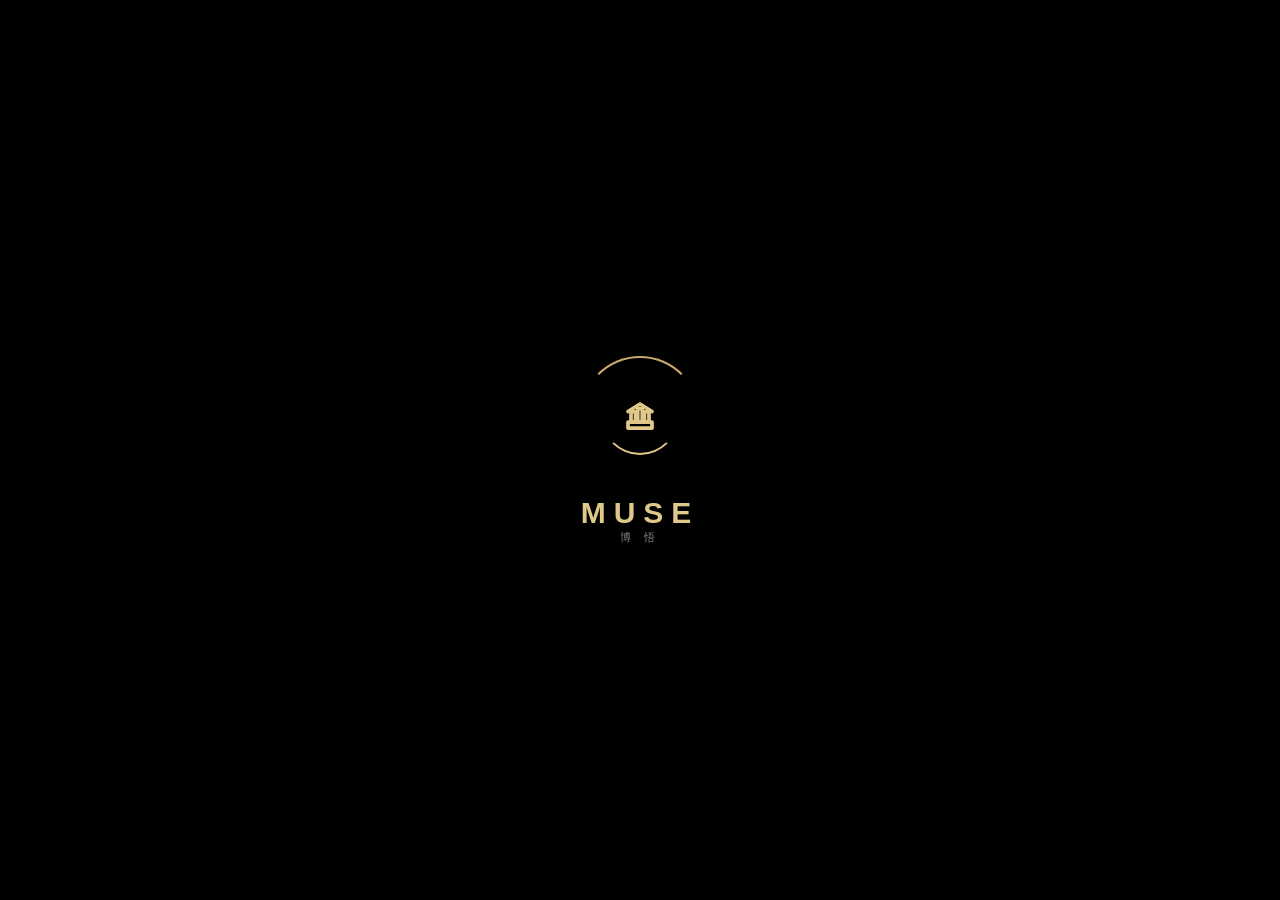
==== commit 36f11095: "fix invisible SVG icons: add fill:none stroke; brighter tab bar design" ====
--- a/muse-web-v4.html
+++ b/muse-web-v4.html
@@ -6,28 +6,33 @@
 <title>Muse 博悟</title>
 <style>
 :root{
-  --bg:#08080c;--bg2:#0f0f17;--surface:rgba(20,20,35,0.9);
-  --surface2:rgba(20,20,35,0.6);--gold:#c9a96e;--gold-bright:#e0c78a;
-  --gold-dim:#8a7040;--gold-glass:rgba(201,169,110,0.08);
-  --gold-glass2:rgba(201,169,110,0.15);--gold-glass3:rgba(201,169,110,0.22);
-  --text:#e6e4dd;--text-dim:#787880;--text-mid:#a0a098;
+  --bg:#000;--bg2:#0a0a0f;--surface:rgba(255,255,255,0.04);
+  --surface2:rgba(255,255,255,0.06);--surface3:rgba(255,255,255,0.08);
+  --gold:#c9a96e;--gold-bright:#e0c78a;--gold-dim:#8a7040;
+  --gold-glass:rgba(201,169,110,0.06);--gold-glass2:rgba(201,169,110,0.12);
+  --gold-glass3:rgba(201,169,110,0.18);
+  --text:#f5f5f7;--text-dim:#86868b;--text-mid:#a1a1a6;
   --xp-bar:#4da6ff;--red:#e05555;--green:#5cad6e;
-  --radius:12px;--radius-sm:8px;--radius-xs:6px;
-  --font:-apple-system,BlinkMacSystemFont,"Segoe UI","PingFang SC","Microsoft YaHei",sans-serif;
-  --transition:0.3s cubic-bezier(0.4,0,0.2,1);
-  --safe-bottom:env(safe-area-inset-bottom, 0px);
+  --radius:18px;--radius-sm:14px;--radius-xs:10px;--radius-lg:24px;
+  --font:-apple-system,BlinkMacSystemFont,"SF Pro Display","SF Pro Text","PingFang SC","Microsoft YaHei",sans-serif;
+  --transition:0.35s cubic-bezier(0.25,0.1,0.25,1);
+  --safe-bottom:env(safe-area-inset-bottom,0px);
+  --blur:blur(40px);
 }
 *{margin:0;padding:0;box-sizing:border-box}
 body{
   font-family:var(--font);background:var(--bg);color:var(--text);
   height:100vh;height:100dvh;overflow:hidden;
   -webkit-tap-highlight-color:transparent;user-select:none;
-}
+  -webkit-font-smoothing:antialiased;
+}
+
 /* ── SVG Icons ── */
-.icon-svg{width:1em;height:1em;display:inline-block;vertical-align:-0.125em;flex-shrink:0}
+.icon-svg{width:1em;height:1em;display:inline-block;vertical-align:-0.125em;flex-shrink:0;fill:none;stroke:currentColor;stroke-width:2.5;stroke-linecap:round;stroke-linejoin:round}
 .icon-svg.icon-lg{width:1.5em;height:1.5em}
 .icon-svg.icon-xl{width:2em;height:2em}
 .icon-svg.icon-2xl{width:2.5em;height:2.5em}
+
 /* ── Loading ── */
 #loading{position:fixed;inset:0;z-index:999;background:var(--bg);display:flex;flex-direction:column;align-items:center;justify-content:center;transition:opacity 0.8s,visibility 0.8s}
 #loading.hidden{opacity:0;visibility:hidden;pointer-events:none}
@@ -37,187 +42,202 @@
 .l-title{margin-top:20px;font-size:30px;font-weight:700;letter-spacing:8px;color:var(--gold-bright);animation:fade-up 1s ease-out .2s both}
 .l-sub{font-size:11px;color:var(--text-dim);letter-spacing:5px;animation:fade-up 1s ease-out .5s both}
 @keyframes fade-up{from{opacity:0;transform:translateY(12px)}to{opacity:1;transform:translateY(0)}}
+
 /* ── Museum Selector ── */
 #museum-selector{position:fixed;inset:0;z-index:900;background:var(--bg);display:flex;flex-direction:column;align-items:center;justify-content:center;opacity:0;visibility:hidden;transition:opacity 0.8s,visibility 0.8s;overflow-y:auto;padding:40px 20px}
 #museum-selector.show{opacity:1;visibility:visible}
 .selector-title{font-size:24px;font-weight:700;letter-spacing:4px;color:var(--gold-bright);margin-bottom:4px;text-align:center}
 .selector-sub{font-size:11px;color:var(--text-dim);letter-spacing:2px;margin-bottom:36px;text-align:center}
-.museum-grid{display:grid;grid-template-columns:repeat(auto-fit,minmax(280px,1fr));gap:14px;max-width:900px;width:100%}
-.m-card{position:relative;padding:18px 20px;border-radius:var(--radius);background:var(--surface2);border:1px solid rgba(255,255,255,0.05);cursor:pointer;transition:var(--transition);display:flex;gap:12px;align-items:flex-start}
-.m-card:hover:not(.locked){border-color:var(--gold);background:var(--gold-glass)}
+.museum-grid{display:grid;grid-template-columns:repeat(auto-fit,minmax(280px,1fr));gap:12px;max-width:900px;width:100%}
+.m-card{position:relative;padding:18px 20px;border-radius:var(--radius);background:var(--surface2);backdrop-filter:var(--blur);-webkit-backdrop-filter:var(--blur);border:1px solid rgba(255,255,255,0.06);cursor:pointer;transition:var(--transition);display:flex;gap:12px;align-items:flex-start}
+.m-card:hover:not(.locked){border-color:var(--gold);background:var(--gold-glass);transform:translateY(-1px)}
 .m-card.locked{opacity:0.35;cursor:not-allowed}
-.mc-icon{width:50px;height:50px;display:flex;align-items:center;justify-content:center;border-radius:10px;background:rgba(255,255,255,0.04);flex-shrink:0;font-size:28px;color:var(--gold-dim)}
+.mc-icon{width:50px;height:50px;display:flex;align-items:center;justify-content:center;border-radius:12px;background:var(--surface3);flex-shrink:0;font-size:28px;color:var(--gold-dim)}
 .mc-info{flex:1;min-width:0}
 .mc-name{font-size:14px;font-weight:700;margin-bottom:2px;display:flex;align-items:center;gap:8px}
 .mc-loc{font-size:10px;color:var(--gold-dim);letter-spacing:1px;margin-bottom:5px}
 .mc-desc{font-size:11px;color:var(--text-dim);line-height:1.5}
 .mc-badge{display:inline-block;padding:2px 9px;border-radius:10px;font-size:9px;font-weight:600;letter-spacing:1px}
-.mc-badge.open{background:rgba(165,214,167,0.12);color:#a5d6a7;border:1px solid rgba(165,214,167,0.2)}
-.mc-badge.soon{background:rgba(255,183,77,0.1);color:#ffb74d;border:1px solid rgba(255,183,77,0.15)}
-.mc-badge.planned{background:rgba(158,158,158,0.1);color:#9e9e9e;border:1px solid rgba(158,158,158,0.1)}
+.mc-badge.open{background:rgba(165,214,167,0.1);color:#a5d6a7}
+.mc-badge.soon{background:rgba(255,183,77,0.08);color:#ffb74d}
+.mc-badge.planned{background:rgba(158,158,158,0.08);color:#9e9e9e}
 .mc-region{position:absolute;top:12px;right:14px;font-size:9px;color:var(--text-dim);letter-spacing:1px}
+
 /* ── App Shell ── */
 #app{display:flex;flex-direction:column;height:100vh;height:100dvh;position:relative;z-index:1}
-.app-header{display:flex;align-items:center;justify-content:space-between;padding:12px 20px;background:var(--surface);border-bottom:1px solid rgba(201,169,110,0.08);z-index:10;min-height:52px}
+.app-header{display:flex;align-items:center;justify-content:space-between;padding:14px 20px;background:rgba(10,10,15,0.85);backdrop-filter:var(--blur);-webkit-backdrop-filter:var(--blur);border-bottom:1px solid rgba(255,255,255,0.06);z-index:10;min-height:54px}
 .header-brand{display:flex;align-items:center;gap:8px}
 .header-logo{font-size:20px;font-weight:700;letter-spacing:2px;color:var(--gold-bright)}
 .header-museum{font-size:11px;color:var(--text-dim);margin-left:4px}
-.header-actions{display:flex;gap:6px}
-.h-btn{padding:6px 12px;border-radius:14px;font-size:11px;border:1px solid rgba(201,169,110,0.2);background:transparent;color:var(--text-dim);cursor:pointer;transition:var(--transition);white-space:nowrap}
+.header-actions{display:flex;gap:4px}
+.h-btn{padding:6px 13px;border-radius:16px;font-size:11px;font-weight:500;border:1px solid rgba(255,255,255,0.1);background:transparent;color:var(--text-dim);cursor:pointer;transition:var(--transition);white-space:nowrap}
 .h-btn:hover{border-color:var(--gold);color:var(--gold)}
 .h-btn.active{background:var(--gold);color:var(--bg);border-color:var(--gold)}
-.tab-content{flex:1;overflow-y:auto;overflow-x:hidden;-webkit-overflow-scrolling:touch}
-.tab-pane{display:none;padding:16px 16px 24px;animation:fadeIn .3s ease}
+
+.tab-content{flex:1;overflow:hidden;display:flex;flex-direction:column}
+.tab-pane{display:none;flex:1;overflow-y:auto;overflow-x:hidden;-webkit-overflow-scrolling:touch;padding:20px 20px 24px}
 .tab-pane.active{display:block}
+.tab-pane.active.chat-pane{display:flex;flex-direction:column;padding:0;overflow:hidden}
+
 @keyframes fadeIn{from{opacity:0;transform:translateY(6px)}to{opacity:1;transform:translateY(0)}}
+
 /* ── Tab Bar ── */
-#tab-bar{display:flex;background:var(--surface);border-top:1px solid rgba(201,169,110,0.08);padding-bottom:var(--safe-bottom);z-index:10}
-.tab-item{flex:1;display:flex;flex-direction:column;align-items:center;justify-content:center;padding:8px 0 6px;gap:2px;cursor:pointer;transition:var(--transition);border:none;background:transparent;color:var(--text-dim);font-family:var(--font);font-size:20px}
+#tab-bar{display:flex;background:rgba(10,10,15,0.9);backdrop-filter:var(--blur);-webkit-backdrop-filter:var(--blur);border-top:1px solid rgba(255,255,255,0.06);padding:4px 0 calc(4px + var(--safe-bottom));z-index:10}
+.tab-item{flex:1;display:flex;flex-direction:column;align-items:center;justify-content:center;padding:8px 0 6px;gap:3px;cursor:pointer;transition:var(--transition);border:none;background:transparent;color:rgba(255,255,255,0.35);font-family:var(--font);font-size:24px;position:relative}
+.tab-item::before{content:'';position:absolute;top:0;left:50%;transform:translateX(-50%);width:0;height:2px;border-radius:1px;background:var(--gold);transition:var(--transition)}
 .tab-item.active{color:var(--gold-bright)}
-.tab-label{font-size:10px;letter-spacing:0.5px;margin-top:1px}
+.tab-item.active::before{width:28px}
+.tab-label{font-size:10px;letter-spacing:0.5px;margin-top:0;font-weight:500;color:inherit}
+
 /* ── Discover Tab ── */
 .section-header{display:flex;align-items:center;justify-content:space-between;margin:0 0 12px}
-.section-title{font-size:13px;font-weight:700;letter-spacing:1px;color:var(--text-mid)}
+.section-title{font-size:12px;font-weight:600;letter-spacing:1px;color:var(--text-mid);text-transform:uppercase}
 .section-more{font-size:11px;color:var(--gold-dim);cursor:pointer}
-/* Hero */
-.hero-card{position:relative;border-radius:var(--radius);overflow:hidden;margin-bottom:20px;background:rgba(201,169,110,0.06);border:1px solid var(--gold-glass3);padding:24px 20px;display:flex;flex-direction:column;gap:12px}
-.hero-greeting{font-size:11px;color:var(--text-dim);letter-spacing:1px;text-transform:uppercase}
-.hero-artefact{font-size:20px;font-weight:700;color:var(--gold-bright)}
-.hero-meta{font-size:11px;color:var(--text-dim)}
-.hero-desc{font-size:13px;color:var(--text-mid);line-height:1.6}
-.hero-btn{display:inline-flex;align-items:center;gap:6px;padding:10px 22px;border-radius:18px;background:var(--gold);color:var(--bg);border:none;font-weight:600;font-size:13px;cursor:pointer;transition:var(--transition);margin-top:4px;align-self:flex-start}
-.hero-btn:hover{background:var(--gold-bright)}
-/* Stats row */
-.stats-row{display:grid;grid-template-columns:repeat(3,1fr);gap:10px;margin-bottom:20px}
-.stat-card{background:var(--surface2);border:1px solid rgba(255,255,255,0.04);border-radius:var(--radius-sm);padding:14px 12px;text-align:center;transition:var(--transition)}
-.stat-card:hover{border-color:var(--gold-glass3)}
-.stat-value{font-size:22px;font-weight:700;color:var(--text)}
-.stat-label{font-size:10px;color:var(--text-dim);margin-top:4px;letter-spacing:1px}
+
+.hero-card{position:relative;border-radius:var(--radius-lg);overflow:hidden;margin-bottom:24px;background:var(--surface);backdrop-filter:var(--blur);-webkit-backdrop-filter:var(--blur);border:1px solid rgba(255,255,255,0.06);padding:28px 24px;display:flex;flex-direction:column;gap:12px}
+.hero-greeting{font-size:11px;color:var(--text-dim);letter-spacing:2px;text-transform:uppercase}
+.hero-artefact{font-size:24px;font-weight:700;color:var(--gold-bright);letter-spacing:-0.5px}
+.hero-meta{font-size:11px;color:var(--text-dim);display:flex;gap:12px}
+.hero-desc{font-size:13px;color:var(--text-mid);line-height:1.7}
+.hero-btn{display:inline-flex;align-items:center;gap:8px;padding:12px 24px;border-radius:20px;background:var(--gold);color:var(--bg);border:none;font-weight:600;font-size:13px;cursor:pointer;transition:var(--transition);margin-top:4px;align-self:flex-start;letter-spacing:-0.2px}
+.hero-btn:hover{background:var(--gold-bright);transform:scale(1.02)}
+
+.stats-row{display:grid;grid-template-columns:repeat(3,1fr);gap:10px;margin-bottom:24px}
+.stat-card{background:var(--surface);backdrop-filter:var(--blur);-webkit-backdrop-filter:var(--blur);border:1px solid rgba(255,255,255,0.04);border-radius:var(--radius-sm);padding:16px 12px;text-align:center;transition:var(--transition)}
+.stat-card:hover{border-color:rgba(201,169,110,0.15)}
+.stat-value{font-size:24px;font-weight:700;color:var(--text);letter-spacing:-0.5px}
+.stat-label{font-size:10px;color:var(--text-dim);margin-top:4px;letter-spacing:1px;text-transform:uppercase}
 .stat-value.gold{color:var(--gold-bright)}
 .stat-value.blue{color:var(--xp-bar)}
-/* Horizontal scroll */
-.h-scroll{display:flex;gap:12px;overflow-x:auto;padding-bottom:8px;margin-bottom:20px;-webkit-overflow-scrolling:touch;scroll-snap-type:x mandatory}
+
+.h-scroll{display:flex;gap:12px;overflow-x:auto;padding-bottom:8px;margin-bottom:24px;-webkit-overflow-scrolling:touch;scroll-snap-type:x mandatory}
 .h-scroll::-webkit-scrollbar{display:none}
-.artefact-card{min-width:220px;max-width:220px;background:var(--surface2);border:1px solid rgba(255,255,255,0.04);border-radius:var(--radius);padding:16px 14px;cursor:pointer;transition:var(--transition);scroll-snap-align:start;flex-shrink:0}
-.artefact-card:hover{border-color:var(--gold-glass3)}
-.ac-icon{font-size:32px;margin-bottom:10px;color:var(--gold-dim)}
-.ac-name{font-size:14px;font-weight:600;margin-bottom:2px}
+.artefact-card{min-width:200px;max-width:200px;background:var(--surface);backdrop-filter:var(--blur);-webkit-backdrop-filter:var(--blur);border:1px solid rgba(255,255,255,0.04);border-radius:var(--radius-sm);padding:18px 16px;cursor:pointer;transition:var(--transition);scroll-snap-align:start;flex-shrink:0}
+.artefact-card:hover{border-color:var(--gold-glass3);transform:translateY(-1px)}
+.ac-icon{font-size:28px;margin-bottom:10px;color:var(--gold-dim)}
+.ac-name{font-size:14px;font-weight:600;margin-bottom:2px;letter-spacing:-0.2px}
 .ac-date{font-size:10px;color:var(--text-dim);margin-bottom:6px}
 .ac-collected{font-size:10px;color:var(--gold);margin-top:4px}
-.ac-museum-tag{font-size:9px;color:var(--text-dim);background:var(--gold-glass);padding:2px 8px;border-radius:8px;display:inline-block}
+
 /* ── Chat Tab ── */
-.chat-mode-bar{display:flex;gap:6px;overflow-x:auto;padding-bottom:10px;margin-bottom:8px;-webkit-overflow-scrolling:touch}
+.chat-top{flex-shrink:0;padding:16px 20px 0;background:linear-gradient(180deg,var(--bg) 60%,transparent)}
+.chat-mode-bar{display:flex;gap:6px;overflow-x:auto;padding-bottom:12px;-webkit-overflow-scrolling:touch}
 .chat-mode-bar::-webkit-scrollbar{display:none}
-.mode-pill{padding:6px 14px;border-radius:14px;font-size:11px;border:1px solid rgba(201,169,110,0.2);background:transparent;color:var(--text-dim);cursor:pointer;transition:var(--transition);white-space:nowrap;flex-shrink:0}
-.mode-pill:hover{border-color:var(--gold);color:var(--gold)}
-.mode-pill.active{background:var(--gold);color:var(--bg);border-color:var(--gold)}
+.mode-pill{padding:7px 16px;border-radius:16px;font-size:11px;font-weight:500;border:1px solid rgba(255,255,255,0.08);background:transparent;color:var(--text-dim);cursor:pointer;transition:var(--transition);white-space:nowrap;flex-shrink:0}
+.mode-pill:hover{border-color:rgba(201,169,110,0.3);color:var(--gold)}
+.mode-pill.active{background:var(--gold);color:var(--bg);border-color:var(--gold);font-weight:600}
 .mode-pill.locked{opacity:0.3;pointer-events:none}
-.chat-exhibit-bar{display:flex;gap:8px;overflow-x:auto;padding-bottom:10px;margin-bottom:8px}
+
+.chat-exhibit-bar{display:flex;gap:8px;overflow-x:auto;padding-bottom:14px}
 .chat-exhibit-bar::-webkit-scrollbar{display:none}
-.exhibit-chip{display:flex;align-items:center;gap:6px;padding:8px 14px;border-radius:18px;background:var(--surface2);border:1px solid rgba(255,255,255,0.04);cursor:pointer;transition:var(--transition);white-space:nowrap;flex-shrink:0;font-size:12px}
-.exhibit-chip:hover{border-color:var(--gold)}
-.exhibit-chip.active{background:var(--gold-glass2);border-color:rgba(201,169,110,0.3)}
-#chat-messages{display:flex;flex-direction:column;gap:12px;margin-bottom:12px;min-height:200px}
-.msg{display:flex;gap:8px;max-width:90%;animation:fadeIn .35s ease}
+.exhibit-chip{display:flex;align-items:center;gap:6px;padding:8px 16px;border-radius:18px;background:var(--surface);backdrop-filter:var(--blur);-webkit-backdrop-filter:var(--blur);border:1px solid rgba(255,255,255,0.05);cursor:pointer;transition:var(--transition);white-space:nowrap;flex-shrink:0;font-size:12px;font-weight:500;color:var(--text-mid)}
+.exhibit-chip:hover{border-color:var(--gold);color:var(--text)}
+.exhibit-chip.active{background:var(--gold-glass);border-color:rgba(201,169,110,0.3);color:var(--gold-bright)}
+
+#chat-messages{flex:1;display:flex;flex-direction:column;gap:14px;padding:0 20px 16px;overflow-y:auto;min-height:0}
+.msg{display:flex;gap:8px;max-width:88%;animation:msgIn .35s ease}
+@keyframes msgIn{from{opacity:0;transform:translateY(8px)}to{opacity:1;transform:translateY(0)}}
 .msg.user{align-self:flex-end;flex-direction:row-reverse}
 .msg.bot{align-self:flex-start}
-.msg-avatar{width:32px;height:32px;border-radius:50%;background:var(--surface2);display:flex;align-items:center;justify-content:center;font-size:16px;flex-shrink:0;border:1px solid rgba(201,169,110,0.12);color:var(--text-dim)}
-.msg.user .msg-avatar{background:var(--gold);border:none;color:var(--bg)}
-.msg-content{padding:10px 14px;border-radius:14px;font-size:13px;line-height:1.65;word-break:break-word;background:var(--surface2);border:1px solid rgba(255,255,255,0.03)}
-.msg.user .msg-content{background:rgba(201,169,110,0.12);border:1px solid rgba(201,169,110,0.18);border-bottom-right-radius:4px}
-.msg.bot .msg-content{border-bottom-left-radius:4px}
-/* Exhibit card in chat */
-.ec{background:rgba(201,169,110,0.05);border:1px solid rgba(201,169,110,0.12);border-radius:var(--radius-sm);padding:12px;margin-bottom:8px}
+.msg-avatar{width:34px;height:34px;border-radius:50%;background:var(--surface2);display:flex;align-items:center;justify-content:center;font-size:16px;flex-shrink:0;border:1px solid rgba(255,255,255,0.06);color:var(--text-dim)}
+.msg.user .msg-avatar{background:rgba(201,169,110,0.2);border-color:rgba(201,169,110,0.3);color:var(--gold-bright)}
+.msg-content{padding:12px 16px;border-radius:var(--radius-sm);font-size:13px;line-height:1.7;word-break:break-word;background:var(--surface);backdrop-filter:var(--blur);-webkit-backdrop-filter:var(--blur);border:1px solid rgba(255,255,255,0.04)}
+.msg.user .msg-content{background:rgba(201,169,110,0.1);border:1px solid rgba(201,169,110,0.15);border-bottom-right-radius:6px}
+.msg.bot .msg-content{border-bottom-left-radius:6px}
+
+.ec{background:rgba(201,169,110,0.04);border:1px solid rgba(201,169,110,0.1);border-radius:var(--radius-xs);padding:14px;margin-bottom:8px}
 .ec-h{display:flex;gap:8px;align-items:center;margin-bottom:6px}
 .ec-icon{font-size:24px;color:var(--gold-dim)}.ec-name{font-weight:600;font-size:13px}.ec-meta{font-size:10px;color:var(--text-dim)}
-.ec-desc{font-size:12px;color:var(--text-dim);line-height:1.5}
-.graph-mini{background:rgba(201,169,110,0.05);border:1px solid rgba(201,169,110,0.1);border-radius:var(--radius-xs);padding:8px;margin-top:6px;display:flex;gap:5px;flex-wrap:wrap;align-items:center;font-size:10px}
-.gm-node{padding:3px 8px;border-radius:10px;background:rgba(255,255,255,0.03);border:1px solid rgba(201,169,110,0.18);color:var(--gold);cursor:pointer}
-.typing-dots{display:flex;gap:4px;padding:2px 0}.typing-dots span{width:6px;height:6px;border-radius:50%;background:var(--gold-dim);animation:bounce 1.4s infinite ease-in-out both}
-.typing-dots span:nth-child(1){animation-delay:-.32s}.typing-dots span:nth-child(2){animation-delay:-.16s}
+.ec-desc{font-size:12px;color:var(--text-dim);line-height:1.6}
+
+.typing-dots{display:flex;gap:4px;padding:4px 0}.typing-dots span{width:5px;height:5px;border-radius:50%;background:var(--gold-dim);animation:bounce 1.4s infinite ease-in-out both}.typing-dots span:nth-child(1){animation-delay:-.32s}.typing-dots span:nth-child(2){animation-delay:-.16s}
 @keyframes bounce{0%,80%,100%{transform:scale(.4);opacity:.4}40%{transform:scale(1);opacity:1}}
-.quick-actions{display:flex;gap:6px;flex-wrap:wrap;margin-bottom:10px}
-.qa-btn{padding:7px 15px;border-radius:14px;font-size:11px;border:1px solid rgba(201,169,110,0.18);background:transparent;color:var(--text-dim);cursor:pointer;transition:var(--transition);white-space:nowrap}
+
+.quick-actions{display:flex;gap:6px;margin-bottom:12px;padding:0 20px;flex-shrink:0}
+.qa-btn{padding:8px 16px;border-radius:16px;font-size:11px;font-weight:500;border:1px solid rgba(255,255,255,0.06);background:var(--surface);color:var(--text-dim);cursor:pointer;transition:var(--transition);white-space:nowrap}
 .qa-btn:hover{border-color:var(--gold);color:var(--gold)}
-.chat-input-wrap{display:flex;gap:8px}
-#chat-input{flex:1;padding:10px 16px;border-radius:18px;border:1px solid rgba(201,169,110,0.12);background:rgba(255,255,255,0.03);color:var(--text);font-size:13px;font-family:var(--font);outline:none}
-#chat-input:focus{border-color:var(--gold)}
+
+.chat-input-wrap{display:flex;gap:8px;padding:0 20px 20px;flex-shrink:0;padding-bottom:calc(20px + var(--safe-bottom))}
+#chat-input{flex:1;padding:12px 18px;border-radius:22px;border:1px solid rgba(255,255,255,0.08);background:var(--surface);backdrop-filter:var(--blur);-webkit-backdrop-filter:var(--blur);color:var(--text);font-size:14px;font-family:var(--font);outline:none;transition:var(--transition)}
+#chat-input:focus{border-color:var(--gold);box-shadow:0 0 0 3px rgba(201,169,110,0.08)}
 #chat-input::placeholder{color:var(--text-dim)}
-.chat-send{width:40px;height:40px;border-radius:50%;border:none;background:var(--gold);color:var(--bg);font-size:16px;cursor:pointer;flex-shrink:0;display:flex;align-items:center;justify-content:center}
-.chat-send:disabled{opacity:.3}
-/* ── Collection Tab ── */
+.chat-send{width:44px;height:44px;border-radius:50%;border:none;background:var(--gold);color:var(--bg);font-size:18px;cursor:pointer;flex-shrink:0;display:flex;align-items:center;justify-content:center;transition:var(--transition);font-weight:600}
+.chat-send:hover{background:var(--gold-bright);transform:scale(1.05)}
+.chat-send:disabled{opacity:.25;transform:none}
+
+/* ── Collection ── */
 .collection-filter{display:flex;gap:6px;margin-bottom:16px;overflow-x:auto}
 .collection-filter::-webkit-scrollbar{display:none}
-.f-pill{padding:5px 13px;border-radius:12px;font-size:11px;border:1px solid rgba(255,255,255,0.06);background:transparent;color:var(--text-dim);cursor:pointer;white-space:nowrap}
-.f-pill.active{background:var(--gold-glass2);border-color:var(--gold);color:var(--gold)}
+.f-pill{padding:6px 15px;border-radius:14px;font-size:11px;font-weight:500;border:1px solid rgba(255,255,255,0.06);background:transparent;color:var(--text-dim);cursor:pointer;white-space:nowrap;transition:var(--transition)}
+.f-pill.active{background:var(--gold-glass2);border-color:rgba(201,169,110,0.25);color:var(--gold)}
 .collection-grid{display:grid;grid-template-columns:repeat(auto-fill,minmax(150px,1fr));gap:12px}
-.c-item{background:var(--surface2);border:1px solid rgba(255,255,255,0.03);border-radius:var(--radius-sm);padding:14px;cursor:pointer;transition:var(--transition);text-align:center;position:relative}
-.c-item:hover{border-color:var(--gold-glass3)}
+.c-item{background:var(--surface);backdrop-filter:var(--blur);-webkit-backdrop-filter:var(--blur);border:1px solid rgba(255,255,255,0.03);border-radius:var(--radius-sm);padding:18px 14px;cursor:pointer;transition:var(--transition);text-align:center;position:relative}
+.c-item:hover{border-color:var(--gold-glass3);transform:translateY(-1px)}
 .c-item.locked{opacity:.35}
-.c-item-icon{font-size:36px;margin-bottom:8px;color:var(--gold-dim)}
+.c-item-icon{font-size:36px;margin-bottom:10px;color:var(--gold-dim)}
 .c-item-name{font-size:12px;font-weight:600;margin-bottom:2px}
 .c-item-meta{font-size:10px;color:var(--text-dim)}
 .c-item-badge{position:absolute;top:8px;right:8px;font-size:16px;color:var(--gold)}
-.c-progress{margin-bottom:16px;padding:14px;background:var(--surface2);border-radius:var(--radius-sm);border:1px solid rgba(255,255,255,0.04);display:flex;gap:12px;align-items:center}
-.cp-icon{font-size:24px;color:var(--gold-dim)}.cp-info{flex:1}.cp-title{font-size:11px;color:var(--text-dim)}.cp-count{font-size:15px;font-weight:700;margin-top:2px}
+.c-progress{margin-bottom:18px;padding:16px;background:var(--surface);backdrop-filter:var(--blur);-webkit-backdrop-filter:var(--blur);border-radius:var(--radius-sm);border:1px solid rgba(255,255,255,0.04);display:flex;gap:12px;align-items:center}
+.cp-icon{font-size:24px;color:var(--gold-dim)}.cp-info{flex:1}.cp-title{font-size:11px;color:var(--text-dim)}.cp-count{font-size:16px;font-weight:700;margin-top:2px;letter-spacing:-0.3px}
 .cp-bar{height:3px;background:rgba(255,255,255,0.05);border-radius:2px;margin-top:6px;overflow:hidden}
 .cp-bar-inner{height:100%;background:var(--gold);border-radius:2px;transition:width .6s}
-/* ── Profile Tab ── */
-.profile-card{background:var(--surface2);border:1px solid rgba(255,255,255,0.04);border-radius:var(--radius);padding:20px;display:flex;gap:14px;align-items:center;margin-bottom:16px}
-.pc-avatar{width:56px;height:56px;border-radius:50%;background:var(--gold-glass2);display:flex;align-items:center;justify-content:center;font-size:24px;border:2px solid var(--gold);flex-shrink:0;color:var(--gold-dim)}
-.pc-info{flex:1}.pc-name{font-size:16px;font-weight:700}.pc-level{font-size:12px;color:var(--gold);margin-top:2px}
-.pc-xp{margin-top:8px}.pc-xp-bar{height:4px;background:rgba(255,255,255,0.05);border-radius:2px;overflow:hidden}
+
+/* ── Profile ── */
+.profile-card{background:var(--surface);backdrop-filter:var(--blur);-webkit-backdrop-filter:var(--blur);border:1px solid rgba(255,255,255,0.04);border-radius:var(--radius);padding:20px;display:flex;gap:14px;align-items:center;margin-bottom:14px}
+.pc-avatar{width:56px;height:56px;border-radius:50%;background:var(--gold-glass2);display:flex;align-items:center;justify-content:center;font-size:24px;color:var(--gold-dim)}
+.pc-info{flex:1}.pc-name{font-size:16px;font-weight:700;letter-spacing:-0.3px}.pc-level{font-size:12px;color:var(--gold);margin-top:2px}
+.pc-xp-bar{height:4px;background:rgba(255,255,255,0.05);border-radius:2px;overflow:hidden;margin-top:8px}
 .pc-xp-inner{height:100%;background:linear-gradient(90deg,var(--gold-dim),var(--xp-bar));border-radius:2px;transition:width .8s}
-.pc-xp-text{font-size:10px;color:var(--text-dim);margin-top:3px;text-align:right}
 .profile-nav{display:flex;flex-direction:column;gap:2px;margin-bottom:16px}
-.p-nav-item{display:flex;align-items:center;gap:12px;padding:14px 16px;border-radius:var(--radius-sm);background:var(--surface2);border:1px solid rgba(255,255,255,0.03);cursor:pointer;transition:var(--transition)}
+.p-nav-item{display:flex;align-items:center;gap:12px;padding:14px 16px;border-radius:var(--radius-sm);background:var(--surface);border:1px solid rgba(255,255,255,0.03);cursor:pointer;transition:var(--transition)}
 .p-nav-item:hover{border-color:rgba(201,169,110,0.15)}
 .p-nav-icon{font-size:18px;width:32px;text-align:center;color:var(--gold-dim)}
-.p-nav-label{flex:1;font-size:13px}
+.p-nav-label{flex:1;font-size:13px;font-weight:500}
 .p-nav-arrow{color:var(--text-dim);font-size:12px}
 .ach-preview{display:flex;gap:8px;overflow-x:auto;padding-bottom:4px}
 .ach-preview::-webkit-scrollbar{display:none}
-.ach-badge{min-width:64px;padding:10px 8px;border-radius:var(--radius-xs);background:var(--surface2);text-align:center;font-size:22px;border:1px solid rgba(255,255,255,0.03);transition:var(--transition);color:var(--text-dim)}
-.ach-badge.unlocked{border-color:rgba(255,215,0,0.3);background:rgba(255,215,0,0.06);color:var(--gold)}
+.ach-badge{min-width:60px;padding:10px 8px;border-radius:var(--radius-xs);background:var(--surface);text-align:center;font-size:20px;border:1px solid rgba(255,255,255,0.03);transition:var(--transition);color:var(--text-dim)}
+.ach-badge.unlocked{border-color:rgba(255,215,0,0.25);background:rgba(255,215,0,0.05);color:var(--gold)}
 .ach-badge.locked{opacity:.3}
-.ach-badge-name{font-size:9px;color:var(--text-dim);margin-top:4px}
+.ach-badge-name{font-size:8px;color:var(--text-dim);margin-top:4px;text-transform:uppercase;letter-spacing:0.5px}
+
 /* ── Popups ── */
-#ach-popup{position:fixed;top:16px;right:16px;z-index:200;padding:14px 18px;background:var(--surface);border:1px solid #ffd700;border-radius:var(--radius);box-shadow:0 8px 32px rgba(0,0,0,.5);opacity:0;transform:translateX(120%);transition:all .5s cubic-bezier(.16,1,.3,1);pointer-events:none;display:flex;gap:10px;align-items:center;max-width:280px}
+#ach-popup{position:fixed;top:20px;right:20px;z-index:200;padding:14px 18px;background:rgba(20,20,30,0.95);backdrop-filter:var(--blur);-webkit-backdrop-filter:var(--blur);border:1px solid var(--gold);border-radius:var(--radius);box-shadow:0 8px 32px rgba(0,0,0,.5);opacity:0;transform:translateX(120%);transition:all .5s cubic-bezier(.16,1,.3,1);pointer-events:none;display:flex;gap:10px;align-items:center;max-width:280px}
 #ach-popup.show{opacity:1;transform:translateX(0)}
-.ap-icon{font-size:24px;color:var(--gold)}.ap-title{font-weight:700;color:#ffd700;font-size:12px}.ap-sub{color:var(--text-dim);font-size:10px;margin-top:2px}
+.ap-icon{font-size:24px;color:var(--gold)}.ap-title{font-weight:700;color:var(--gold);font-size:12px}.ap-sub{color:var(--text-dim);font-size:10px;margin-top:2px}
 #level-up{position:fixed;inset:0;z-index:180;pointer-events:none;display:flex;align-items:center;justify-content:center;opacity:0;transition:opacity .4s}
-#level-up.show{opacity:1}.level-up-text{font-size:28px;font-weight:800;letter-spacing:4px;color:var(--gold-bright);text-shadow:0 0 40px rgba(201,169,110,.5);animation:level-boom 2s ease-out forwards}
-@keyframes level-boom{0%{transform:scale(.3);opacity:0}30%{transform:scale(1.2);opacity:1}100%{transform:scale(1);opacity:1}}
+#level-up.show{opacity:1}.level-up-text{font-size:32px;font-weight:800;letter-spacing:4px;color:var(--gold-bright);text-shadow:0 0 40px rgba(201,169,110,.5);animation:level-boom 2s ease-out forwards}
+@keyframes level-boom{0%{transform:scale(.3);opacity:0}30%{transform:scale(1.15);opacity:1}100%{transform:scale(1);opacity:1}}
+
 /* ── Modal ── */
-.modal-overlay{position:fixed;inset:0;z-index:150;background:rgba(0,0,0,.7);display:flex;align-items:center;justify-content:center;opacity:0;visibility:hidden;transition:.3s}
+.modal-overlay{position:fixed;inset:0;z-index:150;background:rgba(0,0,0,.7);backdrop-filter:blur(8px);-webkit-backdrop-filter:blur(8px);display:flex;align-items:center;justify-content:center;opacity:0;visibility:hidden;transition:.3s}
 .modal-overlay.open{opacity:1;visibility:visible}
-.modal-inner{background:var(--surface2);border:1px solid rgba(201,169,110,0.15);border-radius:var(--radius);padding:20px;max-width:400px;width:90%;max-height:70vh;overflow-y:auto}
-.modal-title{font-size:16px;font-weight:700;color:var(--gold);margin-bottom:14px}
-.modal-close{width:100%;padding:10px;border-radius:14px;border:1px solid rgba(201,169,110,0.15);background:transparent;color:var(--text);cursor:pointer;margin-top:14px;font-size:13px}
+.modal-inner{background:var(--surface2);backdrop-filter:var(--blur);-webkit-backdrop-filter:var(--blur);border:1px solid rgba(255,255,255,0.08);border-radius:var(--radius-lg);padding:24px;max-width:400px;width:90%;max-height:70vh;overflow-y:auto}
+.modal-title{font-size:16px;font-weight:700;color:var(--gold);margin-bottom:16px}
+.modal-close{width:100%;padding:11px;border-radius:14px;border:1px solid rgba(255,255,255,0.08);background:transparent;color:var(--text);cursor:pointer;margin-top:16px;font-size:13px;transition:var(--transition);font-weight:500}
 .modal-close:hover{background:var(--gold-glass)}
+
 /* Scrollbar */
-::-webkit-scrollbar{width:3px;height:3px}::-webkit-scrollbar-track{background:transparent}::-webkit-scrollbar-thumb{background:rgba(201,169,110,.1);border-radius:2px}
-/* Mobile */
-@media(max-width:400px){.collection-grid{grid-template-columns:repeat(2,1fr)}.artefact-card{min-width:170px;max-width:170px}}
+::-webkit-scrollbar{width:3px;height:3px}::-webkit-scrollbar-track{background:transparent}::-webkit-scrollbar-thumb{background:rgba(255,255,255,0.06);border-radius:2px}
+
+@media(max-width:400px){.collection-grid{grid-template-columns:repeat(2,1fr)}.artefact-card{min-width:160px;max-width:160px}}
 </style>
 </head>
 <body>
 
 <svg style="display:none" xmlns="http://www.w3.org/2000/svg">
   <defs>
-    <!-- Tab icons -->
     <g id="ic-discover"><circle cx="12" cy="12" r="9"/><circle cx="12" cy="12" r="3"/><line x1="12" y1="2" x2="12" y2="5"/><line x1="12" y1="19" x2="12" y2="22"/><line x1="2" y1="12" x2="5" y2="12"/><line x1="19" y1="12" x2="22" y2="12"/></g>
     <g id="ic-chat"><path d="M21 15a2 2 0 0 1-2 2H9l-4 4V5a2 2 0 0 1 2-2h12a2 2 0 0 1 2 2z"/></g>
     <g id="ic-codex"><path d="M4 19.5A2.5 2.5 0 0 1 6.5 17H20"/><path d="M6.5 2H20v20H6.5A2.5 2.5 0 0 1 4 19.5v-15A2.5 2.5 0 0 1 6.5 2z"/><line x1="12" y1="6" x2="12" y2="18"/></g>
     <g id="ic-profile"><circle cx="12" cy="8" r="4"/><path d="M4 21c0-4.4 3.6-8 8-8s8 3.6 8 8"/></g>
-    <!-- Museum icons -->
     <g id="ic-british"><rect x="4" y="16" width="16" height="4"/><rect x="5" y="8" width="3" height="8"/><rect x="10.5" y="6" width="3" height="10"/><rect x="16" y="8" width="3" height="8"/><path d="M4 8l8-5 8 5"/></g>
     <g id="ic-louvre"><rect x="5" y="5" width="14" height="14" rx="1"/><rect x="8" y="8" width="8" height="8" rx="0.5"/></g>
     <g id="ic-met"><rect x="5" y="10" width="14" height="10"/><path d="M5 10l2-4h2l1 2h4l1-2h2l2 4"/></g>
     <g id="ic-palace"><path d="M3 18h18M5 18v-4c0-1 1-2 2-2h2c1 0 2 1 2 2v4M13 18v-4c0-1 1-2 2-2h2c1 0 2 1 2 2v4"/><path d="M5 12l2-4 2 2 1-3 1 3 2-2 2 4"/></g>
     <g id="ic-egyptian"><path d="M8 3h8l2 4H6z"/><path d="M7 7h10v4c0 4-2 8-5 8s-5-4-5-8V7z"/></g>
     <g id="ic-uffizi"><circle cx="12" cy="12" r="9"/><circle cx="8" cy="8" r="2"/><circle cx="16" cy="9" r="1.5"/><circle cx="12" cy="16" r="1.5"/><circle cx="7" cy="14" r="1.5"/></g>
-    <!-- Exhibit icons -->
     <g id="ic-stone"><rect x="5" y="3" width="14" height="18" rx="2"/><line x1="8" y1="8" x2="16" y2="8"/><line x1="8" y1="12" x2="16" y2="12"/><line x1="8" y1="16" x2="13" y2="16"/></g>
     <g id="ic-column"><rect x="7" y="6" width="4" height="4"/><rect x="4" y="10" width="16" height="4"/><rect x="6" y="14" width="12" height="6"/></g>
     <g id="ic-coffin"><path d="M6 3h12l3 6H3z"/><path d="M4 9h16v10a2 2 0 0 1-2 2H6a2 2 0 0 1-2-2V9z"/><line x1="12" y1="9" x2="12" y2="19"/><line x1="8" y1="11" x2="16" y2="11"/></g>
@@ -232,12 +252,10 @@
     <g id="ic-wings"><path d="M12 12c-3 0-7-4-7-4s4-6 7-6c3 0 7 6 7 6s-4 4-7 4z"/><path d="M12 12v8"/><path d="M10 16l-2 4M14 16l2 4"/></g>
     <g id="ic-statue"><circle cx="12" cy="5" r="2"/><path d="M9 7v3c0 2 3 2 3 0V7"/><path d="M8 7h8"/><rect x="7" y="10" width="10" height="3" rx="1"/><rect x="5" y="13" width="14" height="10" rx="2"/></g>
     <g id="ic-flag"><line x1="5" y1="3" x2="5" y2="21"/><path d="M5 3h12l-3 4 3 4H5"/></g>
-    <!-- UI icons -->
     <g id="ic-ai"><rect x="3" y="6" width="18" height="12" rx="3"/><circle cx="8" cy="11" r="1.5"/><circle cx="16" cy="11" r="1.5"/><line x1="9" y1="15" x2="15" y2="15"/></g>
     <g id="ic-user"><circle cx="12" cy="8" r="4"/><path d="M4 21c0-4.4 3.6-8 8-8s8 3.6 8 8"/></g>
     <g id="ic-lock"><rect x="5" y="11" width="14" height="10" rx="2"/><path d="M8 11V7a4 4 0 0 1 8 0v4"/></g>
     <g id="ic-book"><path d="M4 19.5A2.5 2.5 0 0 1 6.5 17H20"/><path d="M6.5 2H20v20H6.5A2.5 2.5 0 0 1 4 19.5v-15A2.5 2.5 0 0 1 6.5 2z"/></g>
-    <!-- Achievement icons -->
     <g id="ic-ach-chat"><path d="M21 15a2 2 0 0 1-2 2H9l-4 4V5a2 2 0 0 1 2-2h12a2 2 0 0 1 2 2z"/><circle cx="9" cy="9" r="1"/><circle cx="13" cy="9" r="1"/><circle cx="11" cy="14" r="1"/></g>
     <g id="ic-ach-think"><circle cx="12" cy="12" r="9"/><path d="M9 10a3 3 0 0 1 5 1c0 2-3 2-3 4"/><circle cx="12" cy="17" r="1"/></g>
     <g id="ic-ach-books"><path d="M4 6h16v14H4z"/><path d="M4 6h16v14H4z" transform="translate(3,-3)"/></g>
@@ -246,12 +264,10 @@
     <g id="ic-ach-fire"><path d="M12 2c-2 4-4 7-4 10a4 4 0 0 0 8 0c0-3-2-6-4-10z"/><path d="M10 16c0 1.1.9 2 2 2s2-.9 2-2"/></g>
     <g id="ic-ach-grad"><path d="M2 9l10-6 10 6-10 6z"/><path d="M6 11v5c0 2 3 4 6 4s6-2 6-4v-5"/></g>
     <g id="ic-ach-brain"><path d="M12 3a4 4 0 0 0-4 4c0 2 1.5 3.5 3 4.5V13h2v-1.5c1.5-1 3-2.5 3-4.5a4 4 0 0 0-4-4z"/><path d="M8 17c-1.5.5-3 1.5-3 3h14c0-1.5-1.5-2.5-3-3"/></g>
-    <!-- Profile nav icons -->
     <g id="ic-nav-museum"><rect x="4" y="16" width="16" height="4"/><rect x="6" y="9" width="3" height="7"/><rect x="10.5" y="7" width="3" height="9"/><rect x="15" y="9" width="3" height="7"/><path d="M4 9l8-5 8 5"/></g>
     <g id="ic-nav-trophy"><path d="M6 4h12v3a6 6 0 0 1-12 0V4z"/><path d="M6 4H4a2 2 0 0 0 0 4h2"/><path d="M18 4h2a2 2 0 0 1 0 4h-2"/><path d="M9 13v3h2v3h2v-3h2v-3"/></g>
     <g id="ic-nav-settings"><circle cx="12" cy="12" r="3"/><path d="M12 2v2M12 20v2M4.93 4.93l1.41 1.41M17.66 17.66l1.41 1.41M2 12h2M20 12h2M4.93 19.07l1.41-1.41M17.66 6.34l1.41-1.41"/></g>
     <g id="ic-nav-info"><circle cx="12" cy="12" r="9"/><line x1="12" y1="8" x2="12" y2="8" stroke-width="3"/><line x1="12" y1="12" x2="12" y2="17"/></g>
-    <!-- Spinner -->
     <g id="ic-spinner"><circle cx="12" cy="12" r="10" stroke-dasharray="32 32" stroke-dashoffset="0"><animateTransform attributeName="transform" type="rotate" from="0 12 12" to="360 12 12" dur="1.5s" repeatCount="indefinite"/></circle></g>
   </defs>
 </svg>
@@ -262,11 +278,14 @@
   </div></div>
   <div class="l-title">MUSE</div><div class="l-sub">博 悟</div>
 </div>
+
 <div id="museum-selector">
   <div class="museum-grid" id="museumGrid"></div>
 </div>
+
 <div id="ach-popup"><div class="ap-icon"></div><div><div class="ap-title"></div><div class="ap-sub"></div></div></div>
 <div id="level-up"><div class="level-up-text"></div></div>
+
 <div class="modal-overlay" id="ach-modal">
   <div class="modal-inner"><div class="modal-title"></div><div id="ach-list"></div><button class="modal-close" onclick="toggleModal('ach-modal')">Close</button></div>
 </div>
@@ -279,6 +298,7 @@
     <button class="modal-close" onclick="toggleModal('settings-modal')">Close</button>
   </div>
 </div>
+
 <div id="app">
   <div class="app-header">
     <div class="header-brand"><span class="header-logo">MUSE</span><span class="header-museum" id="headerMuseum"></span></div>
@@ -318,7 +338,7 @@
     stat_insight:'Insight XP',stat_codex:'Codex',stat_depth:'Avg Depth',
     coll_title:'Your Codex',coll_all:'All',coll_collected:'Collected',coll_pending:'To Discover',
     prof_museum_switch:'Switch Museum',prof_ach:'Achievements',prof_settings:'Settings',prof_about:'About Muse',
-    prof_about_text:'Muse 博悟 — an AI-powered museum companion. Explore humanity\'s greatest treasures through natural conversation. Built as a graduation project, 2026.',
+    prof_about_text:'Muse \u535a\u609f \u2014 an AI-powered museum companion. Explore humanity\'s greatest treasures through natural conversation. Built as a graduation project, 2026.',
     chat_welcome:'Choose a masterpiece above to begin your journey.<br><br>Every meaningful question earns <strong>Insight XP</strong>.',
     chat_placeholder:'Ask me anything...',
     mode_explore:'Explore',mode_narrate:'Narrate',mode_debate:'Debate',mode_children:'Kids',
@@ -338,7 +358,7 @@
     stat_insight:'洞察力',stat_codex:'图鉴',stat_depth:'平均深度',
     coll_title:'我的图鉴',coll_all:'全部',coll_collected:'已收集',coll_pending:'待发现',
     prof_museum_switch:'切换博物馆',prof_ach:'成就',prof_settings:'设置',prof_about:'关于博悟',
-    prof_about_text:'Muse 博悟 — AI驱动的博物馆伴侣。通过自然对话探索人类最伟大的宝藏。2026年毕业设计作品。',
+    prof_about_text:'Muse \u535a\u609f \u2014 AI驱动的博物馆伴侣。通过自然对话探索人类最伟大的宝藏。2026年毕业设计作品。',
     chat_welcome:'选择上方一件杰作，开启探索之旅。<br><br>每次有意义的提问都能获得<strong>洞察力经验值</strong>。',
     chat_placeholder:'尽管问我……',
     mode_explore:'探索',mode_narrate:'讲解',mode_debate:'辩论',mode_children:'儿童',
@@ -352,11 +372,10 @@
 function t(k){return I18N[LANG][k]||k}
 function switchLang(l){
   LANG=l;document.querySelectorAll('.h-btn').forEach(b=>b.classList.toggle('active',(b.textContent.trim()===(l==='en'?'EN':'中'))));
-  document.querySelectorAll('.tab-item').forEach(b=>{
-    const tb=b.dataset.tab;if(tb)b.querySelector('.tab-label').textContent=t('tab_'+tb);
-  });
+  document.querySelectorAll('.tab-item').forEach(b=>{const tb=b.dataset.tab;if(tb)b.querySelector('.tab-label').textContent=t('tab_'+tb)});
   renderMuseumSelector();renderDiscover();renderChat();renderCollection();renderProfile();
 }
+
 // ══════════════════ MUSEUM DATA ══════════════════
 const MUSEUMS=[
   {id:'british',name_en:'British Museum',name_zh:'大英博物馆',icon:'ic-british',region_en:'Europe',region_zh:'欧洲',loc_en:'London, UK',loc_zh:'英国·伦敦',desc_en:'The world\'s first public national museum. 8 million works spanning two million years.',desc_zh:'世界上第一座国家公共博物馆。800万件藏品跨越两百万年历史。',status:'open'},
@@ -395,9 +414,7 @@
 function eDesc(ex){return LANG==='en'?ex.desc_en:ex.desc_zh}
 function eDeep(ex){return LANG==='en'?ex.deep_en:ex.deep_zh}
 function eFacts(ex){return LANG==='en'?ex.facts_en:ex.facts_zh}
-function eRel(ex){return ex.rel.map(r=>({id:r.id,name:LANG==='en'?r.name_en:r.name_zh,relation:LANG==='en'?r.r_en:r.r_zh}))}
 function eQuiz(ex){return LANG==='en'?{q:ex.quiz.q_en,a:ex.quiz.a_en}:{q:ex.quiz.q_zh,a:ex.quiz.a_zh}}
-
 function getAllExhibits(){return EXHIBITS[currentMuseum.id]||[]}
 
 // ══════════════════ GAME STATE ══════════════════
@@ -408,33 +425,23 @@
 function getLevel(){for(let i=LEVELS.length-1;i>=0;i--)if(player.xp>=LEVELS[i].min)return LEVELS[i];return LEVELS[0]}
 function lvName(l){return LANG==='en'?l.n_en:l.n_zh}
 function xpNext(){const l=getLevel();return l.max===9999?l.min:l.max+1}
-function addXP(amt){
-  const ol=getLevel();player.xp+=amt;player.streak++;const nl=getLevel();
-  updateProfileXP();
-  if(nl.min>ol.min)showLevelUp(lvName(nl));
-  if(player.xp>=300)renderChatModes();
-}
+function addXP(amt){const ol=getLevel();player.xp+=amt;player.streak++;const nl=getLevel();updateProfileXP();if(nl.min>ol.min)showLevelUp(lvName(nl));if(player.xp>=300)renderChatModes()}
 function collectEx(id){if(!player.collected.includes(id)){player.collected.push(id);updateCollectCount();showAchievement('ic-book',t('codex_unlock'),'')}}
 function incDepth(id){player.ed[id]=(player.ed[id]||0)+1;if(player.ed[id]>=3)collectEx(id)}
-function checkAch(){
-  for(const a of ACHIEVEMENTS){if(!player.achievements.includes(a.id)&&a.c()){player.achievements.push(a.id);showAchievement(a.icon,t('ach_new'),LANG==='en'?a.n_en:a.n_zh)}}
-}
-function showAchievement(iconId,title,sub){
-  const el=document.getElementById('ach-popup');el.querySelector('.ap-icon').innerHTML=renderIcon(iconId);el.querySelector('.ap-title').textContent=title;el.querySelector('.ap-sub').textContent=sub;
-  el.classList.add('show');setTimeout(()=>el.classList.remove('show'),3000);
-}
-function showLevelUp(title){const el=document.getElementById('level-up');el.querySelector('.level-up-text').textContent=title;el.classList.add('show');setTimeout(()=>el.classList.remove('show'),2200);}
+function checkAch(){for(const a of ACHIEVEMENTS){if(!player.achievements.includes(a.id)&&a.c()){player.achievements.push(a.id);showAchievement(a.icon,t('ach_new'),LANG==='en'?a.n_en:a.n_zh)}}}
+function showAchievement(iconId,title,sub){const el=document.getElementById('ach-popup');el.querySelector('.ap-icon').innerHTML=renderIcon(iconId);el.querySelector('.ap-title').textContent=title;el.querySelector('.ap-sub').textContent=sub;el.classList.add('show');setTimeout(()=>el.classList.remove('show'),3000)}
+function showLevelUp(title){const el=document.getElementById('level-up');el.querySelector('.level-up-text').textContent=title;el.classList.add('show');setTimeout(()=>el.classList.remove('show'),2200)}
 
 // ══════════════════ APP STATE ══════════════════
-let currentTab='discover',currentExhibit=null,currentMode='explore',isTyping=false,chatHistory=[],recentExhibits=[];
-let viewedIds=[];
-
-// ══════════════════ TAB SWITCHING ══════════════════
+let currentTab='discover',currentExhibit=null,currentMode='explore',isTyping=false,chatHistory=[],recentExhibits=[],viewedIds=[];
+
 function switchTab(tab){
   currentTab=tab;
   document.querySelectorAll('.tab-pane').forEach(p=>p.classList.remove('active'));
   document.querySelectorAll('.tab-item').forEach(b=>b.classList.remove('active'));
-  document.getElementById('tab-'+tab).classList.add('active');
+  const pane=document.getElementById('tab-'+tab);
+  pane.classList.add('active');
+  if(tab==='chat')pane.classList.add('chat-pane');else pane.classList.remove('chat-pane');
   document.querySelector('.tab-item[data-tab="'+tab+'"]').classList.add('active');
   if(tab==='discover')renderDiscover();
   if(tab==='collection')renderCollection();
@@ -446,8 +453,6 @@
 function renderMuseumSelector(){
   const grid=document.getElementById('museumGrid');
   const sl={open:{en:t('open'),zh:t('open'),cls:'open'},coming_soon:{en:t('soon'),zh:t('soon'),cls:'soon'},planned:{en:t('planned'),zh:t('planned'),cls:'planned'}};
-  const ttl=document.querySelector('.selector-title'), sub=document.querySelector('.selector-sub');
-  if(ttl)ttl.textContent=t('sel_title');if(sub)sub.textContent=t('sel_sub');
   grid.innerHTML=MUSEUMS.map(m=>{
     const s=sl[m.status];const locked=m.status!=='open';
     return '<div class="m-card '+(locked?'locked':'')+'" data-id="'+m.id+'" onclick="'+(!locked?'selectMuseum(\''+m.id+'\')':'')+'">'
@@ -464,10 +469,7 @@
   currentExhibit=null;chatHistory=[];
   renderDiscover();renderChat();renderCollection();renderProfile();
 }
-function showMuseumSelector(){
-  toggleModal('settings-modal');
-  document.getElementById('museum-selector').classList.add('show');
-}
+function showMuseumSelector(){toggleModal('settings-modal');document.getElementById('museum-selector').classList.add('show')}
 
 // ══════════════════ DISCOVER TAB ══════════════════
 function renderDiscover(){
@@ -477,11 +479,10 @@
   const depthSum=Object.values(player.ed).reduce((a,b)=>a+b,0);
   const depthCount=Object.keys(player.ed).length;
   const avgDepth=depthCount>0?(depthSum/depthCount).toFixed(1):'0.0';
-
   let html='<div class="hero-card">'
     +'<div class="hero-greeting">'+t('disc_daily')+'</div>'
     +'<div class="hero-artefact">'+eName(daily)+'</div>'
-    +'<div class="hero-meta">'+eDate(daily)+' · '+daily.mat+'</div>'
+    +'<div class="hero-meta"><span>'+eDate(daily)+'</span><span>'+daily.mat+'</span></div>'
     +'<div class="hero-desc">'+eDesc(daily).slice(0,120)+'...</div>'
     +'<button class="hero-btn" onclick="selectExhibitAndChat(\''+daily.id+'\')">'+t('disc_explore')+' &rarr;</button>'
     +'</div>'
@@ -490,25 +491,13 @@
     +'<div class="stat-card"><div class="stat-value gold">'+player.collected.length+'/'+ex.length+'</div><div class="stat-label">'+t('stat_codex')+'</div></div>'
     +'<div class="stat-card"><div class="stat-value">'+avgDepth+'</div><div class="stat-label">'+t('stat_depth')+'</div></div>'
     +'</div>';
-
   if(recentExhibits.length>0){
     html+='<div class="section-header"><span class="section-title">'+t('disc_recent')+'</span></div><div class="h-scroll">';
-    recentExhibits.forEach(e=>{
-      html+='<div class="artefact-card" onclick="selectExhibitAndChat(\''+e.id+'\')">'
-        +'<div class="ac-icon">'+renderIcon(e.icon)+'</div><div class="ac-name">'+eName(e)+'</div><div class="ac-date">'+eDate(e)+'</div>'
-        +(player.collected.includes(e.id)?'<div class="ac-collected">'+renderIcon('ic-book','')+' Codex</div>':'')
-        +'</div>';
-    });
+    recentExhibits.forEach(e=>{html+='<div class="artefact-card" onclick="selectExhibitAndChat(\''+e.id+'\')"><div class="ac-icon">'+renderIcon(e.icon)+'</div><div class="ac-name">'+eName(e)+'</div><div class="ac-date">'+eDate(e)+'</div>'+(player.collected.includes(e.id)?'<div class="ac-collected">'+renderIcon('ic-book','')+' Codex</div>':'')+'</div>'});
     html+='</div>';
   }
-
   html+='<div class="section-header"><span class="section-title">'+t('disc_hot')+'</span></div><div class="h-scroll">';
-  ex.forEach(e=>{
-    html+='<div class="artefact-card" onclick="selectExhibitAndChat(\''+e.id+'\')">'
-      +'<div class="ac-icon">'+renderIcon(e.icon)+'</div><div class="ac-name">'+eName(e)+'</div><div class="ac-date">'+eDate(e)+'</div>'
-      +(player.collected.includes(e.id)?'<div class="ac-collected">'+renderIcon('ic-book','')+' Codex</div>':'')
-      +'</div>';
-  });
+  ex.forEach(e=>{html+='<div class="artefact-card" onclick="selectExhibitAndChat(\''+e.id+'\')"><div class="ac-icon">'+renderIcon(e.icon)+'</div><div class="ac-name">'+eName(e)+'</div><div class="ac-date">'+eDate(e)+'</div>'+(player.collected.includes(e.id)?'<div class="ac-collected">'+renderIcon('ic-book','')+' Codex</div>':'')+'</div>'});
   html+='</div>';
   document.getElementById('tab-discover').innerHTML=html;
 }
@@ -531,7 +520,7 @@
   document.querySelectorAll('#chat-mode-bar-inner .mode-pill:not(.locked)').forEach(b=>b.addEventListener('click',()=>switchMode(b.dataset.mode)));
   const locked=bar.querySelector('.locked');if(locked)locked.addEventListener('click',(e)=>{e.preventDefault();e.stopPropagation();addBotMsg(t('debate_locked'))});
 }
-function switchMode(mode){currentMode=mode;renderChatModes();document.querySelectorAll('#chat-mode-bar-inner .mode-pill').forEach(b=>b.classList.toggle('active',b.dataset.mode===mode));if(currentExhibit)addBotMsg(modeIntro());}
+function switchMode(mode){currentMode=mode;renderChatModes();document.querySelectorAll('#chat-mode-bar-inner .mode-pill').forEach(b=>b.classList.toggle('active',b.dataset.mode===mode));if(currentExhibit)addBotMsg(modeIntro())}
 function modeIntro(){
   const e=currentExhibit;
   if(LANG==='en'){
@@ -547,13 +536,15 @@
   }
   return '';
 }
+
 function renderChat(){
   const ex=getAllExhibits();if(!currentMuseum||ex.length===0){
     document.getElementById('tab-chat').innerHTML='<div style="text-align:center;padding:60px 20px;color:var(--text-dim)">Select a museum first</div>';return;
   }
   let chips='';ex.forEach(e=>{chips+='<span class="exhibit-chip'+(currentExhibit&&currentExhibit.id===e.id?' active':'')+'" onclick="selectExhibitAndChat(\''+e.id+'\')">'+renderIcon(e.icon)+' '+eName(e)+'</span>'});
-  document.getElementById('tab-chat').innerHTML='<div class="chat-mode-bar" id="chat-mode-bar-inner"></div>'
-    +'<div class="chat-exhibit-bar">'+chips+'</div>'
+  document.getElementById('tab-chat').innerHTML=
+    '<div class="chat-top"><div class="chat-mode-bar" id="chat-mode-bar-inner"></div>'
+    +'<div class="chat-exhibit-bar">'+chips+'</div></div>'
     +'<div id="chat-messages"><div class="msg bot"><div class="msg-avatar">'+renderIcon('ic-ai')+'</div><div class="msg-content">'+t('chat_welcome')+'</div></div></div>'
     +'<div class="quick-actions">'
     +'<button class="qa-btn" onclick="quickAction(\'deeper\')">'+t('qa_deeper')+'</button>'
@@ -575,28 +566,27 @@
   hideTyping();chatHistory.push({role:'assistant',content:resp});addBotMsg(resp);
 }
 
-function addUserMsg(text){renderMsg('user',text);}
-function addBotMsg(text){renderMsg('bot',text);}
+function addUserMsg(text){renderMsg('user',text)}
+function addBotMsg(text){renderMsg('bot',text)}
 function renderMsg(role,text){
   const div=document.createElement('div');div.className='msg '+role;
   div.innerHTML='<div class="msg-avatar">'+(role==='user'?renderIcon('ic-user'):renderIcon('ic-ai'))+'</div><div class="msg-content">'+text+'</div>';
-  const msgs=document.getElementById('chat-messages');if(!msgs)return;msgs.appendChild(div);msgs.scrollTop=msgs.scrollHeight;
-}
-
+  const msgs=document.getElementById('chat-messages');if(!msgs)return;msgs.appendChild(div);
+  requestAnimationFrame(()=>{msgs.scrollTop=msgs.scrollHeight});
+}
 function showTyping(){
   isTyping=true;const div=document.createElement('div');div.className='msg bot';div.id='typing-ind';
   div.innerHTML='<div class="msg-avatar">'+renderIcon('ic-ai')+'</div><div class="msg-content"><div class="typing-dots"><span></span><span></span><span></span></div></div>';
-  const msgs=document.getElementById('chat-messages');if(msgs){msgs.appendChild(div);msgs.scrollTop=msgs.scrollHeight;}
-}
-function hideTyping(){isTyping=false;const el=document.getElementById('typing-ind');if(el)el.remove();}
+  const msgs=document.getElementById('chat-messages');if(msgs){msgs.appendChild(div);msgs.scrollTop=msgs.scrollHeight}
+}
+function hideTyping(){isTyping=false;const el=document.getElementById('typing-ind');if(el)el.remove()}
 
 async function sendMsg(){
   const input=document.getElementById('chat-input');if(!input)return;
   const text=input.value.trim();if(!text||isTyping||!currentExhibit)return;
   input.value='';addUserMsg(text);chatHistory.push({role:'user',content:text});
   player.tq++;addXP(5+Math.floor(Math.random()*15));incDepth(currentExhibit.id);checkAch();
-  showTyping();
-  const resp=await generateResp(text);
+  showTyping();const resp=await generateResp(text);
   hideTyping();chatHistory.push({role:'assistant',content:resp});addBotMsg(resp);
 }
 
@@ -609,13 +599,11 @@
   else msg=LANG==='en'?'How does this connect to other treasures?':'它和别的文物有什么联系？';
   addUserMsg(msg);chatHistory.push({role:'user',content:msg});
   player.tq++;addXP(8+Math.floor(Math.random()*12));incDepth(currentExhibit.id);
-  showTyping();
-  const resp=await generateResp(msg);
+  showTyping();const resp=await generateResp(msg);
   hideTyping();chatHistory.push({role:'assistant',content:resp});addBotMsg(resp);checkAch();
 }
 
 const AI_WORKER_URL='/api/chat';
-
 async function generateResp(userMsg){
   try{
     const resp=await fetch(AI_WORKER_URL,{method:'POST',headers:{'Content-Type':'application/json'},body:JSON.stringify({messages:chatHistory.slice(-8),exhibit:currentExhibit,mode:currentMode,lang:LANG,museum:LANG==='en'?(currentMuseum?currentMuseum.name_en:'British Museum'):(currentMuseum?currentMuseum.name_zh:'大英博物馆')})});
@@ -629,13 +617,12 @@
   return bank[Math.floor(Math.random()*bank.length)];
 }
 
-// ══════════════════ COLLECTION TAB ══════════════════
+// ══════════════════ COLLECTION ══════════════════
 let collectionFilter='all';
-function setCollectionFilter(f){collectionFilter=f;renderCollection();}
+function setCollectionFilter(f){collectionFilter=f;renderCollection()}
 function renderCollection(){
   if(!currentMuseum){document.getElementById('tab-collection').innerHTML='<div style="text-align:center;padding:60px 20px;color:var(--text-dim)">Select a museum first</div>';return}
-  const ex=getAllExhibits();if(ex.length===0)return;
-  const coll=player.collected.length;
+  const ex=getAllExhibits();const coll=player.collected.length;
   let html='<div class="c-progress"><div class="cp-icon">'+renderIcon('ic-codex')+'</div><div class="cp-info"><div class="cp-title">'+t('coll_title')+'</div><div class="cp-count">'+coll+' / '+ex.length+'</div><div class="cp-bar"><div class="cp-bar-inner" style="width:'+(ex.length>0?(coll/ex.length)*100:0)+'%"></div></div></div></div>'
     +'<div class="collection-filter">'
     +'<button class="f-pill'+(collectionFilter==='all'?' active':'')+'" onclick="setCollectionFilter(\'all\')">'+t('coll_all')+' ('+ex.length+')</button>'
@@ -652,20 +639,17 @@
       +'<div class="c-item-meta">'+eDate(e)+'</div>'
       +'</div>';
   });
-  html+='</div>';
-  document.getElementById('tab-collection').innerHTML=html;
-}
-function updateCollectCount(){if(currentTab==='collection')renderCollection();renderDiscover();renderProfile();}
-
-// ══════════════════ PROFILE TAB ══════════════════
+  html+='</div>';document.getElementById('tab-collection').innerHTML=html;
+}
+function updateCollectCount(){if(currentTab==='collection')renderCollection();renderDiscover();renderProfile()}
+
+// ══════════════════ PROFILE ══════════════════
 function renderProfile(){
   if(!currentMuseum){document.getElementById('tab-profile').innerHTML='<div style="text-align:center;padding:60px 20px;color:var(--text-dim)">Select a museum first</div>';return}
   const l=getLevel();const nxt=xpNext();const current=l.min;
   const pct=l.max===9999?100:Math.min(100,((player.xp-current)/(nxt-current))*100);
   const ex=getAllExhibits();const coll=player.collected.length;
-  let achHtml='';ACHIEVEMENTS.forEach(a=>{
-    achHtml+='<div class="ach-badge '+(player.achievements.includes(a.id)?'unlocked':'locked')+'">'+renderIcon(a.icon)+'<div class="ach-badge-name">'+(LANG==='en'?a.n_en:a.n_zh)+'</div></div>';
-  });
+  let achHtml='';ACHIEVEMENTS.forEach(a=>{achHtml+='<div class="ach-badge '+(player.achievements.includes(a.id)?'unlocked':'locked')+'">'+renderIcon(a.icon)+'<div class="ach-badge-name">'+(LANG==='en'?a.n_en:a.n_zh)+'</div></div>'});
   document.getElementById('tab-profile').innerHTML='<div class="profile-card">'
     +'<div class="pc-avatar">'+renderIcon('ic-nav-museum')+'</div>'
     +'<div class="pc-info"><div class="pc-name">'+(LANG==='en'?currentMuseum.name_en:currentMuseum.name_zh)+'</div><div class="pc-level">'+lvName(l)+' · '+coll+'/'+ex.length+' Codex</div></div>'
@@ -692,21 +676,14 @@
   const el=document.getElementById('profileXpInner');if(el)el.style.width=pct+'%';
   const txt=document.getElementById('profileXpText');if(txt)txt.textContent=player.xp+' / '+nxt;
 }
-
 function openAchModal(){
   const modal=document.getElementById('ach-modal');const list=document.getElementById('ach-list');
   modal.querySelector('.modal-title').textContent=t('prof_ach');
-  list.innerHTML=ACHIEVEMENTS.map(a=>{
-    const u=player.achievements.includes(a.id);return '<div style="display:flex;gap:10px;align-items:center;padding:10px 0;border-bottom:1px solid rgba(255,255,255,0.04);opacity:'+(u?1:0.35)+'">'
-      +'<span style="font-size:22px;color:'+(u?'var(--gold)':'var(--text-dim)')+'">'+renderIcon(a.icon)+'</span>'
-      +'<div><div style="font-size:13px;font-weight:600">'+(LANG==='en'?a.n_en:a.n_zh)+(u?' &check;':'')+'</div>'
-      +'<div style="font-size:11px;color:var(--text-dim)">'+(LANG==='en'?a.d_en:a.d_zh)+'</div></div></div>';
-  }).join('');
+  list.innerHTML=ACHIEVEMENTS.map(a=>{const u=player.achievements.includes(a.id);return '<div style="display:flex;gap:10px;align-items:center;padding:10px 0;border-bottom:1px solid rgba(255,255,255,0.04);opacity:'+(u?1:0.35)+'"><span style="font-size:22px;color:'+(u?'var(--gold)':'var(--text-dim)')+'">'+renderIcon(a.icon)+'</span><div><div style="font-size:13px;font-weight:600">'+(LANG==='en'?a.n_en:a.n_zh)+(u?' &check;':'')+'</div><div style="font-size:11px;color:var(--text-dim)">'+(LANG==='en'?a.d_en:a.d_zh)+'</div></div></div>'}).join('');
   toggleModal('ach-modal');
 }
-
-function toggleModal(id){const el=document.getElementById(id);if(el)el.classList.toggle('open');}
-function resetProgress(){player={xp:0,tq:0,streak:0,qz:0,collected:[],ed:{},achievements:[]};recentExhibits=[];toggleModal('settings-modal');renderDiscover();renderCollection();renderProfile();renderChat();}
+function toggleModal(id){const el=document.getElementById(id);if(el)el.classList.toggle('open')}
+function resetProgress(){player={xp:0,tq:0,streak:0,qz:0,collected:[],ed:{},achievements:[]};recentExhibits=[];toggleModal('settings-modal');renderDiscover();renderCollection();renderProfile();renderChat()}
 
 // ══════════════════ INIT ══════════════════
 function init(){
@@ -716,4 +693,4 @@
 init();
 </script>
 </body>
-</html>+</html>
